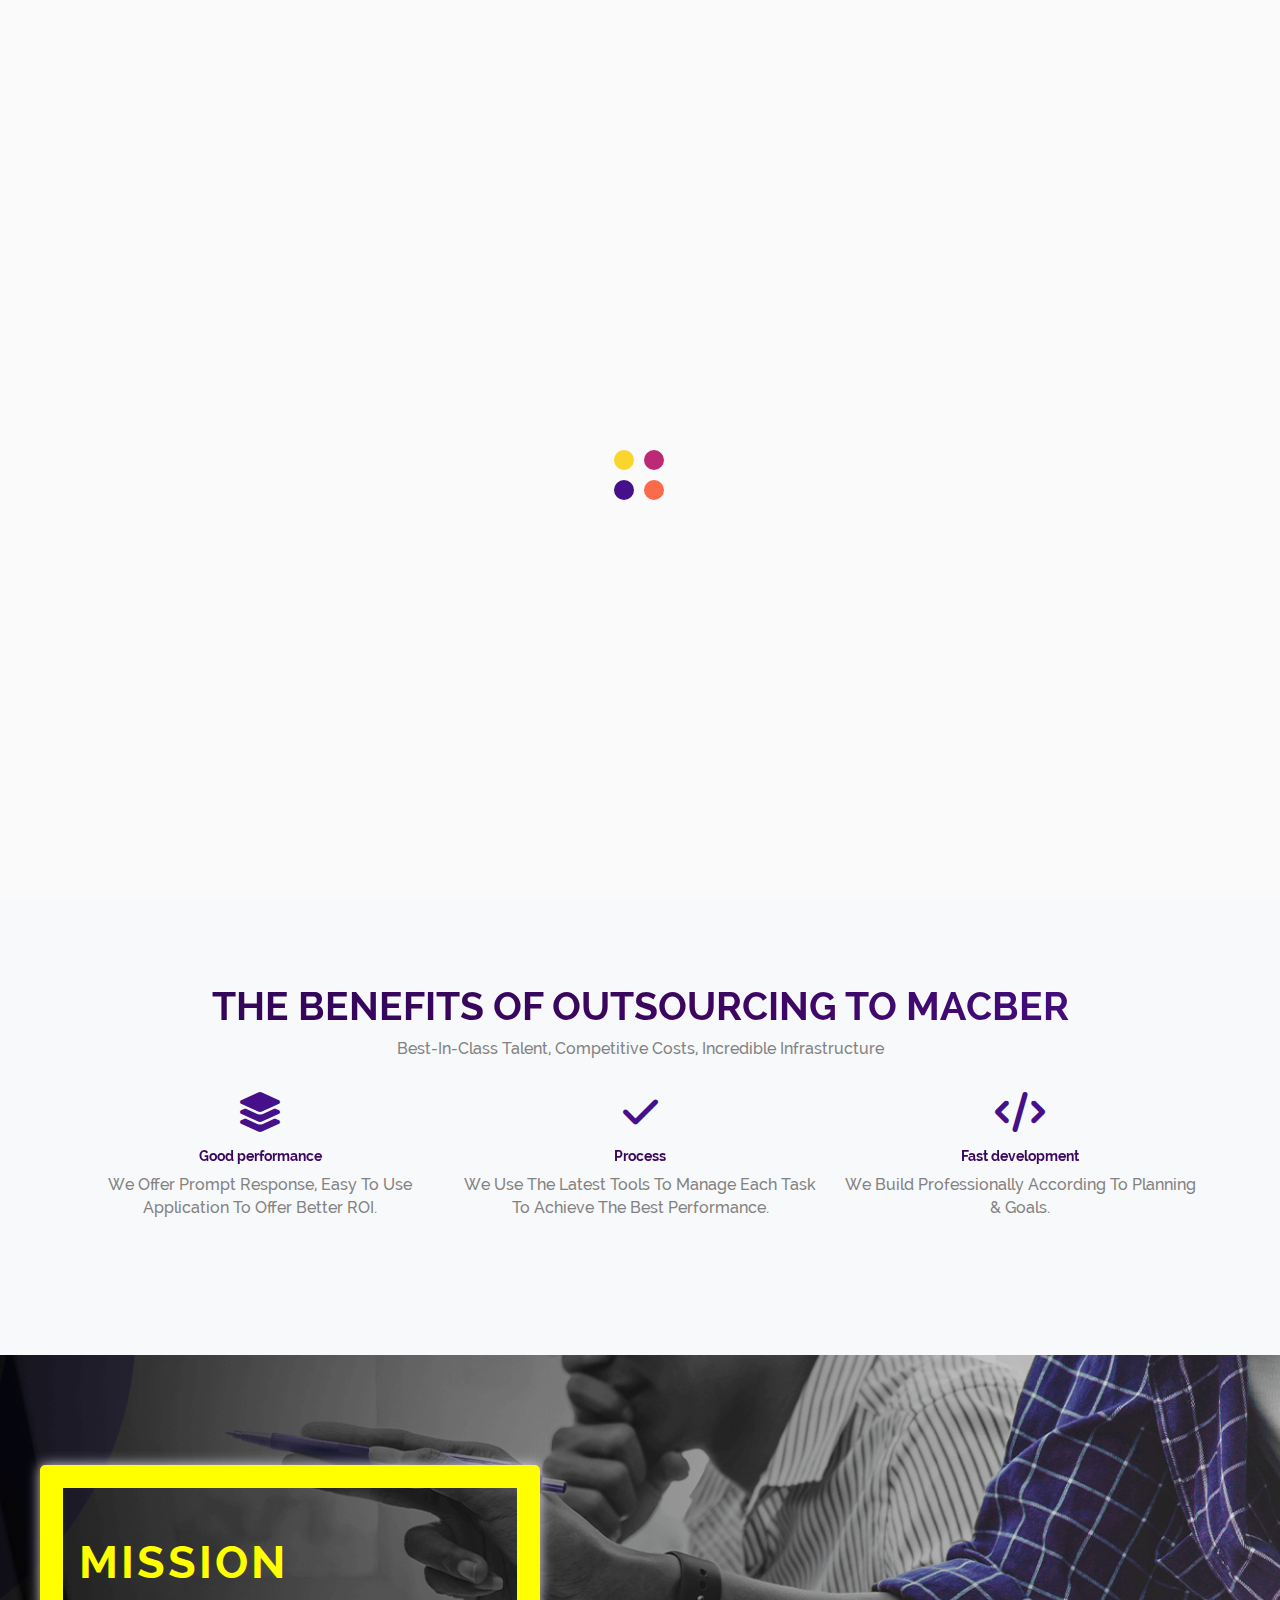
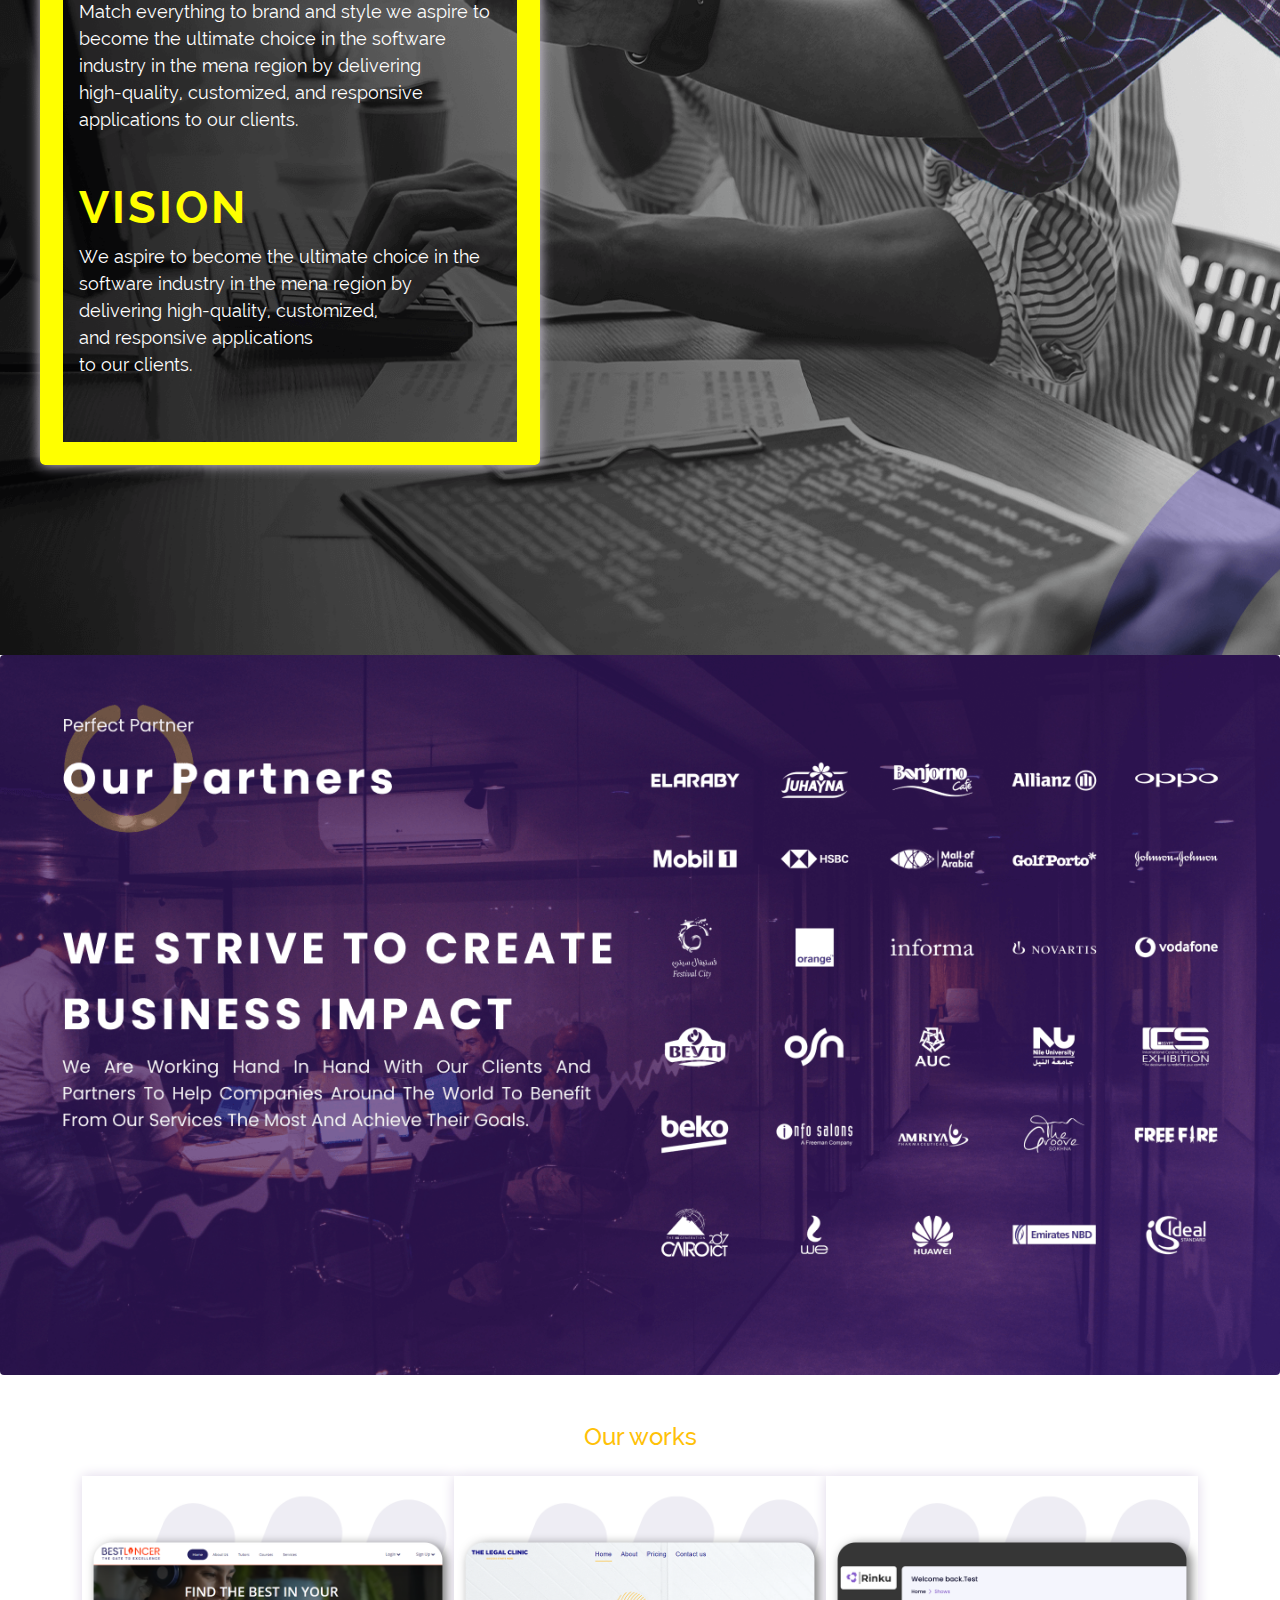
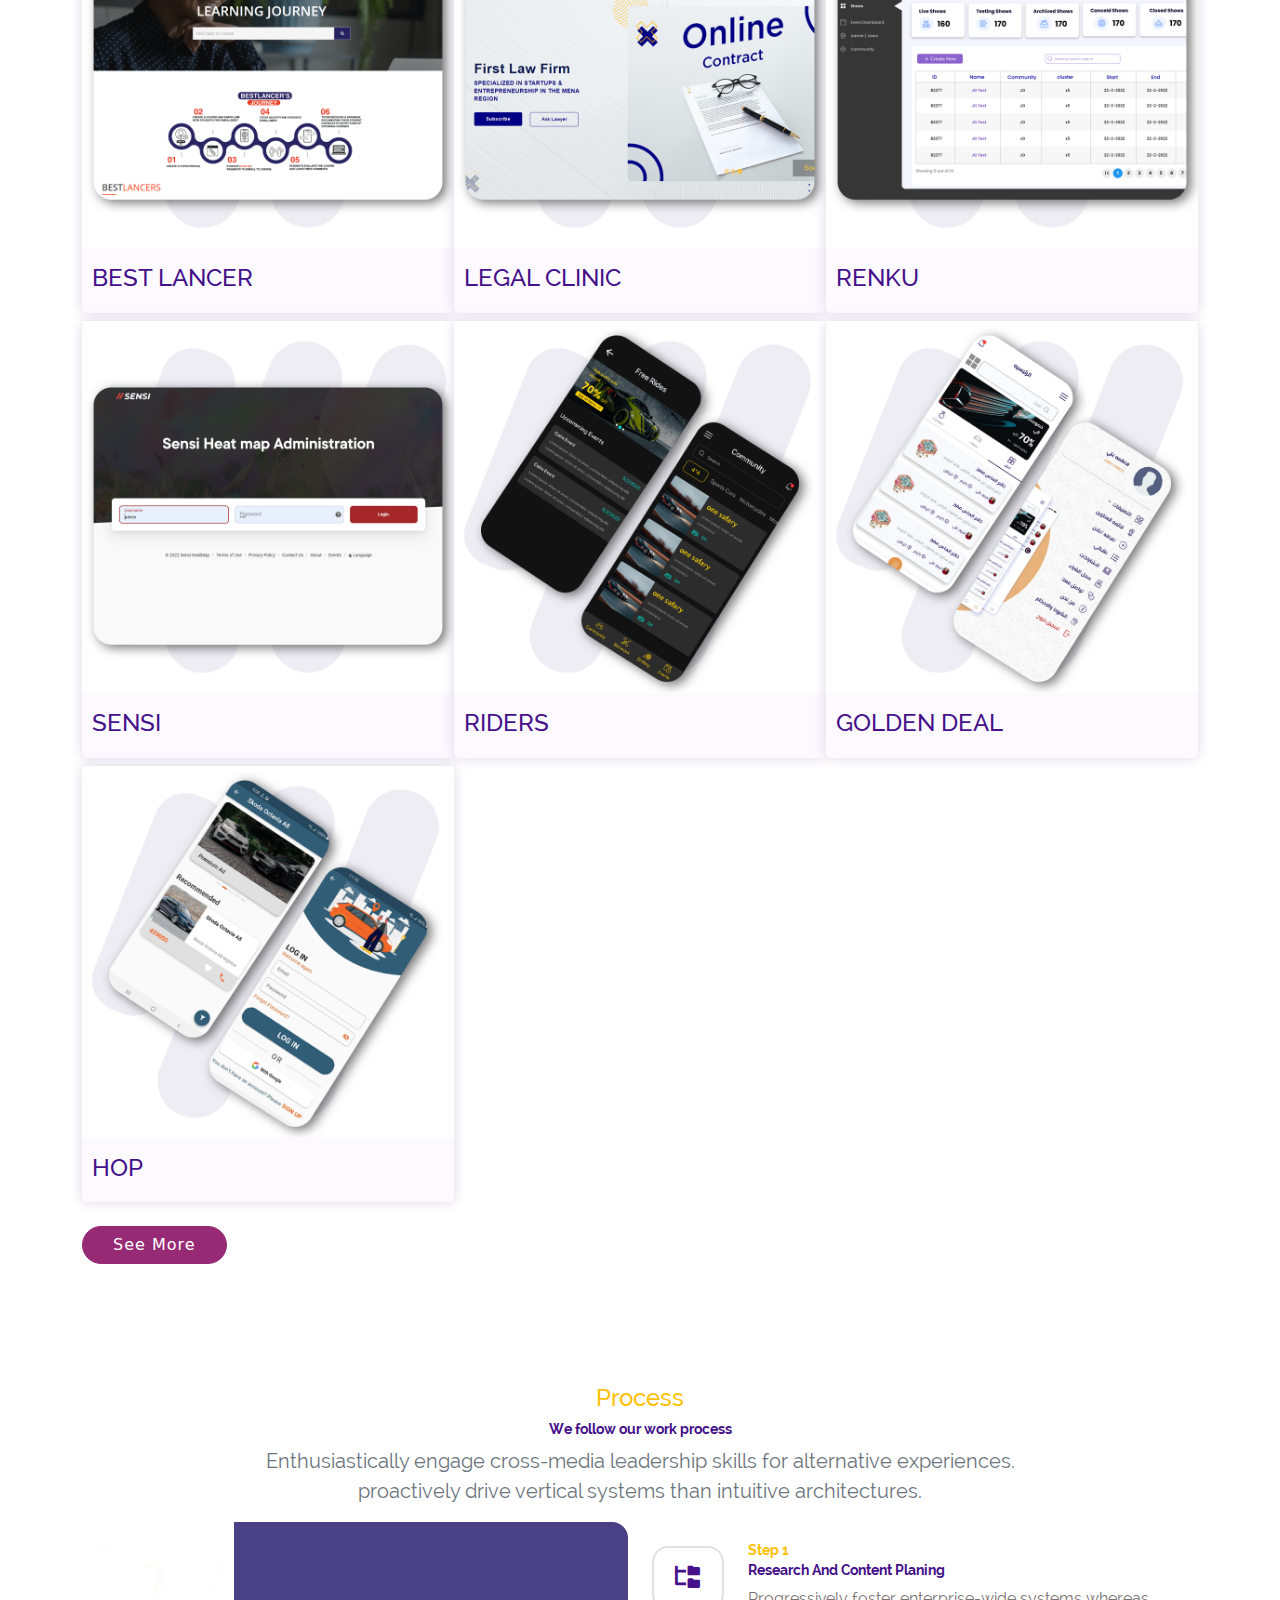
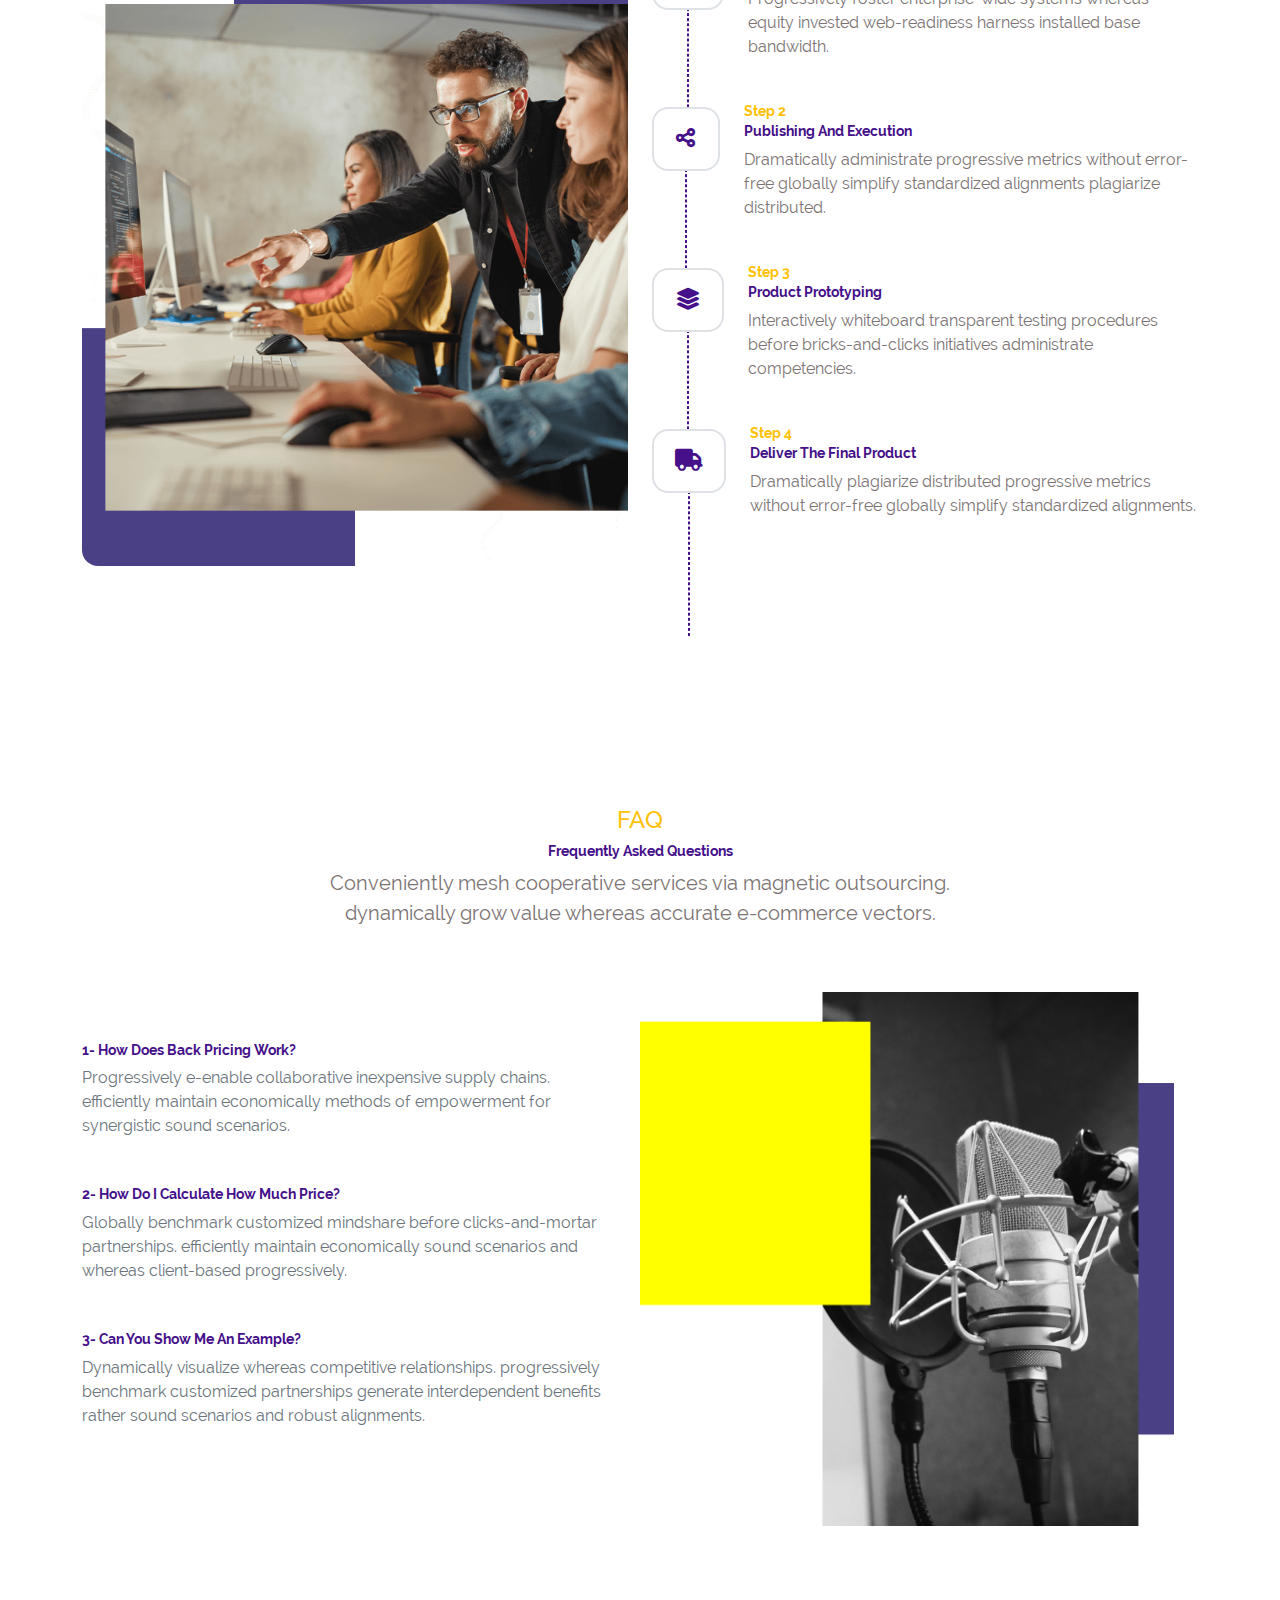
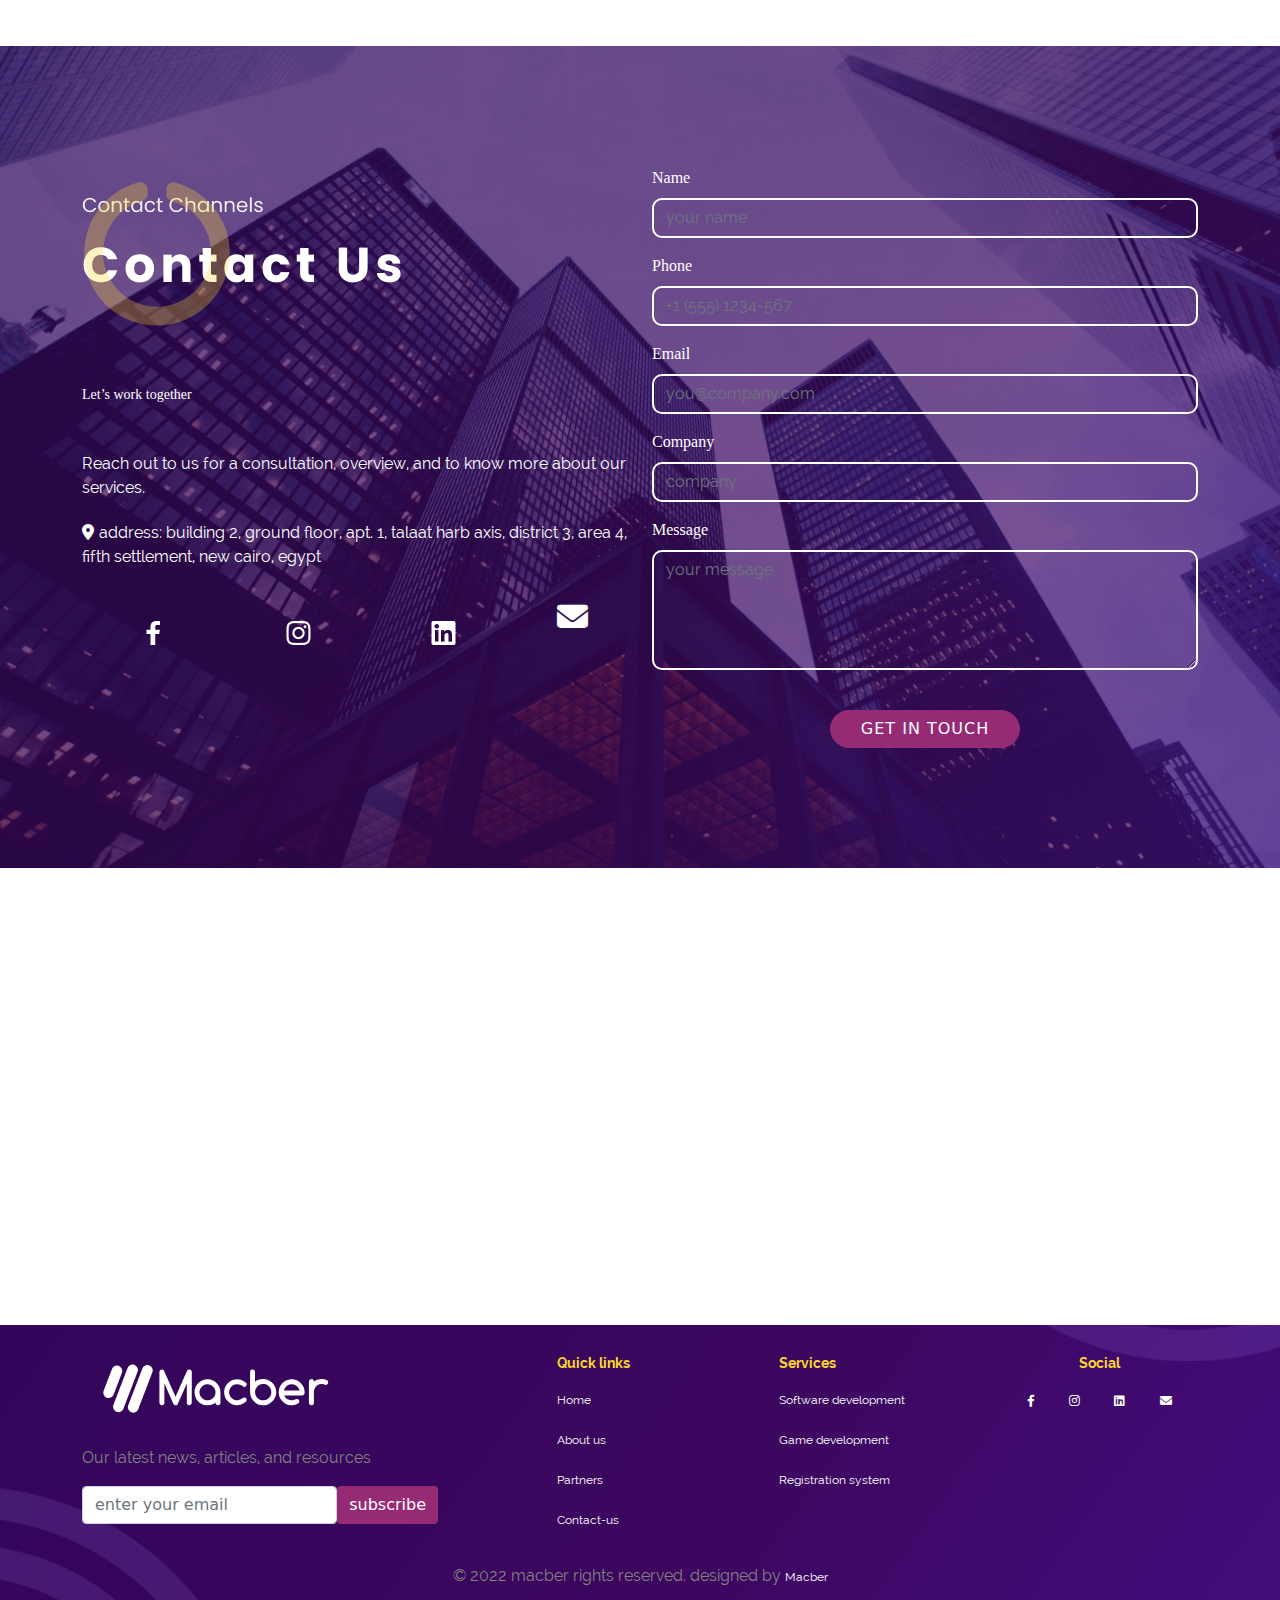
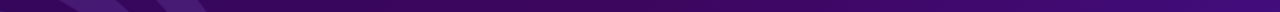
==== index.html @ fb6d1f34 "our work" ====
<!DOCTYPE html>
<html lang="en">

<head>
  <meta charset="UTF-8">
  <meta http-equiv="X-UA-Compatible" content="IE=edge">
  <meta name="viewport" content="width=device-width, initial-scale=1.0">
  <meta property="og:title" content="macber Middle East 2023 | 23 - 24 May 2023" />
  <meta property="og:description"
    content="macber is a dynamic summit and large scale exhibition bringing together the converging worlds of ecommerce, retail, payments, fintech and identity." />
  <meta property="og:url" content="https://www.terrapinn.com/exhibition/macber -middle-east/index.stm" />
  <meta property="og:image" content="https://www.terrapinn.com/exhibition/macber -middle-east/img/sq_logo.gif" />
  <meta property="og:site_name" content="macber Middle East 2023" />
  <meta property="og:type" content="website" />
  <title>Home</title>
  <link href="src/image/icons/favicon.svg" rel="icon" media="(prefers-color-scheme: light)" />
  <link href="src/image/icons/favicon.svg" rel="icon" media="(prefers-color-scheme: dark)" />
  <link rel="apple-touch-icon-precomposed" sizes="57x57" href="src/image/icons/favicon.svg" />
  <link rel="apple-touch-icon-precomposed" sizes="114x114" href="src/image/icons/favicon.svg" />
  <link rel="apple-touch-icon-precomposed" sizes="72x72" href="src/image/icons/favicon.svg" />
  <link rel="apple-touch-icon-precomposed" sizes="144x144" href="src/image/icons/favicon.svg" />
  <link rel="apple-touch-icon-precomposed" sizes="60x60" href="src/image/icons/favicon.svg" />
  <link rel="apple-touch-icon-precomposed" sizes="120x120" href="src/image/icons/favicon.svg" />
  <link rel="apple-touch-icon-precomposed" sizes="76x76" href="src/image/icons/favicon.svg" />
  <link rel="apple-touch-icon-precomposed" sizes="152x152" href="src/image/icons/favicon.svg" />
  <link rel="icon" type="image/png" href="src/image/icons/favicon.svg" sizes="196x196" />
  <link rel="icon" type="image/png" href="src/image/icons/favicon.svg" sizes="96x96" />
  <link rel="icon" type="image/png" href="src/image/icons/favicon.svg" sizes="32x32" />
  <link rel="icon" type="image/png" href="src/image/icons/favicon.svg" sizes="16x16" />
  <link rel="icon" type="image/png" href="src/image/icons/favicon.svg" sizes="128x128" />
  <meta name="application-name" content="&nbsp;" />
  <meta name="msapplication-TileColor" content="#fff" />
  <meta name="msapplication-TileImage" content="mstile-144x144.png" />
  <meta name="msapplication-square70x70logo" content="mstile-70x70.png" />
  <meta name="msapplication-square150x150logo" content="mstile-150x150.png" />
  <meta name="msapplication-wide310x150logo" content="mstile-310x150.png" />
  <meta name="msapplication-square310x310logo" content="mstile-310x310.png" />

  <!-- ADD STYLESHEET -->
  <link rel="stylesheet" href="src/css/bootstrap.min.css">
  <link rel="stylesheet" href="src/css/common.css">
  <link rel="stylesheet" href="src/css/main.css">
  <link rel="stylesheet" href="src/css/headerFooter.css">
  <link rel="stylesheet" href="src/css/media-screen.css">
  <link rel="stylesheet" href="src/icons/fontawesome-free-6.1.1-web/css/all.css">
  <link rel="stylesheet" href="https://cdnjs.cloudflare.com/ajax/libs/animate.css/4.1.1/animate.min.css" />
  <!-- END STYLESHEET -->
  
</head>

<body >
   <div class="page-wrapper"> 
   <!-- Preloader -->
   <div id="loader-wrapper">
		<div id="loader">
		</div>
			
		<div class="loader-section section-left"></div>
		<div class="loader-section section-right"></div>
			
	</div>
  
  <!-- MAke btn to back to top of page  -->
  <button onclick="topFunction()" id="myBtn" title="Go to top"><i class="fa-solid fa-chevron-up"></i></button>

  <!-- Start section Header  -->
  <div class="hero-img relative circle-shape-images">
    <!--animated shape start-->
    <div class="bubbles">
      <div class="bubble"></div>
      <div class="bubble"></div>
      <div class="bubble"></div>
      <div class="bubble"></div>
      <div class="bubble"></div>
      <div class="bubble"></div>
      <div class="bubble"></div>
      <div class="bubble"></div>
      <div class="bubble"></div>
      <div class="bubble"></div>

    </div>
    <!--animated shape end-->
    <header class="header header-home " id="Home">
      <nav class="navbar navbar-expand-lg navbar-light  ">
        <div class="container-fluid">
          <div class="d-flex" >
            <a class="navbar-brand" href="index.html"><img src="src/image/logos/Macber logo.svg" class="w-100"
              alt="mavber-logo"></a>
      <button class="navbar-toggler" type="button" data-bs-toggle="collapse"
          data-bs-target="#navbarSupportedContent" aria-controls="navbarSupportedContent" aria-expanded="false"
          aria-label="Toggle navigation">
          <i class="fa-solid fa-bars home-btn"></i>
      </button>
          </div>
        
          <div class="collapse navbar-collapse" id="navbarSupportedContent">
            <ul class=" navbar-nav ms-auto ">
              <li class="nav-item active">
                <a class="nav-link" href="index.html">Home <span class="sr-only">(current)</span></a>
              </li>
              <li class="nav-item">
                <a class="nav-link " href="about.html">About</a>
              </li>
             
             
              <li class="nav-item">
                <a class="nav-link  nav-target" href="#Partners">partners</a>
              </li>
              
              <li class="nav-item">
                <a class="nav-link  nav-target" href="#contact-mac">Contact-US</a>
              </li>
              <li class="nav-item">
                <a class="nav-link  nav-target" href="softwaredevelopment.html">Software Development</a>
              </li>

            </ul>


          </div>
        </div>
      </nav>
      <div class="container ">
      <div class="bg-is py-4 mt-5">

        
          <div class="row">
            <div class="col-lg-12 m-auto ">

              <div id="carouselExampleIndicators" class="carousel slide" data-bs-ride="carousel">
                <div class="carousel-inner ">
                 
                  <div class="carousel-item active    ">
                    <div class="mySlides  ">
                      <div id="banner-one ">
                        <div class="row">
                          <div class="col-lg-8 col-sm-12 m-auto">
                            <h3 class="head-banner h3-banner ">Innovative </h3>
                                <h1 class="head-banner head-banner-h1"> Game <br> Development 
                                 </h1>
                                 <h3 class="head-banner h3-banner">Technologies </h3>
                                <p class=" text-banner text-muted">Appsinnovate’s games development team is the most experience dexpertise on mobile apps across all mobile platforms. with more than 10 years of experience in digital business and mobile  development field, appsinnovate can help you better engage your fans with mobile applications  for smartphones and tablets.
                                </p>
                                <a href="#" class="btn btn-costume-two" style="margin-left: 10px;">See More</a>
                          </div>
                          <div class="col-lg-4 col-sm-12">
                            <img src="src/image/ps5.png" alt="game" width="100%" >
                          </div>

                        </div>

                      </div>
                    </div>
                  </div>
                  <div class="carousel-item  ">
                    <div class="mySlides ">
                      <div id="banner-two" >
                        <div class="row">
                          <div class="col-lg-8 col-sm-12 m-auto">
                            <h3 class="head-banner h3-banner">Superior </h3>
                                <h1 class="head-banner head-banner-h1"> Software <br> Development 
                                 </h1>
                                 <h3 class="head-banner h3-banner">Solutions </h3>
                                <p class=" text-banner text-muted">Expertise on mobile apps across all mobile platforms. with more than 10 years of experience<br> in digital business and mobile development field, appsinnovate can help you better engage<br> your fans with mobile applications for smartphones and tablets.
                                </p>
                                <a href="#" class="btn btn-costume-two" style="margin-left: 10px;">See More</a>
                          </div>
                          <div class="col-lg-4 col-sm-12">
                            <img src="src/image/softwre.png" alt="game" width="100%" >
                          </div>

                        </div>
                      </div>
                    </div>
                  </div>
                  
                  
                </div>


                <div class="carousel-indicators ">
                  <button type="button" data-bs-target="#carouselExampleIndicators" data-bs-slide-to="0" class="active"
                    aria-current="true" aria-label="Slide 1" data-bs-pause="false">
                    <span></span>
                  </button>
                  <button type="button" data-bs-target="#carouselExampleIndicators" data-bs-slide-to="1"
                    aria-label="Slide 2">
                    <span></span>
                  </button>
                 


                </div>
              </div>

            </div>
          </div>
          <div class="row">
            <div class="col-lg-2 m-auto">
              <ul class="list-inline list-icons">
                <li class="list-item item-icon">
                  <a href="https://www.facebook.com/Macberllc/" target="_blank">
                    <img src="src/image/icons/fa_facebook-fill.png"  alt="facebook">
                  </a>
                </li>
                <li class="list-item item-icon">
                  <a href="https://www.instagram.com/macberegypt/?igshid=ODBkMDk1MTU%3D" target="_blank">
                    <img src="src/image/icons/instagram-fill.png" alt="ig">
                  </a>
                </li>
                <li class="list-item item-icon">
                  <a href="https://www.linkedin.com/company/macbercompany/" target="_blank">
                    <img src="src/image/icons/linkedin-fill.png" alt="linkedin">
                  </a>
                </li>
                <li class="list-item item-icon">
                  <a href="info@Macber.com" target="_blank">
                    <img src="src/image/icons/mail-fill.png" alt="email">
                  </a>
                </li>
                <!-- <li class="list-item item-icon">
                      <a class=" btn--scroll-to"><i class="fa-solid fa-chevron-down"></i></a>
                    </li> -->
              </ul>
            </div>
          </div>
        </div>
      </div>
    </header>
  </div>

  <!-- END section Header  -->

  <!--Start section About us-->
  <section class="features ptb-120 "  id="Features">
    <div class="container">
      <div class="row">
        <div class="col-md-12">
          <div class="content-head">
            <h1 class="about-content-head f-39 pt-5 text-center text-capitalize">
              THE BENEFITS OF OUTSOURCING TO MACBER</h1>
            <p class="text-center lead about-content text-center">
              Best-in-class talent, competitive costs, incredible infrastructure
            </p>
          </div>
        </div>
        <div class="col-lg-4 col-md-6 col-sm-12 text-center wow animate__bounceInLeft " data-wow-duration="3s">
          <i class="fas fa-layer-group tex features-icon icon-color"></i>
          <h3 class="about-content-head">Good Performance</h3>
          <p class="lead about-content">We offer prompt response, easy to use application to offer better ROI. </p>
        </div>
        <div class="col-lg-4 col-md-6 col-sm-12 text-center wow animate__bounceIn" data-wow-duration="3s">
          <i class="fas fa-check features-icon"></i>
          <h3 class="about-content-head">Process          </h3>
          <p class="lead about-content">We use the latest tools to manage each task to achieve the best performance.          </p>
        </div>
        <div class="col-lg-4 col-md-6 col-sm-12 text-center wow animate__bounceInRight" data-wow-duration="6s">
          <i class="fas fa-code features-icon"></i>
          <h3 class="about-content-head">Fast Development</h3>
          <p class="lead about-content">We build professionally according to planning & goals.</p>
        </div>
      </div>
    </div>
  </section>
  <!--End section About us-->
  <section class="clients img-mobile  "  id="Partners">
    <div class="">

      <img src="src/image/section our partners mobile.png" width="100%">
    </div>
  </section>
  <!-- Start Section why-choose-us-->
  <section class="why-choose-us position-relative   ">
    <div class="container-fluid ">
      <div class="row">
       
        <div class="col-lg-4 col-md-12 col-sm-12  ">
          
            <div class="box-mis m-auto ">
              <div class="pt-3" >
                <h1 class=" ms-3 ">mission </h1>
                <p class="pargarph-box ms-3 text-white "> 
                  match everything to
                  brand and style
                  We aspire to become the ultimate choice in the software industry in the mena region by delivering <br>high-quality, customized, and responsive applications to our clients.</p>
              </div>
             <div class="pb-5">
              <h1 class=" ms-3 mt-5"></span>vision</h1>
              <p class="pargarph-box ms-3 text-white"> 
                We aspire to become the ultimate choice in the software industry in the MENA region by<br> delivering high-quality, customized, <br>and responsive applications <br>to our clients.</p>
             </div>

               
              </div>
          
          <br><br>
       
          
        </div>
        
       
      
       
</div>
      </div>
  </section>
  <!-- END Section why-choose-us -->
  <!--Start section Clients -->
  <section class="clients landsape "  id="Partners">
    <div class="">

      <img src="src/image/new section partners.png" class="rounded" width="100%">
    </div>
  </section>

 <!--our Work Grid-->
 <section class="work pt-5">
  <div class="container">
    <div class="row g-0">
      <div class="col-lg-12">
        <div class="head-content pb-3">
          <h4 class="small-text text-warning text-center">Our Works</h4>
          
      </div>
      </div>
     
      
      <div class="col-lg-4 col-md-6 col-sm-12 ">
       
          <div class="box-work">
            <img src="src/image/Best-lancer.png" style="width: 100%;">
            <h4 class="text-uppercase text-left text-muted pt-3 text-uppercase">Best Lancer</h4>
            <!-- <a href="#" class="btn btn-link text-danger">more</a> -->
          </div>
      
      </div>
      <div class="col-lg-4 col-md-6 col-sm-12 ">
       
        <div class="box-work">
          <img src="src/image/Legal.png" style="width: 100%;">
          <h4 class="text-uppercase text-left text-muted pt-3">Legal Clinic</h4>
          <!-- <a href="#" class="btn btn-link text-danger">more</a> -->
        </div>
    
    </div>
      <div class="col-lg-4 col-md-6 col-sm-12 ">
       
        <div class="box-work">
          <img src="src/image/Renku.png "style="width: 100%;">
          <h4 class="text-uppercase text-left text-muted pt-3">Renku</h4>
          <!-- <a href="#" class="btn btn-link text-danger">more</a> -->
        </div>
        </div>
        <div class="col-lg-4 col-md-6 col-sm-12 ">
       
          <div class="box-work">
            <img src="src/image/Sensi.png "style="width: 100%;">
            <h4 class="text-uppercase text-left text-muted pt-3">Sensi</h4>
            <!-- <a href="#" class="btn btn-link text-danger">more</a> -->
          </div>
    
    </div>
    <div class="col-lg-4 col-md-6 col-sm-12 ">
       
      <div class="box-work">
        <img src="src/image/app1.png" style="width: 100%;">
        <h4 class="text-uppercase text-left text-muted pt-3">Riders</h4>
        <!-- <a href="#" class="btn btn-link text-danger">more</a> -->
      </div>
  
  </div>
  <div class="col-lg-4 col-md-6 col-sm-12 ">
       
    <div class="box-work">
      <img src="src/image/app2.png" style="width: 100%;">
      <h4 class="text-uppercase text-left text-muted pt-3">Golden Deal</h4>
      <!-- <a href="#" class="btn btn-link text-danger">more</a> -->
    </div>

</div>
<div class="col-lg-4 col-md-6 col-sm-12 ">
       
  <div class="box-work">
    <img src="src/image/app3.png" style="width: 100%;">
    <h4 class="text-uppercase text-left text-muted pt-3">HOP</h4>
    <!-- <a href="#" class="btn btn-link text-danger">more</a> -->
  </div>

</div>

<!-- <div class="col-lg-4 col-md-6 col-sm-12 ">
       
  <div class="box-work">
    <img src="src/image/projecteight.jpeg" style="width: 100%;">
    <h4 class="text-uppercase text-left text-muted pt-3">egy beauty</h4>
    <a href="#" class="btn btn-link text-danger ">more</a>
  </div>

</div> -->
<div class="col-lg-12 pt-3">
  <a href="softwaredevelopment.html" class="btn btn-link btn-costume-two">See More</a>
</div>
  </div>
</div>

 </section>
 <!--End our Work Grid-->
  <!--End section Clients -->

  <!-- Start work-process Section -->
  <section class="work-process p-60 ">
    <div class="container">
      <div class="row">
        <div class="col-md-12">
          <div class="content-head text-center">
            <h4 class="text-warning">Process</h4>
            <h2 class="">We Follow Our Work Process
            </h2>
            <p class="lead text-muted ">
              Enthusiastically engage cross-media leadership skills for alternative experiences. <br> Proactively drive
              vertical systems than intuitive architectures.
            </p>
          </div>
        </div>
        <div class="col-md-6 col-sm-12">
          <div class="img-wrap">
            <img src="src/image/Work-Flow.png" alt="work process" class="img-fluid rounded-custom">
          </div>
        </div>
        <div class="col-md-6 col-sm-12 m-auto ">
          <ul class="work-process-list list-unstyled">
            <li class="d-flex align-items-start mb-4 wow animate__fadeInRight" data-wow-duration="2s" data-wow-offset="4">
              <div class="process-icon-2 border border-2 rounded-custom bg-white me-4 mt-2">
                <i class="fa-solid fa-folder-tree"></i>
              </div>
              <div class="icon-content">
                <span class="text-warning h6">Step 1</span>
                <h3 class="text-head-pros mb-2">Research and Content Planing</h3>
                <p class="pra-head-pros">Progressively foster enterprise-wide systems whereas equity invested
                  web-readiness harness installed base bandwidth.
                </p>
              </div>
            </li>
            <li class="d-flex align-items-start mb-4  wow animate__fadeInRight" data-wow-duration="4s" data-wow-offset="8">
              <div class="process-icon-2 border border-2 rounded-custom bg-white me-4 mt-2">
                <i class="fa-solid fa-share-nodes"></i>
              </div>
              <div class="icon-content">
                <span class="text-warning h6">Step 2</span>
                <h3 class=" mb-2 text-head-pros">Publishing and Execution</h3>
                <p class="pra-head-pros">Dramatically administrate progressive metrics without error-free globally
                  simplify
                  standardized alignments plagiarize distributed.
                </p>
              </div>
            </li>
            <li class="d-flex align-items-start mb-4  wow animate__fadeInRight" data-wow-duration="6s" data-wow-offset="10">
              <div class="process-icon-2 border border-2 rounded-custom bg-white me-4 mt-2">
                <i class="fa-solid fa-layer-group"></i>
              </div>
              <div class="icon-content">
                <span class="text-warning h6">Step 3</span>
                <h2 class=" mb-2 text-head-pros">Product Prototyping</h2>
                <p class="pra-head-pros">Interactively whiteboard transparent testing procedures before
                  bricks-and-clicks initiatives administrate competencies.
                </p>
              </div>
            </li>
            <li class="d-flex align-items-start mb-4 mb-lg-0  wow animate__fadeInRight" data-wow-duration="8s" data-wow-offset="12">
              <div class="process-icon-2 border border-2 rounded-custom bg-white me-4 mt-2">
                <i class="fa-solid fa-truck"></i>
              </div>
              <div class="icon-content">
                <span class="text-warning h6">Step 4</span>
                <h3 class=" mb-2 text-head-pros">Deliver the Final Product</h3>
                <p class="pra-head-pros">Dramatically plagiarize distributed progressive metrics without error-free
                  globally simplify
                  standardized alignments.
                </p>
              </div>
            </li>
          </ul>
        </div>
      </div>
    </div>
  </section>
  <!-- End work-process Section -->

  <!-- Start Testimonial Section -->
  <!-- <section class="testimonial ptb-120 bg-gradient text-white wow animate__fadeIn" data-wow-duration="5s">
    <div class="container">
      <div class="row">
        <div class="col-md-12">
          <div class="content-head text-left">
            <h4 class="text-warning">Testimonial</h4>
            <h2 class="text-white">What They Say About Us</h2>
            <p class="lead text-white">
              Uniquely promote adaptive quality vectors rather than stand-alone e-markets. pontificate alternative
              architectures whereas iterate.
            </p>
          </div>
        </div>
        <div class="nav  nav-pills" id="v-pills-tab" role="tablist" aria-orientation="vertical">
          <ul class="nav nav-pills testimonial-tab-menu mt-60 bg-transparent" id="testimonial" role="tablist">
            <li class="nav-item">
              <button id="defaultOpen" class="tablink" onclick="openPage('One', this, 'purple')">
                <div class="nav-link d-flex align-items-left rounded-custom border  border-2 testimonial-tab-link m-3 "
                  data-bs-toggle="pill" data-bs-target="#testimonial-tab-3" role="tab" aria-selected="false">
                  <div class="testimonial-thumb me-3">
                    <img src="src/image/3.jpg" width="50" class="rounded-circle" alt="testimonial thumb">
                  </div>
                  <div class="author-info ">
                    <h6 class="mb-0 text-white">Jon Doe</h6>
                    <span class="text-white">Software Engineer</span>
                  </div>
                </div>
              </button>
            </li>
            <li class="nav-item">
              <button class="tablink" onclick="openPage('Two', this, 'purple')">
                <div
                  class="nav-link d-flex align-items-center rounded-custom border border-light border-2 testimonial-tab-link m-3"
                  data-bs-toggle="pill" data-bs-target="#testimonial-tab-4" role="tab" aria-selected="false">
                  <div class="testimonial-thumb me-3">
                    <img src="src/image/4.jpg" width="50" class="rounded-circle" alt="testimonial thumb">
                  </div>
                  <div class="author-info">
                    <h6 class=" text-white  mb-0">Hanry Luice</h6>
                    <span class="text-white">App Developer</span>
                  </div>
                </div>
              </button>
            </li>
            <li class="nav-item">
              <button class="tablink" onclick="openPage('Three', this, 'purple')">
                <div
                  class="nav-link d-flex align-items-center rounded-custom border border-light border-2 testimonial-tab-link m-3"
                  data-bs-toggle="pill" data-bs-target="#testimonial-tab-5" role="tab" aria-selected="false">
                  <div class="testimonial-thumb me-3">
                    <img src="src/image/5.jpg" width="50" class="rounded-circle" alt="testimonial thumb">
                  </div>
                  <div class="author-info">
                    <h6 class="mb-0 text-white">Ami Nijai</h6>
                    <span class="text-white">Customer Support</span>
                  </div>
                </div>
              </button>
            </li>


          </ul>


        </div>
        <div class="tab-content text-white">
          <div id="One" class="tab-pane tabcontent">
            <div class="row">
              <div class="col-md-6">
                <img src="src/image/quotes-left.svg">
                <h3>Embarrassed by the First Version.</h3>
                <ul class="review-rate mb-0 list-unstyled list-inline">
                  <li class="list-inline-item"><i class="fas fa-star text-warning"></i>
                  </li>
                  <li class="list-inline-item"><i class="fas fa-star text-warning"></i>
                  </li>
                  <li class="list-inline-item"><i class="fas fa-star text-warning"></i>
                  </li>
                  <li class="list-inline-item"><i class="fas fa-star text-warning"></i>
                  </li>
                  <li class="list-inline-item"><i class="fas fa-star text-warning"></i>
                  </li>
                </ul>
                <p>Energistically streamline robust architectures whereas distributed mindshare. Intrinsicly leverage
                  other's backend growth strategies through 24/365 products. Conveniently pursue revolutionary
                  communities for compelling process improvements.</p>
                <div class="author-info mt-4">
                  <h6 class="mb-0 text-white">Rupan Oberoi</h6>
                  <span>Web Designer</span>
                </div>
              </div>
              <div class="col-md-6">
                <iframe width="560" height="315" src="https://www.youtube.com/embed/PVdFRf7Ww7k"
                  title="YouTube video player" frameborder="0"
                  allow="accelerometer; autoplay; clipboard-write; encrypted-media; gyroscope; picture-in-picture"
                  allowfullscreen></iframe>
              </div>
            </div>
          </div>
          <div id="Two" class="tab-pane tabcontent">
            <div class="row">
              <div class="col-md-6">
                <img src="src/image/quotes-left.svg">
                <h3>Embarrassed by the First Version.</h3>
                <ul class="review-rate mb-0 list-unstyled list-inline">
                  <li class="list-inline-item"><i class="fas fa-star text-warning"></i>
                  </li>
                  <li class="list-inline-item"><i class="fas fa-star text-warning"></i>
                  </li>
                  <li class="list-inline-item"><i class="fas fa-star text-warning"></i>
                  </li>
                  <li class="list-inline-item"><i class="fas fa-star text-warning"></i>
                  </li>
                  <li class="list-inline-item"><i class="fas fa-star text-warning"></i>
                  </li>
                </ul>
                <p>Energistically streamline robust architectures whereas distributed mindshare. Intrinsicly leverage
                  other's backend growth strategies through 24/365 products. Conveniently pursue revolutionary
                  communities for compelling process improvements.</p>
                <div class="author-info mt-4">
                  <h6 class="mb-0 text-white">Rupan Oberoi</h6>
                  <span>Web Designer</span>
                </div>
              </div>
              <div class="col-md-6">
                <iframe width="560" height="315" src="https://www.youtube.com/embed/hIlZyDp8WYM"
                  title="YouTube video player" frameborder="0"
                  allow="accelerometer; autoplay; clipboard-write; encrypted-media; gyroscope; picture-in-picture"
                  allowfullscreen></iframe>
              </div>
            </div>
          </div>
          <div id="Three" class="tab-pane tabcontent">
            <div class="row">
              <div class="col-md-6">
                <img src="src/image/quotes-left.svg">
                <h3>Embarrassed by the First Version.</h3>
                <ul class="review-rate mb-0 list-unstyled list-inline">
                  <li class="list-inline-item"><i class="fas fa-star text-warning"></i>
                  </li>
                  <li class="list-inline-item"><i class="fas fa-star text-warning"></i>
                  </li>
                  <li class="list-inline-item"><i class="fas fa-star text-warning"></i>
                  </li>
                  <li class="list-inline-item"><i class="fas fa-star text-warning"></i>
                  </li>
                  <li class="list-inline-item"><i class="fas fa-star text-warning"></i>
                  </li>
                </ul>
                <p>Energistically streamline robust architectures whereas distributed mindshare. Intrinsicly leverage
                  other's backend growth strategies through 24/365 products. Conveniently pursue revolutionary
                  communities for compelling process improvements.</p>
                <div class="author-info mt-4">
                  <h6 class="mb-0 text-white">Rupan Oberoi</h6>
                  <span>Web Designer</span>
                </div>
              </div>
              <div class="col-md-6">
                <iframe width="560" height="315" src="https://www.youtube.com/embed/kTE6f9zOyLU"
                  title="YouTube video player" frameborder="0"
                  allow="accelerometer; autoplay; clipboard-write; encrypted-media; gyroscope; picture-in-picture"
                  allowfullscreen></iframe>
              </div>
            </div>
          </div>

        </div>
      </div>
    </div>
  </section> -->
  <!-- End Testimonial Section -->

  <!-- Start FAQ Section -->
  <section class="faq p-60 ">
    <div class="container">
      <div class="row">
        <div class="col-md-12 m-auto">
          <div class="content-head text-center">
            <h4 class="text-warning text-uppercase">FAQ</h4>
            <h2 class="text-head-pros">Frequently Asked Questions</h2>
            <p class="lead pra-head-pros">
              Conveniently mesh cooperative services via magnetic outsourcing. <br> Dynamically grow value whereas
              accurate e-commerce vectors.
            </p>
          </div>
        </div>
        <div class="row pt-5">
          <div class="col-md-6 wow animate__fadeInLeft m-auto " data-wow-duration="5s" >
            <div class="faq-item mb-5">
              <h3 class="text-head-pros">1- How does back pricing work?</h3>
              <p class="text-muted">Progressively e-enable collaborative inexpensive supply chains. Efficiently maintain
                economically methods of empowerment for synergistic sound scenarios.</p>
            </div>
            <div class="faq-item mb-5">
              <h3 class="text-head-pros">2- How do I calculate how much price?</h3>
              <p class="text-muted">Globally benchmark customized mindshare before clicks-and-mortar partnerships.
                Efficiently
                maintain economically sound scenarios and whereas client-based progressively.</p>
            </div>
            <div class="faq-item mb-5">
              <h3 class="text-head-pros">3- Can you show me an example?</h3>
              <p class="text-muted">Dynamically visualize whereas competitive relationships. Progressively benchmark customized
                partnerships generate interdependent benefits rather sound scenarios and robust alignments.</p>
            </div>
          </div>
          <div class="col-md-6">
            <img src="src/image/Faqnewss.png" class="img-fluid">
          </div>
          

        </div>
      </div>
    </div>
    </div>
  </section>
  <!-- End FAQ Section -->

  <!--Start  section Contact-US -->
  <section class="contact-us p-60 animate__fadeIn" data-wow-duration="2s" id="contact-mac">
    <div class="container">
      <div class="row">
        <div class="col-lg-12">
          
          
        </div>
        <div class="col-lg-6 col-sm-12">
          <div class="bg">
            <img src="src/image/contact us 01.png">
          </div>
          <h2 class="text-white mt-5 head-contact">LET’S WORK TOGETHER</h2>
          <p class="text-white mt-5 ">Reach out to us for a consultation, overview, and to know more about our services.
          </p>
          
          <i class="fa-solid fa-location-dot text-white mt-2"></i>
          <span class="text-white">Address: Building 2, Ground Floor, Apt. 1, Talaat Harb Axis, District 3, Area 4,
            Fifth settlement, New Cairo, Egypt</span>
          <ul class="list-inline list-icons">
            <li class="list-item item-icon">
              <a href="https://www.facebook.com/Macberllc/" target="_blank">
                <img src="src/image/icons/facebook.png" alt="facebook">
              </a>
            </li>
            <li class="list-item item-icon">
              <a href="https://www.instagram.com/macberegypt/?igshid=ODBkMDk1MTU%3D" target="_blank">
                <img src="src/image/icons/instgram.png" alt="ig">
              </a>
            </li>
            <li class="list-item item-icon">
              <a href="https://www.linkedin.com/company/macbercompany/" target="_blank">
                <img src="src/image/icons/linkedin.png" alt="linkedin">
              </a>
            </li>
            <li class="list-item item-icon">
              <a href="info@Macber.com" target="_blank">
                <i class="fa-solid fa-envelope text-white f-31"></i>
              </a>
            </li>
            <!-- <li class="list-item item-icon">
              <a class=" btn--scroll-to"><i class="fa-solid fa-chevron-down"></i></a>
            </li> -->
          </ul>
        </div>
        <div class="col-lg-6 col-sm-12">
          <form action="https://api.web3forms.com/submit" method="POST" id="form" class="touch">
            <input type="hidden" name="access_key" value="998dce56-ab55-427a-8b2e-e9e275fc92f8" />
            <input type="hidden" name="subject" value="New Submission from Web3Forms" />
            <input type="checkbox" name="botcheck" id="" style="display: none;" />

            <div class="mb-3">
              <label for="name" class="form-label">Name</label>
              <input name="name" class="form-control" id="name" aria-describedby="NameHelp" placeholder="Your Name">
            </div>
            <div class="mb-3">
              <label for="phone" class="form-label">Phone</label>
              <input type="number" name="phone" id="phone" placeholder="+1 (555) 1234-567" required class="form-control"
                aria-label="Phone">
            </div>
            <div class="mb-3">
              <label for="email" class="form-label">Email</label>
              <input type="email" name="email" id="email" placeholder="you@company.com" required class="form-control"
                aria-label="Email">
            </div>
            <div class="mb-3">
              <label for="company" class="form-label">Company</label>
              <input type="text" name="company" class="form-control" required id="company" placeholder="Company"
                aria-label="Company">
            </div>
            <div class="mb-3">
              <label text="text" class="form-label">Message</label>
              <div class="input-group mb-3">
                <textarea class="form-control" rows="5" name="message" id="message" placeholder="Your Message"
                  style="height: 120px"></textarea>
              </div>
            </div>
            <div class="d-flex justify-content-center pt-4">
              <button type="submit" class="btn btn-costume-two text-uppercase">get in touch</button>
              <p class="text-base text-center text-gray-400" id="result"></p>
            </div>

          </form>
        </div>

      </div>
    </div>
  </section>
  <!--END section our Contact-us -->
<section style="overflow: hidden;">
  <div class="contanier-fluied">
    <div class="row">
      <div class="col-lg-12">
        <iframe src="https://www.google.com/maps/embed?pb=!1m18!1m12!1m3!1d1727.5724936162067!2d31.440593915726907!3d30.003992973298228!2m3!1f0!2f0!3f0!3m2!1i1024!2i768!4f13.1!3m3!1m2!1s0x14583d119c167533%3A0x9f01d03590f95dea!2sMacber%20Egypt!5e0!3m2!1sen!2seg!4v1663524114596!5m2!1sen!2seg" width="80" height="450" style="border:0;" allowfullscreen="" loading="lazy" referrerpolicy="no-referrer-when-downgrade" ></iframe>
      </div>
    </div>
  </div>
</section>
  <!-- Start Footer Section -->
  <footer class="footer-section ">
    <!--footer top start-->
    <div class="footer-top  text-white ptb-30">
      <div class="container">
        <div class="row justify-content-between">
          <div class="col-md-9 col-lg-4 mb-md-4 mb-lg-0">
            <div class="footer-single-col">
              <div class="footer-single-col mb-4">
                <img src="src/image/logos/Macber logo (1).svg" alt="logo" class="img-fluid logo-white">
              </div>
              <p>Our latest news, articles, and resources</p>

              <form class="newsletter-form position-relative d-block d-lg-flex d-md-flex">
                <input type="text" class="input-newsletter form-control " placeholder="Enter your email" name="email"
                  required="" autocomplete="off">
                <input type="submit" value="Subscribe" data-wait="Please wait..."
                  class="btn subscribe ">
              </form>
              <!-- <div class="ratting-wrap mt-4">
                <h6 class="mb-0 text-white">10/10 Overall rating</h6>
                <ul class="list-unstyled rating-list list-inline mb-0">
                  <li class="list-inline-item"><i class="fas fa-star text-warning"></i></li>
                  <li class="list-inline-item"><i class="fas fa-star text-warning"></i></li>
                  <li class="list-inline-item"><i class="fas fa-star text-warning"></i></li>
                  <li class="list-inline-item"><i class="fas fa-star text-warning"></i></li>
                  <li class="list-inline-item"><i class="fas fa-star text-warning"></i></li>
                </ul>
              </div> -->
            </div>
          </div>
          <div class="col-md-12 col-lg-7 col-sm-12 mt-4 mt-md-0 mt-lg-0">
            <div class="row">

              <div class="col-md-4 col-lg-4 col-sm-6 ">
                <div class="footer-single-col">
                  <h3 class="text-left">Quick Links</h3>
                  <ul class="list-unstyled footer-nav-list mb-lg-0 ">
                    <li><a href="#Home" class="text-decoration-none nav-link">Home</a></li>
                    <li><a href="#Features" class="text-decoration-none nav-link">About Us</a></li>
                    <!-- <li><a href="#work-mac" class="text-decoration-none nav-link">Our Works</a></li> -->
                    <!-- <li><a href="#careers-mac" class="text-decoration-none nav-link">Careers</a></li> -->
                    <li><a href="#Partners" class="text-decoration-none nav-link">Partners</a></li>
                    <li><a href="#contact-mac" class="text-decoration-none nav-link">Contact-us</a></li>

                  </ul>
                </div>
              </div>
             
              <div class="col-md-4 col-lg-4 col-sm-6 ">
                <div class="footer-single-col ">
                  <h3 class="text-left">Services</h3>
                  <ul class="list-unstyled footer-nav-list mb-lg-0 ">
                    <li><a href="softwaredevelopment.html" class="text-decoration-none  nav-link">Software Development
                      </a></li>
                    <li><a href="underprocess.html" class="text-decoration-none  nav-link">Game Development </a>
                    </li>
                    <li><a href="underprocess.html" class="text-decoration-none  nav-link">registration
                        system</a></li>
                  </ul>
                </div>
              </div>
              <div class="col-md-4 col-lg-4 col-sm-6 text-center">
                <div class="footer-single-col">
                  <h3 class="text-center">Social</h3>
                  <div class="footer-single-col text-start text-lg-end text-md-end">
                    <ul
                      class="list-unstyled list-inline footer-social-list mb-0 text-center d-flex justify-content-evenly">
                      <li class="list-inline-item">
                        <a href="https://www.facebook.com/Macberllc/" target="_blank"><i
                            class="fab fa-facebook-f"></i></a>
                      </li>
                      <li class="list-inline-item"><a
                          href="https://www.instagram.com/macberegypt/?igshid=ODBkMDk1MTU%3D"><i
                            class="fab fa-instagram"></i></a></li>
                      <li class="list-inline-item"><a href="https://www.linkedin.com/company/macbercompany/"><i
                            class="fa-brands fa-linkedin"></i></a>
                      </li>
                      <li class="list-inline-item"><a href="info@Macber.com" target="_blank">
                          <i class="fa-solid fa-envelope text-white "></i>
                        </a>
                      </li>
                    </ul>

                  </div>
                </div>
              </div>
            </div>
          </div>

        </div>
      </div>
    </div>
    <!--footer top end-->

    <!--footer bottom start-->
    <div class="footer-bottom   text-white py-4">
      <div class="container">
        <div class="row justify-content-between align-items-center">
          <div class="col-md-12 col-lg-12">
            <div class="copyright-text text-center">
              <p class="mb-lg-0 mb-md-0">© 2022 Macber Rights Reserved. Designed By <a href="#"
                  class="text-decoration-none text-white text-capitalize">Macber</a></p>
            </div>
          </div>
        </div>
      </div>
    </div>
    <!--footer bottom end-->
  </footer>
  <!-- End Footer Section -->

  <!-- ADD Script File -->
  <script src="src/js/jquery.slim.min.js"></script>
   <script src="src/js/bootstrap.bundle.min.js"></script> 
   
   <script src="src/js/slider.js"></script> 
  <script src="https://cdnjs.cloudflare.com/ajax/libs/wow/1.1.2/wow.min.js"
    integrity="sha512-Eak/29OTpb36LLo2r47IpVzPBLXnAMPAVypbSZiZ4Qkf8p/7S/XRG5xp7OKWPPYfJT6metI+IORkR5G8F900+g=="
    crossorigin="anonymous" referrerpolicy="no-referrer"></script>
  <script src="src/js/wow.js"></script>
  <script src="src/js/tab.js"></script>
  <script src="src/js/master.js"></script>
  <script src="src/js/formsubmit.js"></script>
  <!-- END Script File -->
</div>
</body>

</html>
---- src/css/common.css ----
/* Common Style*/
*{
  text-decoration: none !important;
  text-transform: lowercase;
}

*::first-letter{
  text-transform: uppercase;
}

:root{
    /* Colors */
    --primary-color1: #45108A;
    --primary-color2: #972A74;
    --secondary-color: #828282;;
    --neutral-color1:#FFFFFF;
    --neutral-color2:#F2F2F2;
    --accent-color:#FAD62C;
    --semantic-color1:#10BC68;
    --semantic-color2:#C41E1A;
    --background-color-1: linear-gradient(296.7deg, #45108A -5.17%, #3D0661 42.59%, #3D065F 42.6%, #200554 168.23%);;
    --bs-primary-soft: #ceddff;
    --bs-success-soft: #def4ed;
    --bs-info-soft: #dcf0ff;
    --bs-warning-soft: #fff2d8;
    --bs-danger-soft: #fcdde1;
    --bs-dark-soft: #c9c7f7;
    --bs-second-color-soft: #ffcf70;

    /* size */
    
    --font-size-61:61px;
    --font-size-49:49px;
    --font-size-39:39px;
    --font-size-31:31px;
    --font-size-25:25px;
    --font-size-20:20px;
    --font-size-16:16px;
    --font-size-13:13px;
    --font-size-10:10px;

    /*  weight  */
    --font-weight-bold:800;
    --font-weight-regular:400;
}
.h1,
  .display-1,
  .h2,
  .display-2,
  .h3,
  .display-3,
  .h4,
  .display-4,
  .h5,
  .display-5,
  .h6,
  .display-6,
  h1,
  h2,
  h3{
    font-family:Raleway-Bold;
    color: var(--primary-color1);
    font-size: 14px;
    }
  h4,
  h5,
  h6 {
    font-family:Raleway-Mediuam;
    color: var(--primary-color1);
  }
  p,
  span{
    font-family:   Raleway-Regular;
    color: var(--secondary-color);
  }
  .ptb-120 {
    padding: 120px 0;
  }

.f-61
{
font-size: var(--font-size-61);
font-weight: (--font-weight-bold);
}

.f-49
{
font-size: var( --font-size-49);
}
.f-39
{
font-size: var(--font-size-39);
}
.f-31
{
font-size: var(--font-size-31);
}
.f-25
{
font-size: var(--font-size-25);
font-weight: var(--font-weight-regular);
font-family:   Raleway-Regular;
font-style: normal;
line-height: 29px;
text-align: center;
letter-spacing: 0;
text-transform: capitalize;
}
.f-20
{
font-size: var(--font-size-20);
font-weight: var(--font-weight-regular);
font-family:  Raleway-Regular;
}
.f-16
{
font-size: var(--font-size-16);
font-weight: var(--font-weight-regular);
font-family:  Raleway-Regular;
}
.f-13
{
font-size: var(--font-size-13);
}
.f-10
{
font-size: var(--font-size-10);
}

/* Common class for sections */
.p-60{
  padding: 120px 0;
}
.bg-circle{
  background-image: url('../../src/image/icons/gold-circles.svg');
  background-repeat: no-repeat;
  height: 150px;

}
.span-text{
  font-size: var(--font-size-20);
  font-family:  Raleway-Regular;
  color: var(--secondary-color);
  line-height: 23px;
  letter-spacing: 0;
  margin-left: 19px;
}
.head-ofsection{
  font-size: var(--font-size-39);
  font-family:  Raleway-Regular;
  color: var(--secondary-color);
  /* line-height: 57px; */
  display: flex;
  align-items: center;
  letter-spacing: 0;
  text-transform: capitalize;
  margin-top: 20px;
  
}

.btn-costume-one{
  border: 1px solid var(--accent-color);
  border-radius: 36.5px;
  padding: 0.2px 25px;
  font-size: 22px;
  text-align: center;
  font-family: Raleway-Mediuam;

}
.btn-costume-one:hover{
  color: var(--neutral-color1);
  cursor: pointer;
  transform: scale(.9);
  transition: transform 2s;
}

.btn-costume-two{
  border: 1px solid var(--primary-color2);
  background-color: var(--primary-color2);
  color: var(--neutral-color1);
  border-radius: 36.5px;
  padding: 6px 30px;
  text-transform: capitalize;
  letter-spacing: 1px;
}
.btn-costume-two:hover{
  background-color: transparent;
  color: var(--primary-color1);
  cursor: pointer;
  transform: scale(.8);
  transition: transform 2s;
}
.btn-purble {
  color: var(--neutral-color1);
  background-color: var(--primary-color1);
  border-color: var(--primary-color1);
  -webkit-box-shadow: none;
  box-shadow: none;
  padding: 0.5rem 1.25rem;
}
.btn-purble:hover{
  color: var(--neutral-color1);
  background-color: var(--accent-color);
  border-color: var(--accent-color1);
}
.btn-purble-outline{
  color: var(--primary-color1);

  border-color: 1px solid var(--primary-color1);
   border-radius: 36.5px;;
  -webkit-box-shadow: none;
  box-shadow: none;
  padding: 0.2rem 1.25rem;
}
.btn-purble-outline:hover{
  color: var(--neutral-color1);
  background-color: var(--accent-color);
  border-color: var(--accent-color1);
}
.page-link {
  color: var(--primary-color1);
}
.page-item.active .page-link {
  z-index: 3;
  color: #fff;
  background-color: var(--primary-color1);
  border-color: var(--primary-color1);
}

.nav-link:hover{
  color: var(--accent-color);
}

.bg-gradient {
  background: -webkit-gradient(linear, left top, right top, from(#442772), to(#54279c)) !important;
  background: linear-gradient(90deg, #442772, #54279c) !important;
}

/* ************************************ */

.projects .card-body .btn-link{
  font-family: Raleway-Bold;
  font-style: normal;
  font-weight: var(--font-weight-bold);
  font-size: var(--font-size-16);
  line-height: 29px;
  text-decoration-line: underline;
  text-transform: capitalize;
  color: var(--primary-color2);
  }
  .projects .card-body .btn-link:hover{
      color: var(--semantic-color1);
    cursor: pointer;
    transform: scale(1.5);
    transition: rotate 2s;
  }

  .projects .card-body .btn-read{
    font-family: Raleway-Bold;
    font-style: normal;
    font-weight: var(--font-weight-bold);
    font-size: var(--font-size-16);
    line-height: 29px;
    text-decoration-line: underline;
    text-transform: capitalize;
    color: var(--primary-color2);
    }
    .projects .card-body .btn-read:hover{
        color: var(--semantic-color1);
      cursor: pointer;
      /* transform: scale(1.5); */
      transition: rotate 2s;
    }
    .btn--text{
      background-color: none !important;
      border: none !important;
    }
/* END */


  /* @font-face {
    font-family: Raleway-Bold;
    src: url(../../src/fonts/Poppins/Raleway-Bold.ttf);
  }

  @font-face {
    font-family: Raleway-Regular;
    src: url(../../src/fonts/Poppins/Raleway-Regular.ttf);
  }

  @font-face {
    font-family: Raleway-Mediuam;
    src: url(../../src/fonts/Poppins/Raleway-Mediuam.ttf);
  } */

  /* sssss */
  @font-face {
    font-family: Raleway-Bold;
    src: url(../../src/fonts/raleway/Raleway-Bold.ttf);
  }
  @font-face {
    font-family: Raleway-Mediuam;
    src: url(../../src/fonts/raleway/Raleway-Medium.ttf);
  }
  @font-face {
    font-family: Raleway-Regular;
    src: url(../../src/fonts/raleway/Raleway-Regular.ttf);
  }
  /*  */

  

  @font-face {
    font-family: Raleway-Thin;
    src: url(../../src/fonts/raleway/Raleway-Thin.ttf);
  }
  /* Loadin GIF  */
  /* #Loading{
    position: fixed;
     width: 100%;
    height: 100%;
    background:#3D065F  url('../../src/image/load.gif.gif');
    background-repeat: no-repeat;
    background-position: center;
    z-index: 99999 ;
    background-size: cover;
    
  } */
/*=========
Preloader
=========*/
#loader-wrapper {
	position: fixed;
	top: 0;
	left: 0;
	width: 100%;
	height: 100%;
	z-index: 2000;
	overflow: hidden;
}
.no-js #loader-wrapper {
	display: none;
}
  
#loader-wrapper .loader-section {
	position: fixed;
	top: 0;
	width: 50%;
	height: 100%;
	background: #fafafa;
	z-index: 10;
}
  
#loader-wrapper .loader-section.section-left {
	left: 0;
}
  
#loader-wrapper .loader-section.section-right {
	right: 0;
}
  
/* Loaded styles */
.loaded #loader-wrapper .loader-section.section-left {
	-webkit-transform: translateX(-100%);
			transform: translateX(-100%);
	transition: all 0.7s 0.3s cubic-bezier(0.645, 0.045, 0.355, 1);
  background-color: var(--primary-color1);
}
  
.loaded #loader-wrapper .loader-section.section-right {
	-webkit-transform: translateX(100%);
			transform: translateX(100%);
	transition: all 0.7s 0.3s cubic-bezier(0.645, 0.045, 0.355, 1);
  background-color: var(--accent-color);
}
  
.loaded #loader {
	opacity: 0;
	transition: all 0.3s ease-out;
}
  
.loaded #loader-wrapper {
	visibility: hidden;
	-webkit-transform: translateY(-100%);
			transform: translateY(-100%);
	transition: all 0.3s 1s ease-out;
}
#loader  {
	animation: rotate 1s infinite;  
	height: 50px;
	width: 50px;
	z-index: 2000;
	top: 50%;
	position: absolute;
	left: 48%;
}
  
#loader:before,
#loader:after {   
	border-radius: 50%;
	content: '';
	display: block;
	height: 20px;  
	width: 20px;
}
#loader:before {
	animation: ball1 3s infinite;  
	background-color: var(--accent-color);
	box-shadow: 30px 0 0 #bc2975;
	margin-bottom: 10px;
}
#loader:after {
	animation: ball2 3s infinite; 
	background-color: var(--primary-color1);
	box-shadow: 30px 0 0 #fb6a4a;
}
  
@keyframes rotate {
	0% { 
	  -webkit-transform: rotate(1800deg) scale(0.8); 
	  -moz-transform: rotate(180deg) scale(0.8);
	}
	50% { 
	  -webkit-transform: rotate(180deg) scale(1.2); 
	  -moz-transform: rotate(180deg) scale(1.2);
	}
	100% { 
	  -webkit-transform: rotate(180deg) scale(0.8); 
	  -moz-transform: rotate(180deg) scale(0.8);
	}
}
  
@keyframes ball1 {
	0% {
	  box-shadow: 30px 0 0 #f8b334;
    transition-timing-function: cubic-bezier(0.075, 0.82, 0.165, 1);
	}
	50% {
	  box-shadow: 0 0 0 #f8b334;
	  margin-bottom: 0;
	  -webkit-transform: translate(15px,15px);
	  -moz-transform: translate(15px, 15px);
    transition-timing-function: cubic-bezier(0.175, 0.885, 0.32, 1.275);
	}
	100% {
	  box-shadow: 30px 0 0 #f8b334;
	  margin-bottom: 10px;
    transition-timing-function: cubic-bezier(0.47, 0, 0.745, 0.715);
	}
}
  
@keyframes ball2 {
	0% {
	  box-shadow: 30px 0 0 #97bf0d;
	}
	50% {
	  box-shadow: 0 0 0 #97bf0d;
	  margin-top: -20px;
	  -webkit-transform: translate(15px,15px);
	  -moz-transform: translate(15px, 15px);
	}
	100% {
	  box-shadow: 30px 0 0 #97bf0d;
	  margin-top: 0;
	}
}
/*#Loader{
    position:fixed; 
    left:0px; 
    top:0px; 
    width:100%; 
    height:100%; 
    z-index:999999; 
    background-color:#ffffff; 
    background-position:center center; 
    background-repeat:no-repeat;
    background-image:url(../../src/image//load.gif.gif);   
} */


  /* Button scroll up */
#myBtn {
  display: none;
  position: fixed;
  bottom: 20px;
  right: 30px;
  z-index: 99;
  font-size: 28px;
  border: none;
  outline: none;
  background-color: var(--primary-color2) !important;
  color: white;
  cursor: pointer;
  /* padding:0 15px; */
  border-radius: 8px;
  transition: ease-in-out 1s;
  width: 50px;
  height: 50px;
}


#myBtn:hover {
  background-color: var(--accent-color);
  transform: scale(1.1);
}
/* END  */
/* Show More & less */
#profile-description .show-more-height { 
  height: 40px; 
  overflow:hidden; 
}


/* END */

.line-bottom{
  border: 1px solid;
    text-align: center;
    /* width: 50%; */
    color: #ccc;
    display: flex;
    justify-content: center;
}

.bubbles{
  position:absolute;
  width:100%;
  height: 100%;
  z-index:0;
  overflow:hidden;
  top:0;
  left:0;
}
.bubble{
  position: absolute;
  bottom:-100px;
  width:40px;
  height: 40px;
  background:#f1f1f1;
  border-radius:50%;
  opacity:0.5;
  animation: rise 10s infinite ease-in;
}
.bubble:nth-child(1){
  width:40px;
  height:40px;
  left:10%;
  animation-duration:8s;
}
.bubble:nth-child(2){
  width:20px;
  height:20px;
  left:20%;
  animation-duration:5s;
  animation-delay:1s;
}
.bubble:nth-child(3){
  width:50px;
  height:50px;
  left:35%;
  animation-duration:7s;
  animation-delay:2s;
}
.bubble:nth-child(4){
  width:80px;
  height:80px;
  left:50%;
  animation-duration:11s;
  animation-delay:0s;
}
.bubble:nth-child(5){
  width:35px;
  height:35px;
  left:55%;
  animation-duration:6s;
  animation-delay:1s;
}
.bubble:nth-child(6){
  width:45px;
  height:45px;
  left:65%;
  animation-duration:8s;
  animation-delay:3s;
}
.bubble:nth-child(7){
  width:90px;
  height:90px;
  left:70%;
  animation-duration:12s;
  animation-delay:2s;
}
.bubble:nth-child(8){
  width:25px;
  height:25px;
  left:80%;
  animation-duration:6s;
  animation-delay:2s;
}
.bubble:nth-child(9){
  width:15px;
  height:15px;
  left:70%;
  animation-duration:5s;
  animation-delay:1s;
}
.bubble:nth-child(10){
  width:90px;
  height:90px;
  left:25%;
  animation-duration:10s;
  animation-delay:4s;
}
@keyframes rise{
  0%{
    bottom:-100px;
    transform:translateX(0);
  }
  50%{
    transform:translate(100px);
  }
  100%{
    bottom:1080px;
    transform:translateX(-200px);
  }
}
---- src/css/main.css ----
@import url(./common.css);

/* About Section */

.about-content-head{
    background: linear-gradient(296.7deg, #45108A -5.17%, #3D0661 42.59%, #3D065F 42.6%, #200554 168.23%);
    -webkit-background-clip: text;
    -webkit-text-fill-color: transparent;
    background-clip: text;
    text-fill-color: transparent;
    font-family: Raleway-Bold;
   
  }
  .about-content{
   font-family: Raleway-mediuam;
  font-style: normal;
  font-weight: var(--font-weight-regular);
  font-size: var(--font-size-16);
  color: var(--secondary-color);
  line-height: 23px;
  align-items: center;
  text-transform: capitalize;
  }
  
  .box{
    background: #FCF9FF;
  box-shadow: 0px 0px 13px #DED6E8;
  border-radius: 5px;
  position: relative;
  /* width: 350px; */
  height: 250px;
  }
  
  .card-content{
    padding-top: 4rem;
    text-align: center;
    padding-bottom: 21px;
  }
  .content-p{
    font-size: var(--font-size-16);
    color: var(--secondary-color);
    font-weight: var(--font-weight-regular);
    align-items: center;
  text-align: center;
  letter-spacing: 0;
  text-transform: capitalize;
  margin: 10px 0;
    padding-bottom: 15px; 
  font-family: Raleway-Regular !important;
  }
  .content-h4{
    font-family: Raleway-Medium;
    font-style: normal;
    font-weight: var(--font-weight-bold);
    font-size: var(--font-size-31);
    color: var(--primary-color2);
    line-height: 36px;
    letter-spacing: 0;
    text-transform: capitalize;
  }
  .box .img-iconbox{
    /* background: linear-gradient(296.7deg, #45108A -5.17%, #3D0661 42.59%, #3D065F 42.6%, #200554 168.23%);
  box-shadow: 0px 0px 13px #DED6E8;
  width: 90px;
  height: 90px;
  border-radius: 50%; */
  position: absolute;
  top: -46px;
  left: 37%;
  }
  
  .img-iconbox img {
    position: absolute;
    left: -38px;
    top: -35px;
}
.why-choose-us{
  background-image: url('../../src/image/newmisiion.png');
  background-position: center;
  background-repeat: no-repeat;
  width: 100%;
  height: 100vh;
  background-size: cover;
  /* background-color: #F8F9FA; */
}
.why-choose-us .box{
  background-color: #ddc554;
  height: auto;
}
.box-mis{
  background: transparent;
  box-shadow: 0px 0px 13px #DED6E8;
  border-radius: 5px;
  /* position: relative; */
  width: 500px;
  height: 600px;
  padding: 2rem  0;
  /* margin-top: 5rem; */
  position: absolute;
  left: 40px;
  top: 110px;
  border: 23px solid yellow;
}
.box-vis{
  background: #4a4085;
  box-shadow: 0px 0px 13px #DED6E8;
  border-radius: 5px;
  position: relative;
  /* width: 350px; */
  padding: 2rem 0;
  position: relative;
  left: 10px;
  bottom: 10px;
}
 .span-box{
  color: #ddc554;
  font-family: Raleway-Regular;
  text-transform: lowercase;
}
.why-choose-us h1{
  color: yellow;
  font-family: Raleway-Bold;
  text-transform: uppercase;
  font-size: 45px;
  letter-spacing: 3px;
}
.why-choose-us p{
  margin:0 20px;
  font-size: 18px;

}
.box-vis h1{
  font-family: Raleway-Bold;
  text-transform: uppercase;

}
  /* END About US */

  /* OUR WORK */
.form-edit{
    width: 40%;
    border: none;
    font-size: var(--font-size-20);
    font-weight: var(--font-weight-bold);
    text-transform: capitalize;
    color: var(--secondary-color);
    margin-top: 25px;
    border-bottom: 1px solid var(--secondary-color);
}
.content-dep{
  padding:30px 10px 30px;
  /* position: relative;
  /* top: 25%; */
  /*left: 5%; */
}
.text-bg{
    position: relative;
    background: linear-gradient(296.7deg, #45108A -5.17%, #3D0661 42.59%, #3D065F 42.6%, #200554 168.23%);;
}
.department-info{
font-family: Raleway-Bold;
font-style: normal;
font-weight: var(--font-weight-bold);
font-size: var(--font-size-25);
/* line-height: 29px; */
letter-spacing: 0;
text-transform: capitalize;
color: var(--neutral-color1);
text-align: left;
}
.dep-head{
    font-family: Raleway-Bold;
font-weight: var(--font-weight-bold);
font-size: var(--font-size-31);
/* line-height: 57px; */
text-transform: capitalize;
color: var(--accent-color);
text-align: left;
}
.dep-par{
    /* font-family: Signika-Regular; */
font-weight: var(--font-weight-regular);
font-size: var(--font-size-13);
/* line-height: 19px; */
letter-spacing: 0;
line-height: 2em;
text-transform: capitalize;
color: #ccc;
text-align: left;
}
.dep-btn{
    color:  #45108A ;
    font-size: var(--font-size-20);
    font-weight: var(--font-weight-bold);
    /* display: flex; */
    justify-content: center;
    /* background: linear-gradient(296.7deg, #45108A -5.17%, #3D0661 42.59%, #3D065F 42.6%, #200554 168.23%); */

}
/* END */

/* Start projects */
.projects{
  background-image: url('../../src/image/pattern.svg');
  /* background-position: center; */
}
.projects .card-body .card-subtitle{
font-family: Raleway-Bold;
font-style: normal;
font-weight: var(--font-weight-bold);
font-size: var(--font-size-16);
line-height: 29px;
letter-spacing: 0;
text-transform: capitalize;
background: linear-gradient(296.7deg, #45108A -5.17%, #3D0661 42.59%, #3D065F 42.6%, #200554 168.23%);
-webkit-background-clip: text;
-webkit-text-fill-color: transparent;
background-clip: text;
text-fill-color: transparent;
} 

.projects .card-body .card-title{
    font-family: Raleway-Bold;
font-style: normal;
font-weight: var(--font-weight-bold);
font-size: var(--font-size-31);
line-height: 57px;
letter-spacing: 0;
text-transform: capitalize;
background: linear-gradient(296.7deg, #45108A -5.17%, #3D0661 42.59%, #3D065F 42.6%, #200554 168.23%);
-webkit-background-clip: text;
-webkit-text-fill-color: transparent;
background-clip: text;
text-fill-color: transparent;
}

.projects .card-body .card-text{
font-family: Signika-Regular;
font-weight: var(--font-weight-bold);
font-size: var(--font-size-16);
line-height: 19px;
letter-spacing: 0;
text-transform: capitalize;
color: var(--secondary-color);
}

.projects .card-body .btn-link{
font-family: Raleway-Bold;
font-style: normal;
font-weight: var(--font-weight-bold);
font-size: var(--font-size-16);
line-height: 29px;
text-decoration-line: underline;
text-transform: capitalize;
color: var(--primary-color2);
}
.projects .card-body .btn-link:hover{
    color: var(--semantic-color1);
  cursor: pointer;
  transform: scale(1.5);
  transition: rotate 2s;
}
/* END */
/* Start jobs */
.card-job{
    background: linear-gradient(296.7deg, #45108A -5.17%, #3D0661 42.59%, #3D065F 42.6%, #200554 168.23%);
box-shadow: 0px 3.66031px 5.49047px rgba(0, 0, 0, 0.25);
border-radius: 27.4523px;
}
.jop-dec{
    font-family: Raleway-Regular;
font-style: normal;
font-weight: var(--font-weight-bold);
font-size: var(--font-size-13);
line-height: 19px;
display: flex;
align-items: center;
letter-spacing: 0;
text-transform: capitalize;
color: var(--neutral-color1);
}
.job-time{
    font-family: Raleway-Regular;
    /* font-style: normal; */
    font-weight: var(--font-weight-bold);
    font-size: var(--font-size-16);
    line-height: 23px;
    display: flex;
    align-items: center;
    text-align: justify;
    letter-spacing: 0;
    text-transform: capitalize;
    
    color: var(--neutral-color1);
    
}
.job-info li i{
  font-family: Raleway-Regular !important;

}
.span-title{
  color: #999;
  font-weight: 600;
}
/* END */

.contact-us{
  background-image: url(../../src/image/contact\ us.png);
  background-repeat: no-repeat;
  background-position: center;
  background-size: cover;
}
.contact-us .touch{
  color: var(--neutral-color1);
}

.touch .form-control{
  border: 2px solid #FFFFFF;
  border-radius: 10px;
  background-color: transparent;
  font-family: Raleway-Regular;
  color: var(--neutral-color1);
}
.touch .form-select{
  background-color: transparent;
  color: #ccc;
}
.form-label{
  font-family: Raleway-Medium;
}
.head-contact{
  font-family: Raleway-Medium;
}
.custom-shadow {
  -webkit-box-shadow: 0 5px 20px 0 rgb(210 210 245 / 50%);
  box-shadow: 0 5px 20px 0 rgb(210 210 245 / 50%);
}
.contact-us-promo i{
  font-size: 5rem;
  color: var(--neutral-color1);
  margin-bottom: 1rem;
}
/* start  */

.rounded-custom {
  border-radius: 1rem !important;
}

.bg-danger-soft {
  background-color: var(--bs-danger-soft);
}

.bg-warning-soft {
  background-color: var(--bs-warning-soft);
}

.bg-dark-soft {
  background-color: var(--bs-dark-soft);
}

.bg-success-soft {
  background-color: var(--bs-success-soft);
}

.bg-info-soft {
  background-color: var(--bs-info-soft);
}

.bg-primary-soft {
  background-color: var(--bs-primary-soft);
}

.article-title{
  color: var(--primary-color1);
  font-family: Raleway-Medium;

}
.article-content p{
  color: var(--secondary-color);
  font-family: Raleway-Regular;
}
/* end */
/* start features */
.cta-img {
  width: 35%;
  padding-top: 2rem;
  right: 0;
}
.features{
  background-color: #F8F9FA;
}
.features-icon {
  color: var(--primary-color1);
  font-size: 2rem;
  padding: 1rem 0;
}
.rounded img{
  border-radius: 5%;
}
.features-icon{
  font-size: 40px;
}
.icon-color{
}
/* END */


/* Process Section */
.content-head h2{
 color: var(--primary-color1)
}
.content-head p{
  color:rgb(150, 149, 149)150, 149, 149);
}
.text-head-pros , .numbertext {
  color: var(--primary-color1) !important;
  font-weight: 400;
  text-transform: capitalize;
}
.pra-head-pros{
  color: rgb(124, 116, 116);
}
.process-icon-2{

  position: relative;
  width: 25%;
  height: 25%;
  line-height: 60px;
  text-align: center;
  font-size: 22px;
  transition: all 1.3s ease-in-out;
  margin-right: 10px;
}

.process-icon-2:after {
  content: "";
  position: absolute;
  top: -20px;
  width: 0;
  right: 47%;
  -webkit-transform: translate(-50%, 50%);
  transform: translate(-50%, 50%);
  height: 150px;
  z-index: -1;
  border-style: dashed;
  border-width: 1px;
  border-color: var(--bs-secondary-dark);
  background-color: transparent;
}
.process-icon-2{
  color: var(--primary-color1);
}
.process-icon-2 .fa-solid:hover{
  color: var(--accent-color);
  transform: scale(1.5) !important;
  cursor: pointer;
}
.icon-content .h6:hover{
  color: var(--accent-color) !important;
  cursor: pointer;
}


.icon-box i {
  width: 55px;
  height: 55px;
  line-height: 55px;
  text-align: center;
  font-size: 22px;
  color: #fff;
}
/* End Section */


/* Start Support */
.support-section{
background-image: url('../../src/image/page-header-bg.png');
background-position: center center ;
background-repeat: no-repeat;
background-size: cover;
width: 100%;
color: var(--accent-color);
}

/* end */
/* Testimonial Section */
.testimonial{
  padding: 3rem;
  
}
.testimonial .nav-link{
  border-color: rgba(101, 101, 101, 0.06) !important;
  background: rgba(255, 255, 255, 0.1) !important;
  margin: 0 1rem;
}

.testimonial .tab-pane {
  padding: 2rem 0;
}
.testimonial .tab-pane h3{
  color: #fff;
}

.testimonial p{
  color: #fff !important;
  line-height: 2.2;
}

.rounded-custom {
  border-radius: 1rem !important;
}
.testimonial .tablink{
  background-color: transparent;
  border: none !important;
}
/* End Section */

/* About Page */
/* Start Hero Section 2  */
.hero-section-2{
 /* background-image: url('../../src/image/pattern.svg'); */
 width: 100%;
  background-position: center center;
  background-repeat:repeat-x;
  color: var(--primary-color1);
margin-top: 10px;
  padding-top: 60px !important;
}

.hero-section-2 .content-left{max-width: 602px;
  margin-right: 30px;
}
.hero-section-2 .content-right{
    display: flex;
  
    -webkit-box-orient: vertical;
    -webkit-box-direction: normal;
    -ms-flex-direction: column;
    flex-direction: column;
}



.hero-section-2 .bubbles{
  z-index: 100;
}
.about-info h1{
  font-size: 57px;
  text-transform: uppercase;
}

/* END Hero Section 2 */
/* Story Section */
.story{
  background: url(../../src/image/dot-dot-wave-shape.svg) no-repeat left bottom;
}

/* .story h2{
  color: var(--bs-dark-light) !important;
} */
.story .animate-element{
  transform: translate3d(0px, 0px, 0px);
  transform-style: preserve-3d;
  backface-visibility: hidden;
  width: 100%;
  animation-name: example;
  animation-duration: 8s;
  animation-iteration-count: 3;
}
.shape-service .color-shape-2 {
  right: 38rem;
  bottom: -45rem;
  -webkit-box-flex: 0;
  -ms-flex: 0 0 auto;
  flex: 0 0 auto;

}
@keyframes example {
  0%   { left:0px; top:0px; !important}
  25%   {left:200px; top:0px; !important}
  50%  { left:200px; top:200px;}
  75%  { left:0px; top:200px;}
  100% { left:0px; top:0px;}
}
.shape-service .color-shape-3 {
  top: 39rem;
  left: 37rem;
  -webkit-box-flex: 0;
  -ms-flex: 0 0 auto;
  flex: 0 0 auto;
  transition: width 2s;

}
.position-absolute {
  position: absolute !important;
}
.z-5{
  z-index: 5;
}
.layer{
  position: absolute;
  display: block;
  left: 0px;
  top: 0px;
  transform: translate3d(-2.68603px, 1.32661px, 0px);
  transform-style: preserve-3d;
  backface-visibility: hidden;

}


.story-grid{
  width: 100%;
height: 720px;
display: grid;
grid-template-columns: 1fr 1fr;
grid-template-rows: auto auto;
}

.story-item {
      display: -webkit-box;
      display: -ms-flexbox;
      display: flex;
      -webkit-box-orient: vertical;
      -webkit-box-direction: normal;
      -ms-flex-direction: column;
      flex-direction: column;
      -webkit-box-pack: center;
      -ms-flex-pack: center;
      justify-content: center;
      padding: 1.5rem;
      text-align: center;
      width: 100%;
}

@media (min-width: 1200px){


.display-5 {
  font-size: 3rem !important;
}
}
/* End Section  */

/* Start values section */
.values{
  background-color: #F8F9FA;
}

.img-overlay-list{
  left: 0;
  top: 55%;
  z-index: 1;
  grid-row-gap: 17px;
  -ms-grid-columns: 1fr;
  grid-template-columns: 1fr;
  -ms-grid-rows: auto;
  grid-template-rows: auto;
}

.img-overlay-list li{
  margin: 12px 0;
}

.img-overlay-list li i {
  width: 30px;
  height: 30px;
  line-height: 30px;
  text-align: center;
  margin-right: 12px;
}


/* End Section */

/* Start Team Section */
.team-img {
  position: relative;
  overflow: hidden;
}
.team-single-wrap {
  position: relative;
  display: block;
  overflow: hidden;
  -webkit-transition: all 0.3s ease;
  transition: all 0.3s ease;
}
.team-single-wrap:hover .team-img img {
  -webkit-transform: scale(1.1);
  transform: scale(1.1);
  -webkit-box-shadow: 0 0 1.25rem rgb(31 45 61 / 5%);
  box-shadow: 0 0 1.25rem rgb(31 45 61 / 5%);
}

.team-single-wrap  i{
  visibility: hidden!important;
}
.team-single-wrap:hover  i{
  visibility: visible!important;
}

.team-social-list li i{
 color: var(--bs-secondary) !important;
font-size: 1.3rem;
padding: .5rem 0;
}
.team-social-list li i:hover{
  color: var(--bs-primary) !important;  
}

.team-single-wrap{
position: relative;
  display: block;
  /* overflow: hidden; */
  -webkit-transition: all 0.3s ease;
  /* transition: all 0.3s ease; */
}
.team-social-list {
  position: absolute;
  top: 8%;
  right: 8%;
}
.team-info h6{
  font-weight: bold;
}
/* ********************************************** */
.location{
  background-color: #F8F9FA;
}
.office-address {
  height: 360px;
  position: relative;
  width: 100%;
  -webkit-transition: all 0.3s ease-in;
  transition: all 0.3s ease-in;
}
.office-address:hover{
  transform: scale(1.1);
}

.office-content {
  display: -webkit-box;
  display: -ms-flexbox;
  display: flex;
  -webkit-box-orient: vertical;
  -webkit-box-direction: normal;
  -ms-flex-direction: column;
  flex-direction: column;
  -webkit-box-pack: end;
  -ms-flex-pack: end;
  justify-content: flex-end;
  height: 100%;
  width: 100%;
  background-image: -webkit-gradient(linear, left top, left bottom, from(transparent), to(rgba(0, 0, 0, 0.45)));
  background-image: linear-gradient(180deg, transparent, rgba(0, 0, 0, 0.45));
  -webkit-transition: all 0.3s ease-in;
  transition: all 0.3s ease-in;
}

.office-overlay {
  opacity: 0;
  background-color: rgba(11, 22, 63, 0.5);
  position: absolute;
  top: 0;
  left: 0;
  height: 100%;
  width: 100%;
  -webkit-transition: all 0.3s linear;
  transition: all 0.3s linear;
  z-index: -1;
}

.office-content .office-info address{
  color: #fff;
  visibility: hidden;
}

.office-content:hover .office-info  address {
  color: #fff;
  visibility: visible !important;
  transform: scale(1.1) ;
}
/* our work */
.box-work{
  background: #FCF9FF;
  box-shadow: 0px 0px 13px #DED6E8;
  border-radius: 5px;
  position: relative;
  /* width: 350px; */
}
.box-work h4{
  color: var(--primary-color1) !important;
  padding: 20px 10px;

}
---- src/css/headerFooter.css ----
@import url(./common.css);

/* Header */
.header{
  /* background: linear-gradient(296.7deg, #45108A -5.17%, #3D0661 42.59%, #3D065F 42.6%, #200554 168.23%); */

     /* background-image: url(../image/Group\ 1359.svg);  */
    background-position: center center;
    background-repeat: no-repeat;
    background-size: cover; 
    /* height: 100vh; */
     
  }
  .bg-is{
     /* background-image: url(../../src/image/Landing\ Page.svg); */
     background-position: center;
     background-repeat: no-repeat;
     background-size: cover;
    /* margin-top: 60px; */
  }
  .active-link:hover{
    transform: scale(1.1);
  }
  
 .sticky {
    position: fixed;
    top: 0;
    width: 100%;
    background: linear-gradient(296.7deg, #45108A -5.17%, #3D0661 42.59%, #3D065F 42.6%, #200554 168.23%);
    z-index: 1000;
  }
  /* Slideshow container */
  .slideshow-container {
    /* max-width: 1000px; */
    /* padding: 100px 0; */
    position: relative;
    margin: auto;
  }
  
  /* Next & previous buttons */
  .prev, .next {
    cursor: pointer;
    position: absolute;
    top: 50%;
    width: auto;
    padding: 16px;
    margin-top: -22px;
    color: white;
    font-weight: bold;
    font-size: 18px;
    transition: 0.6s ease;
    border-radius: 0 3px 3px 0;
    user-select: none;
  }
  
  /* Position the "next button" to the right */
  .next {
    right: 0;
    border-radius: 3px 0 0 3px;
  }
  
  /* On hover, add a black background color with a little bit see-through */
  .prev:hover, .next:hover {
    background-color: rgba(255, 255, 255, 0.8);
  }
  
  /* Number text (1/3 etc) */
  .numbertext {
    color: var(--neutral-color2);
    padding: 8px 12px;
    top: 0;
  }
  
  /* The dots/bullets/indicators / controller*/
  
  .controller{
      cursor: pointer;
      opacity: 20%;
  }
 

   .actives, .controller:hover {
    opacity: 100%;
    /* box-shadow: rgba(0, 0, 0, 0.3) 0px 19px 38px, rgba(0, 0, 0, 0.22) 0px 15px 12px;   */

   
  }
 .text-link{
  position: relative;
  display: flex;
    text-align: center;
    justify-content: center;
 }
 .text-link span{
  position: absolute;
    /* left: 26px; */
    bottom: 15px;
    color: #fff;
    font-size: 10px;
    
 }
  /* On smaller screens, decrease text size */
  @media only screen and (max-width: 300px) {
    .prev, .next,.text {font-size: 11px}
  }
  .mneu{
      color: var(--primary-color1);
      width: 168px;
      height: 50px;
      border-radius: 50px;
      /* border: 1px solid #000; */
      padding: 10px 20px;
      background: var(--neutral-color1);
      text-align: center;
      font-size: var(--font-size-20);
      font-weight: var(--font-weight-bold);
      cursor: pointer;
  }
  .closebtn{
    color: var(--primary-color1) !important;
    width: 168px;
    height: 50px;
    border-radius: 50px;
    /* border: 1px solid #000; */
    padding: 10px 20px;
    background: var(--neutral-color1);
    text-align: center;
    font-size: var(--font-size-20);
    font-weight: var(--font-weight-bold);
    cursor: pointer;
    position: absolute;
    left: 55px;
} 
  .ex{
    display: block;
    width: 200px;
  }
  .exx{
    display: block;
    width: 200px;
  }
  .menu-list{
      margin: 45px 0;
      text-align: center;
      list-style: none;
      color: #fff;
      padding-top: 2rem;
  }
  .menu-list li{
      padding: 14px 0;
  }
  .sidenav {
      height: 100%;
      width: 0;
      position: fixed;
      z-index: 1;
      top: 0;
      right: 0;
      /* background-color: #420D7C; */
      overflow-x: hidden;
      transition: 0.5s;
      padding-top: 60px;
    }
    
    .sidenav a {
      /* padding: 8px 0 8px 0; */
      text-decoration: none;
      /* font-size: var(--font-size-16); */
      color: var(--neutral-color1);
      display: block;
      transition: 0.3s;
      cursor: pointer;
    }
  
    
    .sidenav a:hover {
      transition: 3s;
      transform: scale(1.4);

      color: var(--accent-color);
    }
    
   

    .sidenav .closebtn:hover{
      color: var(--accent-color);
      transition: 2s;
      transform: scale(.9);
    }
    
    
    @media screen and (max-height: 450px) {
      .sidenav {padding-top: 15px;}
      /* .sidenav a {font-size: 18px;} */
    }

    
  
      
  .circle-search{
      width: 55px;
      height: 55px;
      background-color: var(--neutral-color1);
      border-radius: 50%;
  }
  
  .search-icon{
    
      position: absolute;
      top: 30px;
      right: 128px;
  }
.navbar{
  background-color: #fff !important;
}
 
  .navbar .nav-link{
    font-family: Raleway-Regular !important;

    padding: 0.85rem 1rem;
    font-size: 18px;
    font-weight: 400;
    position: relative;
    color: var( --primary-color1) !important;
   /* referring directly to the animation's @keyframe declaration */
  /* don't forget to set a duration! */
}
.navbar .active .nav-link {
color: var( --accent-color) !important;
}
.navbar .nav-link:hover{
color: var(--accent-color) !important;
transition: ease-in 1s , ;
}

.navbar .nav-home{
  padding: 0.85rem 1rem;
  font-size: 18px;
  font-weight: 200;
  position: relative;
  font-family: Raleway-Regular !important;
  color: var( --neutral-color1) !important;
  animation: bounce; /* referring directly to the animation's @keyframe declaration */
 animation-duration: 2s; /* don't forget to set a duration! */
}
.navbar .active .nav-home {
color: var( --accent-color) !important;
}
.navbar .nav-home:hover{
color: var(--accent-color) !important;
transition: ease-in 1s , ;
}
  /* Start carsol */
  .head-banner{
  
    /* padding-bottom: 20px; */
       font-family: Raleway-Bold  !important;
    font-size: 40px;
    text-transform: uppercase;
    margin: 10px auto;
    margin-left: 10px;

  }
  .banner-span{
    font-size: 30px;
  }
  .text-banner{
    color:#828282 !important;
    font-family: Raleway-Regular ;
    line-height: 1.4;
    width: 100%;
    font-size: 18px;
    text-align: justify;
    margin-left: 10px;

  }
  .h3-banner{
    font-family: Raleway-Regular !important ;
    font-size:50px ;
    color: #828282 !important;
    margin: 10px auto;
    letter-spacing:1px;
    margin-left: 10px;
   
  }
  .head-banner-h1{
    font-size: 57px;
    color: var(--primary-color1) !important;
  }
  .link-text-banner{
    /* font-size: 20px; */
    font-family:Raleway-Regular;
    text-transform: uppercase;
    color: var(--accent-color) !important;
  }
  
  .list-icons{
    display: flex !important;
    justify-content: space-around !important;
  }
  /* .list-icons img{
    width: 24px;
    height: 24px;
  } */
  .list-icons .item-icon{
    padding: 2rem 0;
    
  }
  
  .list-icons .list-contact{
   transform: rotate(90deg);
   padding: 4rem 0;
    margin: 0 -4rem;
  }
  
  .item-icon:hover{
    transform: scale(1.6);
    transition: transform 2s;
  }
  .list-contact:hover{
    transform: rotate(0deg);
    transform: scale(1.6);
    transition: transform 2s;
  }
  
  .list-btn li{
    background: linear-gradient(296.7deg, #45108A -5.17%, #3D0661 42.59%, #3D065F 42.6%, #200554 168.23%);
    padding: 10px 20px;
  }
  .list-icons .btn--scroll-to{
    /* position: fixed; */
    /* position: relative; */
    bottom: 0;
    right: 30px;
    z-index: 99;
    font-size: 28px;
    border: none;
    outline: none;
    background-color: var(--neutral-color1);
    color: #333;
    cursor: pointer;
    border-radius: 8px;
    width: 24px;
    height: 24px;
    display: block;
    border-radius: 50%;
    /* margin-top: 10rem; */
  }

  .btn--scroll-to .fa-chevron-down{
position: absolute;
  }
  .carousel-indicators{
    position: static !important;
  }
.carousel-indicators button{
  color: #777 !important; 

}
   .carousel-indicators [data-bs-target] {
  position: relative;
  width: 60px;
  height: 6px;
  border: none;
  border-radius: 24px;
  background-color: #ccc;
}

.carousel-item , .active{
 transition: 2s;
}


.carousel-indicators [data-bs-target] span {
  content: ’’;
  position: absolute;
  top: 0;
  left: 0;
  width: 0;
  height: 100%;
  background: #7952b3;
  border-radius: inherit;
}

.box-3{
  padding-top: 50px;
}
.actives-links{
  box-shadow: 0 5px 0 0 var(--accent-color);
  color: var(--accent-color); /* Border bottom */
}
.links-slide{
  color: red;
}
.links-slide h6{
  color: #9903ab;
}
.links-slide h6:hover{
  color: var(--accent-color) !important;
  transform: scale(1.2);
  box-shadow: 0 5px 0 0 var(--accent-color); /* Border bottom */
}

/* End */

.footer-section{
    /* background: linear-gradient(296.7deg, #45108A -5.17%, #3D0661 42.59%, #3D065F 42.6%, #200554 168.23%); */
    background-image: url(../image/Group\ 1359.svg);
    background-position: center center;
    background-repeat: no-repeat;
    background-size: cover;
    padding-top: 30px;
}
.logo-white{
  width: 75%;
}
.footer-section a{
  font-size: 12px;
}
.footer-section .subscribe{
    background-color: var(--primary-color2);
    color: var(--neutral-color1);
    border: none;
}

.footer-section h3{
    color: var(--accent-color);
}
.footer-section ul a{
    color: var(--neutral-color1);
}
.ratting-wrap h6{
  font-family: Raleway-Regular;
}
.copyright-text{
  font-family: Raleway-Regular;

}
.footer-section .nav-link{
  padding: 0;
  /* font-family: Signika-Regular;
  font-size: var(--font-size-16);
  font-weight: var(--font-weight-regular); */
}
.footer-single-col .list-unstyled{
  line-height: 40px;
  font-family: Raleway-Regular;

}
.footer-single-col li a{
  font-family: Raleway-Regular;

}
---- src/css/media-screen.css ----
/* Extra small devices (phones, 600px and down) */
@media only screen and (max-width: 600px) {
    .circle-search {
      width: 70px;
      height: 45px;
    }
    .circle-search .search-icon {
      top: 17px;
      right:19px;
    }
    .our-box{
        padding-right: 0;
    }
    .list-icons{
      display: flex !important ;
      justify-content: space-between !important;
    }
    
    .landsape{
      display: none;
    }
    .head-game h1{
      font-size: var( --font-size-31);
    }
    .head-game p{
      font-size: var( --font-size-25);
    }
    .text-description{
      margin: 0 !important;
    }
    .btn-margin{
      margin: 10px 0px;
      
    }
    .navbar-brand img{
      width: 60% !important;
    }
    .navbar-toggler{
    
      border: none;
      text-align: inherit;
    }
    .navbar-toggler:focus{
      box-shadow: none;
    }
    .navbar-toggler .fa-bars{
      color: #fff;
      font-size: 20px;
      cursor: pointer;
    }
    iframe{
      width: 100%;
    }
    .hero-section-2{
      padding-top: 140px;
    }
    .h3-banner{
      font-size: 20px;
    }
    .head-banner-h1{
      font-size: 16px;
    }
    .text-banner{
      font-size: 10px;
    }
    .my-slides img{
      margin: 0;
      width: 50% !important;
    }
    .carousel-indicators {
      padding-top: 20px;
    }
    .about-content-head{
      font-size: 20px;
    }
    .why-choose-us {
      background-image: none;
      background-color: rgb(129, 122, 122) !important;
      height: 70vh;
    }
    .box-mis{
     width: auto;
      padding: 0;
      left: 0;
    }
    .box-mis h1{
      margin-top: 12px;
    }
    .box-mis p{
      margin-bottom: 12px;
    }
    .icon-content{
      margin-top: 10px;
    }
    .contact-us img{
      width: 75%;
    }
    .about-info h1 {
      font-size: 30px;
    }
    .fa-bars {
      color: var(--primary-color1) !important;
      text-align: center;
    }
    .home-btn{
      color: var(--primary-color1) !important;
    }
    .box-mis .pt-3{
      margin-bottom: 0;
    }
    .box-mis .pb-5{
      padding-bottom: 0 !important;
    }
    .box-mis{
      top: 0;
    }
    .footer-logo {
      display: flex;
      justify-content: center;
    }
    .footer-logo img{
      width: 50%;
    }
    .projects .head-brief{
      font-size: 2rem;
    }
    .project-address{
      height: 215px;
    }
    .project-content .office-info .project-name{
      top: 50px;
      left: 10px;
    }
    #myBtn .fa-arrow-up{
      position: relative;
      right: 5px;
    }
  }
  
  /* Small devices (portrait tablets and large phones, 600px and up) */
  @media only screen and (min-width: 600px) {
    /* .circle-search {
      background: green;
    } */
    .list-icons{
      display: flex;
      justify-content: space-between;
    }
  }
  
  /* Medium devices (landscape tablets, 768px and up) */
  @media only screen and (min-width: 768px) {
    .box .img-iconbox {
        left: 45%;
  }
  .list-icons{
    display: flex;
    justify-content: space-between;
}
.img-mobile{
  display: none;
}
.navbar-toggler{
  
  border: none;
  text-align: inherit;
}
.navbar-toggler:focus{
  box-shadow: none;
}
.navbar-toggler .fa-bars{
  color: #fff;
  font-size: 30px;
  cursor: pointer;
}
iframe{
  width: 100%;
}
  } 

  
  /* Large devices (laptops/desktops, 992px and up) */
  @media only screen and (min-width: 992px) {
    .box .img-iconbox {
        left: 42%;
    }
    .content-dep {
        padding: 30px 10px  30px;
        /* left: 5%; */
    }
    .list-icons{
      display: grid;
      justify-content: flex-end;
  }
  } 
  
  /* Extra large devices (large laptops and desktops, 1200px and up) */
  @media only screen and (min-width: 1200px) {
    .example {background: pink;}
  }
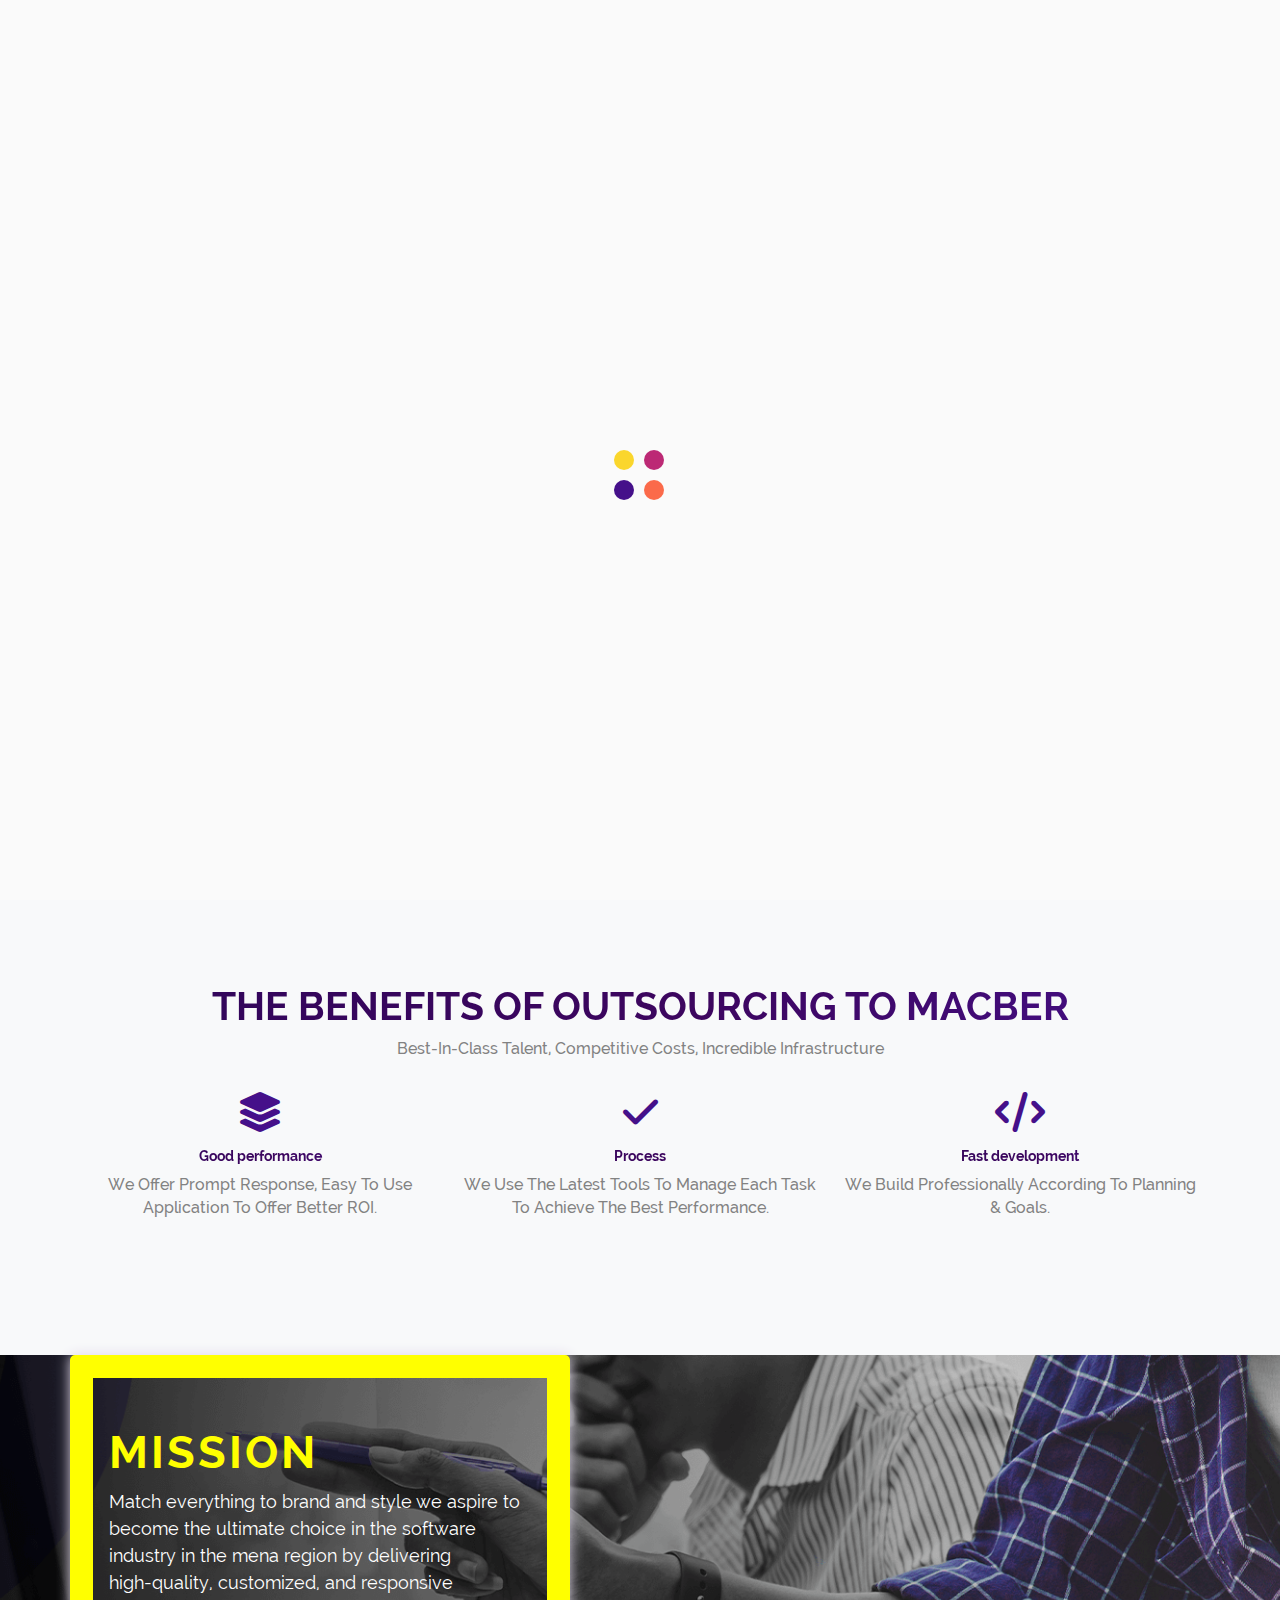
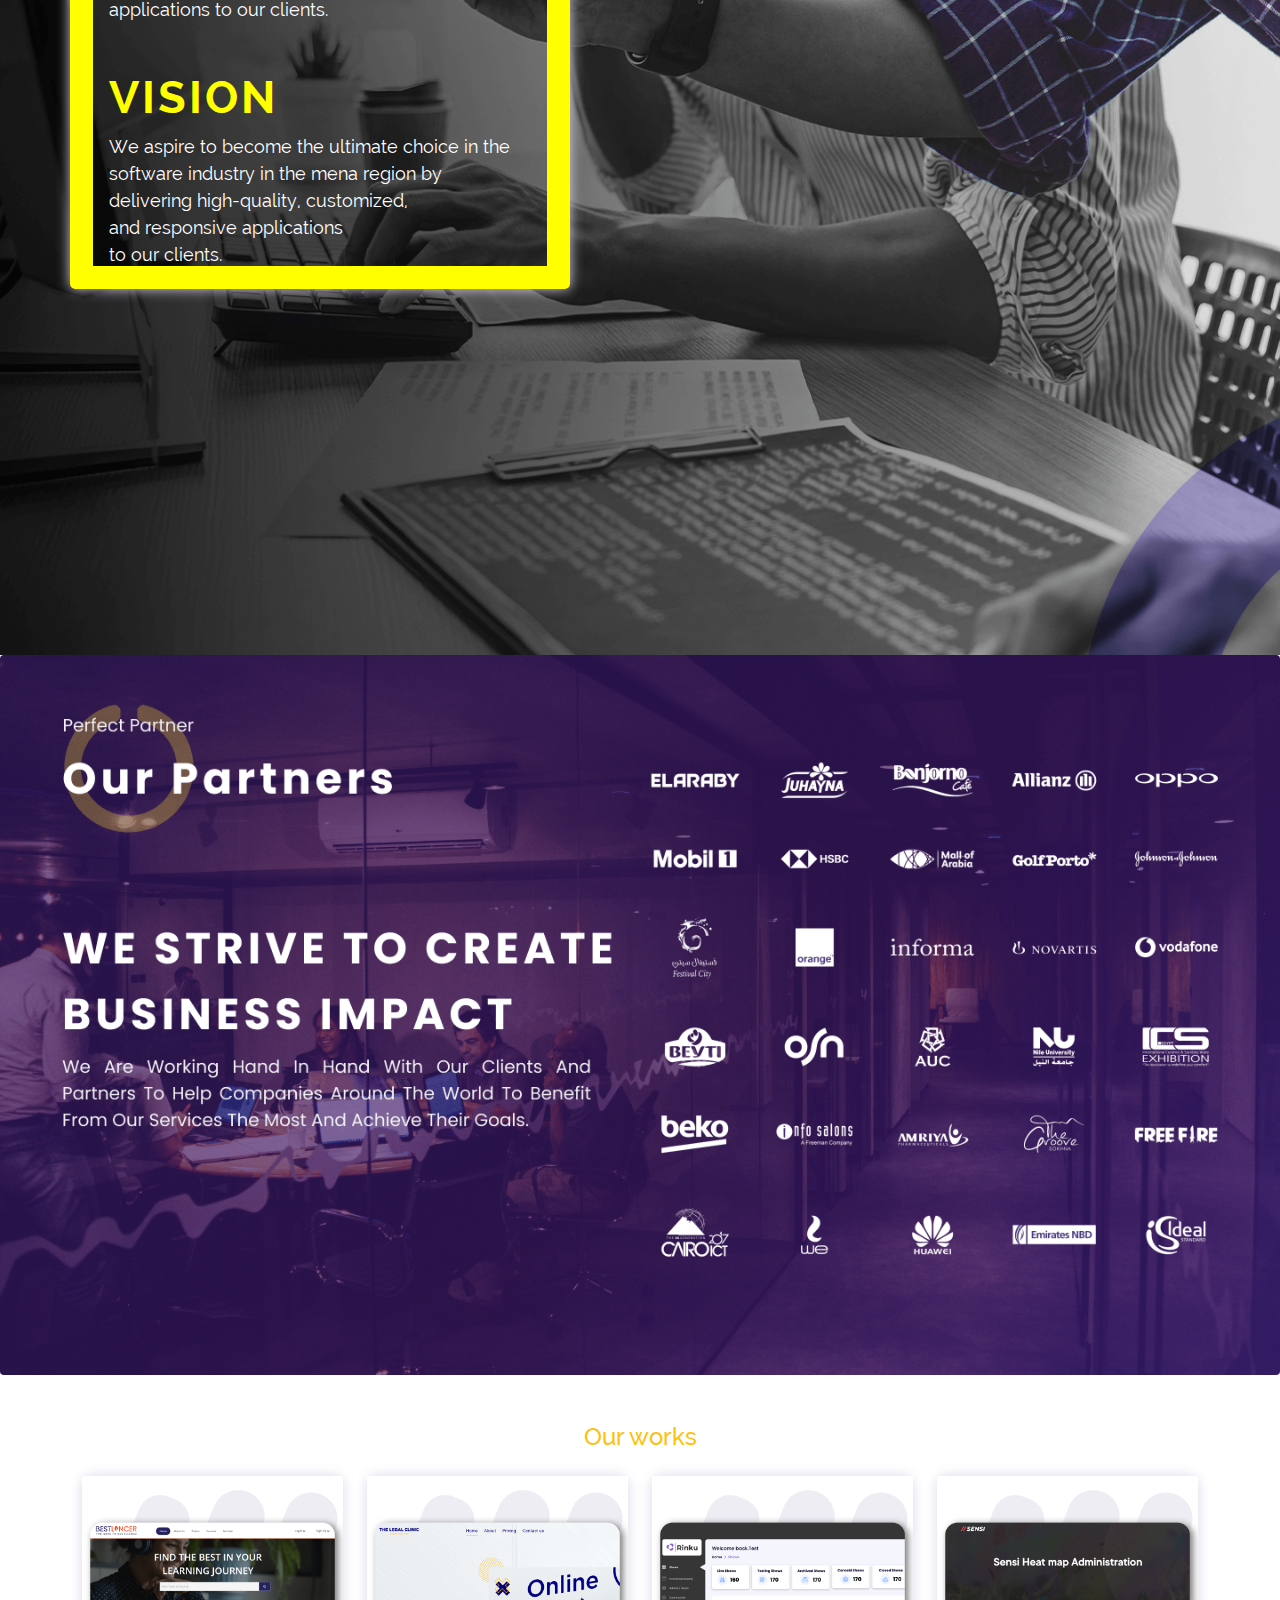
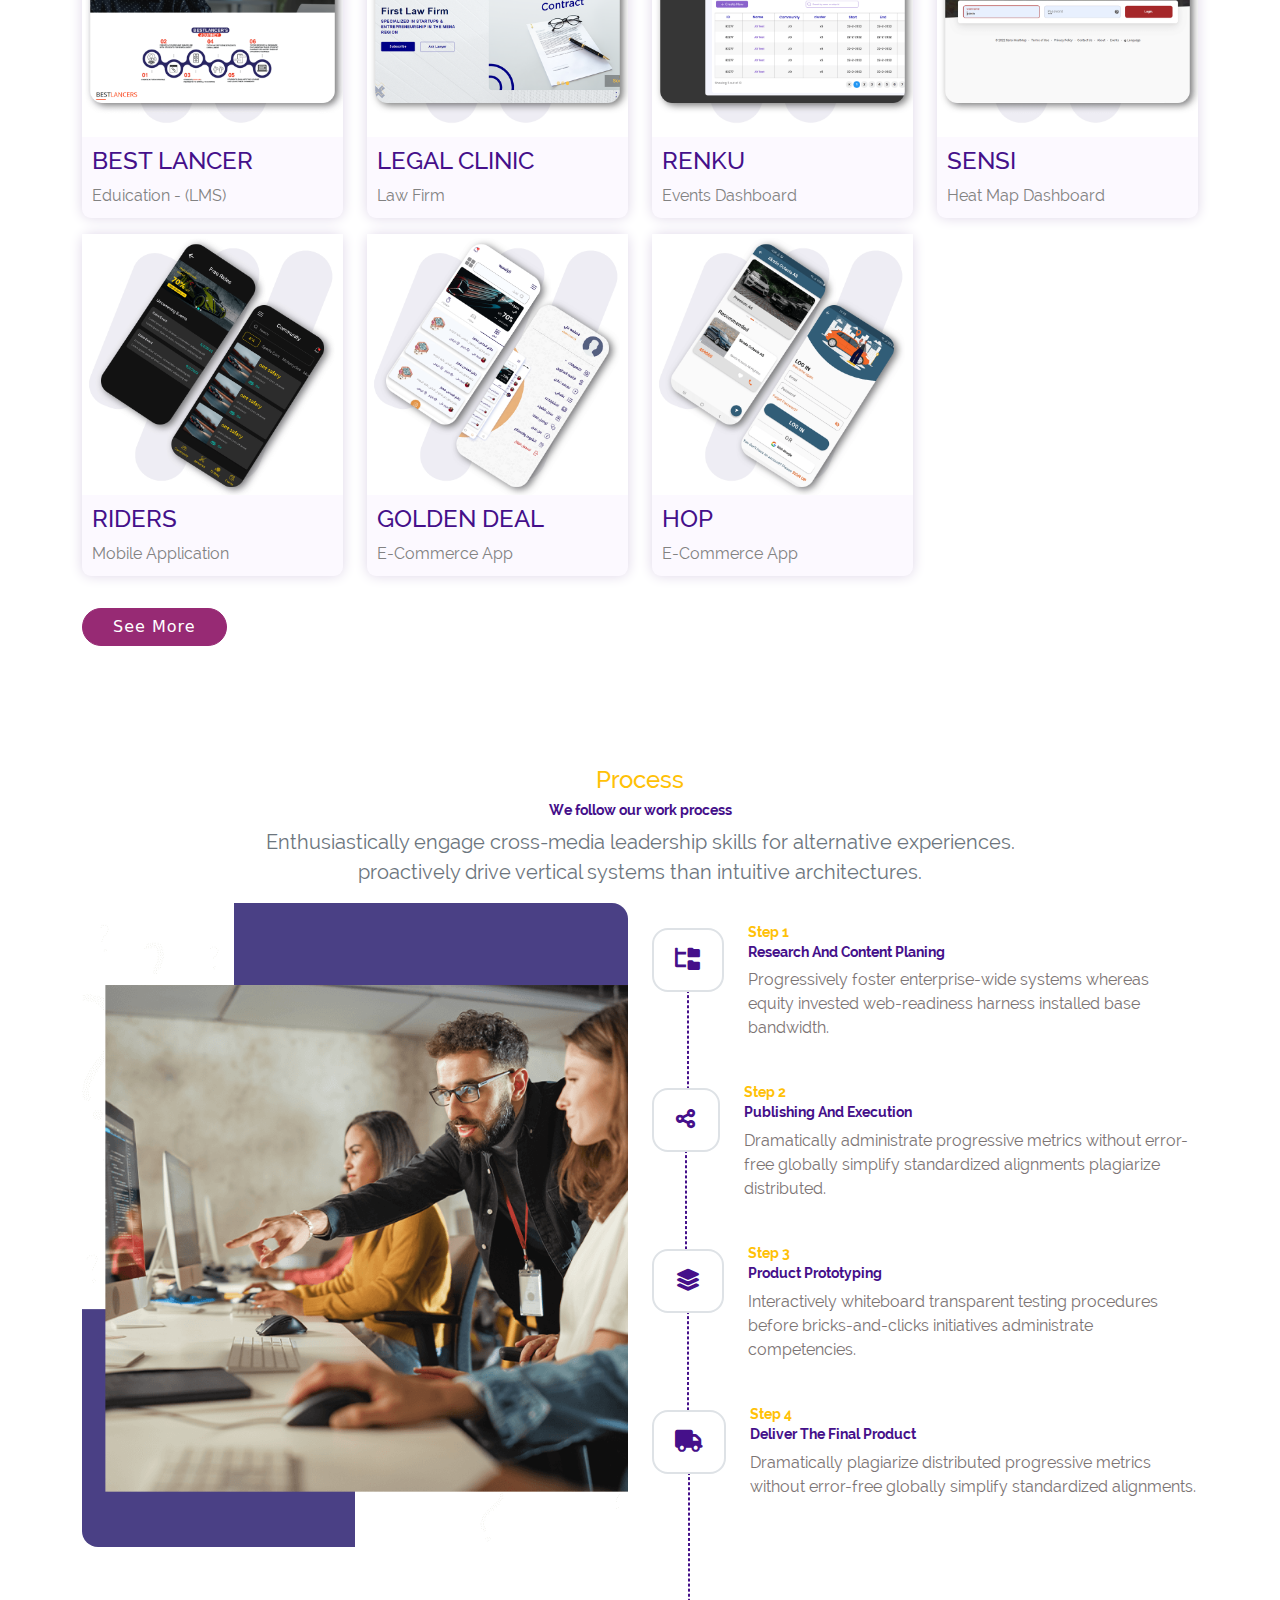
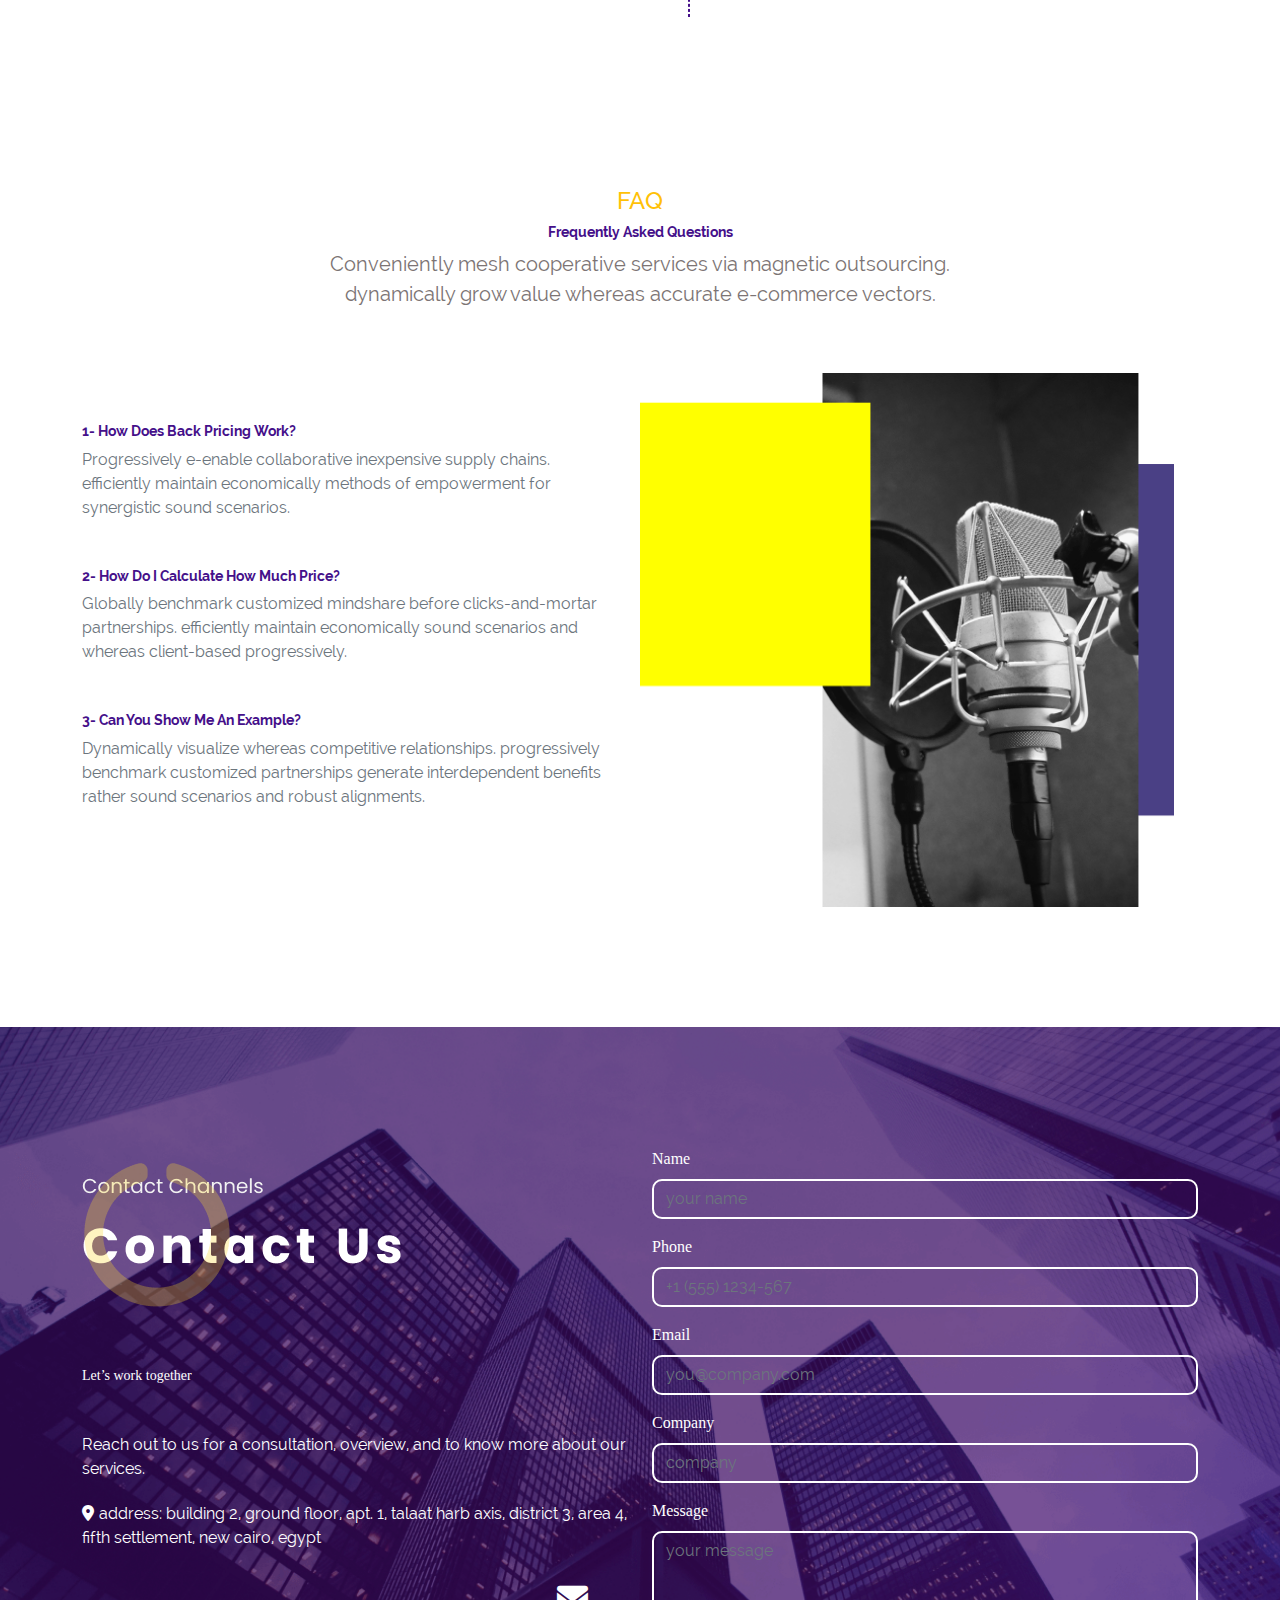
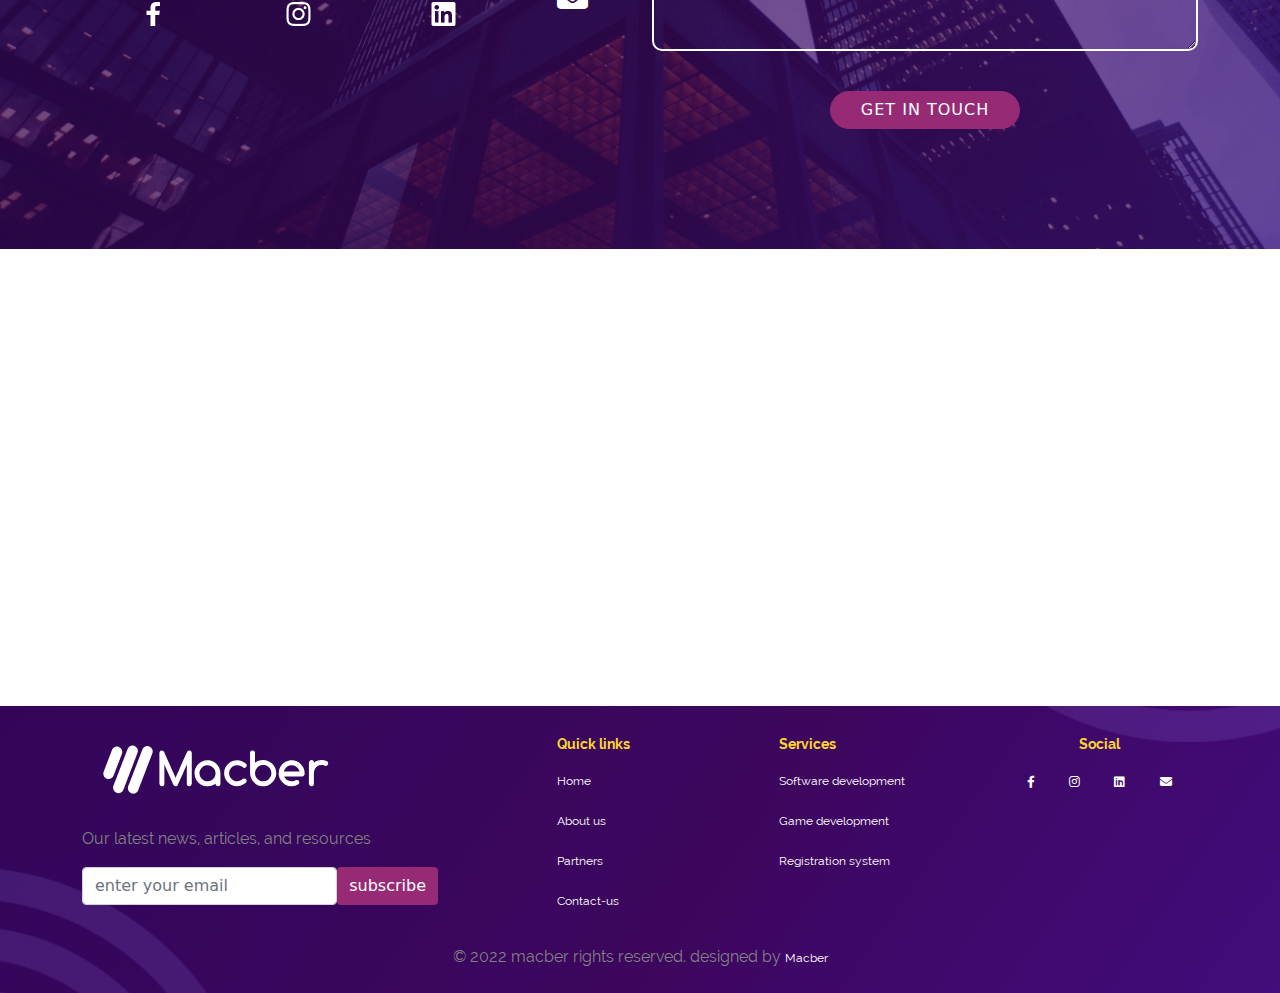
==== commit 3b47c35c: "edit game" ====
--- a/index.html
+++ b/index.html
@@ -96,22 +96,25 @@
           <div class="collapse navbar-collapse" id="navbarSupportedContent">
             <ul class=" navbar-nav ms-auto ">
               <li class="nav-item active">
-                <a class="nav-link" href="index.html">Home <span class="sr-only">(current)</span></a>
+                <a class="nav-link text-uppercase" href="index.html">Home <span class="sr-only">(current)</span></a>
               </li>
               <li class="nav-item">
-                <a class="nav-link " href="about.html">About</a>
+                <a class="nav-link text-uppercase " href="about.html">About</a>
               </li>
              
              
               <li class="nav-item">
-                <a class="nav-link  nav-target" href="#Partners">partners</a>
+                <a class="nav-link  nav-target text-uppercase" href="#Partners">partners</a>
               </li>
               
               <li class="nav-item">
-                <a class="nav-link  nav-target" href="#contact-mac">Contact-US</a>
+                <a class="nav-link  nav-target text-uppercase" href="#contact-mac">Contact-US</a>
               </li>
               <li class="nav-item">
-                <a class="nav-link  nav-target" href="softwaredevelopment.html">Software Development</a>
+                <a class="nav-link  nav-target text-uppercase" href="softwaredevelopment.html">Software Development</a>
+              </li>
+              <li class="nav-item">
+                <a class="nav-link  nav-target text-uppercase" href="game.html">game Development</a>
               </li>
 
             </ul>
@@ -274,7 +277,7 @@
     <div class="container-fluid ">
       <div class="row">
        
-        <div class="col-lg-4 col-md-12 col-sm-12  ">
+        <div class="col-lg-6 col-md-12 col-sm-12 position-relative  ">
           
             <div class="box-mis m-auto ">
               <div class="pt-3" >
@@ -297,6 +300,7 @@
        
           
         </div>
+        <div class="col-lg-6 col-md-12 col-sm-12 position-relative"></div>
         
        
       
@@ -316,7 +320,7 @@
  <!--our Work Grid-->
  <section class="work pt-5">
   <div class="container">
-    <div class="row g-0">
+    <div class="row ">
       <div class="col-lg-12">
         <div class="head-content pb-3">
           <h4 class="small-text text-warning text-center">Our Works</h4>
@@ -325,64 +329,87 @@
       </div>
      
       
-      <div class="col-lg-4 col-md-6 col-sm-12 ">
+      <div class="col-lg-3 col-md-6 col-sm-12 ">
        
           <div class="box-work">
             <img src="src/image/Best-lancer.png" style="width: 100%;">
-            <h4 class="text-uppercase text-left text-muted pt-3 text-uppercase">Best Lancer</h4>
+            <div class="mb-3 work-text">
+              <h4 class="text-uppercase text-left text-muted  text-uppercase">Best Lancer</h4>
+              <span class="text-capitalize">Eduication - (LMS)</span>
+            </div>
+         
             <!-- <a href="#" class="btn btn-link text-danger">more</a> -->
           </div>
       
       </div>
-      <div class="col-lg-4 col-md-6 col-sm-12 ">
+      <div class="col-lg-3 col-md-6 col-sm-12 ">
        
         <div class="box-work">
           <img src="src/image/Legal.png" style="width: 100%;">
-          <h4 class="text-uppercase text-left text-muted pt-3">Legal Clinic</h4>
+          <div class="mb-3 work-text">
+            <h4 class="text-uppercase text-left text-muted ">LEGAL CLINIC</h4>
+            <span class="text-capitalize">Law Firm</span>
+          </div>
+         
           <!-- <a href="#" class="btn btn-link text-danger">more</a> -->
         </div>
     
     </div>
-      <div class="col-lg-4 col-md-6 col-sm-12 ">
+      <div class="col-lg-3 col-md-6 col-sm-12 ">
        
         <div class="box-work">
           <img src="src/image/Renku.png "style="width: 100%;">
-          <h4 class="text-uppercase text-left text-muted pt-3">Renku</h4>
+          <div class="mb-3 work-text">
+            <h4 class="text-uppercase text-left text-muted ">Renku</h4>
+            <span class="text-capitalize">Events Dashboard</span>
+          </div>
           <!-- <a href="#" class="btn btn-link text-danger">more</a> -->
         </div>
         </div>
-        <div class="col-lg-4 col-md-6 col-sm-12 ">
+        <div class="col-lg-3 col-md-6 col-sm-12 ">
        
           <div class="box-work">
             <img src="src/image/Sensi.png "style="width: 100%;">
-            <h4 class="text-uppercase text-left text-muted pt-3">Sensi</h4>
+            <div class="mb-3 work-text">
+              <h4 class="text-uppercase text-left text-muted ">Sensi</h4>
+              <span class="text-capitalize">Heat Map Dashboard</span>
+            </div>
             <!-- <a href="#" class="btn btn-link text-danger">more</a> -->
           </div>
     
     </div>
-    <div class="col-lg-4 col-md-6 col-sm-12 ">
+    <div class="col-lg-3 col-md-6 col-sm-12 ">
        
       <div class="box-work">
         <img src="src/image/app1.png" style="width: 100%;">
-        <h4 class="text-uppercase text-left text-muted pt-3">Riders</h4>
+        <div class="mb-3 work-text">
+          <h4 class="text-uppercase text-left text-muted ">Riders</h4>
+          <span class="text-capitalize">mobile Application</span>
+        </div>
         <!-- <a href="#" class="btn btn-link text-danger">more</a> -->
       </div>
   
   </div>
-  <div class="col-lg-4 col-md-6 col-sm-12 ">
+  <div class="col-lg-3 col-md-6 col-sm-12 ">
        
     <div class="box-work">
       <img src="src/image/app2.png" style="width: 100%;">
-      <h4 class="text-uppercase text-left text-muted pt-3">Golden Deal</h4>
+      <div class="mb-3 work-text">
+        <h4 class="text-uppercase text-left text-muted ">Golden Deal</h4>
+        <span class="text-capitalize">E-commerce App</span>
+      </div>
       <!-- <a href="#" class="btn btn-link text-danger">more</a> -->
     </div>
 
 </div>
-<div class="col-lg-4 col-md-6 col-sm-12 ">
+<div class="col-lg-3 col-md-6 col-sm-12 ">
        
   <div class="box-work">
     <img src="src/image/app3.png" style="width: 100%;">
-    <h4 class="text-uppercase text-left text-muted pt-3">HOP</h4>
+    <div class="mb-3 work-text">
+      <h4 class="text-uppercase text-left text-muted ">HOP </h4>
+      <span class="text-capitalize">E-commerce App</span>
+    </div>
     <!-- <a href="#" class="btn btn-link text-danger">more</a> -->
   </div>
 
--- a/src/css/main.css
+++ b/src/css/main.css
@@ -89,16 +89,15 @@
 }
 .box-mis{
   background: transparent;
-  box-shadow: 0px 0px 13px #DED6E8;
+  box-shadow: 0px 0px 13px #ded6e8;
   border-radius: 5px;
   /* position: relative; */
   width: 500px;
-  height: 600px;
-  padding: 2rem  0;
+  height: 534px;
+  padding: 2rem 0;
   /* margin-top: 5rem; */
-  position: absolute;
-  left: 40px;
-  top: 110px;
+  /* left: 40px; */
+  /* top: 20px; */
   border: 23px solid yellow;
 }
 .box-vis{
@@ -201,7 +200,7 @@
 
 /* Start projects */
 .projects{
-  background-image: url('../../src/image/pattern.svg');
+  /* background-image: url('../../src/image/pattern.svg'); */
   /* background-position: center; */
 }
 .projects .card-body .card-subtitle{
@@ -784,12 +783,15 @@
 .box-work{
   background: #FCF9FF;
   box-shadow: 0px 0px 13px #DED6E8;
-  border-radius: 5px;
+  border-radius: 9px;
   position: relative;
   /* width: 350px; */
 }
 .box-work h4{
   color: var(--primary-color1) !important;
-  padding: 20px 10px;
+
+}
+.work-text {
+  padding: 10px 10px;
 
 }--- a/src/css/media-screen.css
+++ b/src/css/media-screen.css
@@ -76,18 +76,21 @@
     .why-choose-us {
       background-image: none;
       background-color: rgb(129, 122, 122) !important;
-      height: 70vh;
+      /* height: 70vh; */
     }
     .box-mis{
      width: auto;
       padding: 0;
       left: 0;
+      height: 550px;
     }
     .box-mis h1{
-      margin-top: 12px;
+      margin-top: 0;
+    font-size: 20px;
     }
     .box-mis p{
       margin-bottom: 12px;
+      font-size: 14px;
     }
     .icon-content{
       margin-top: 10px;
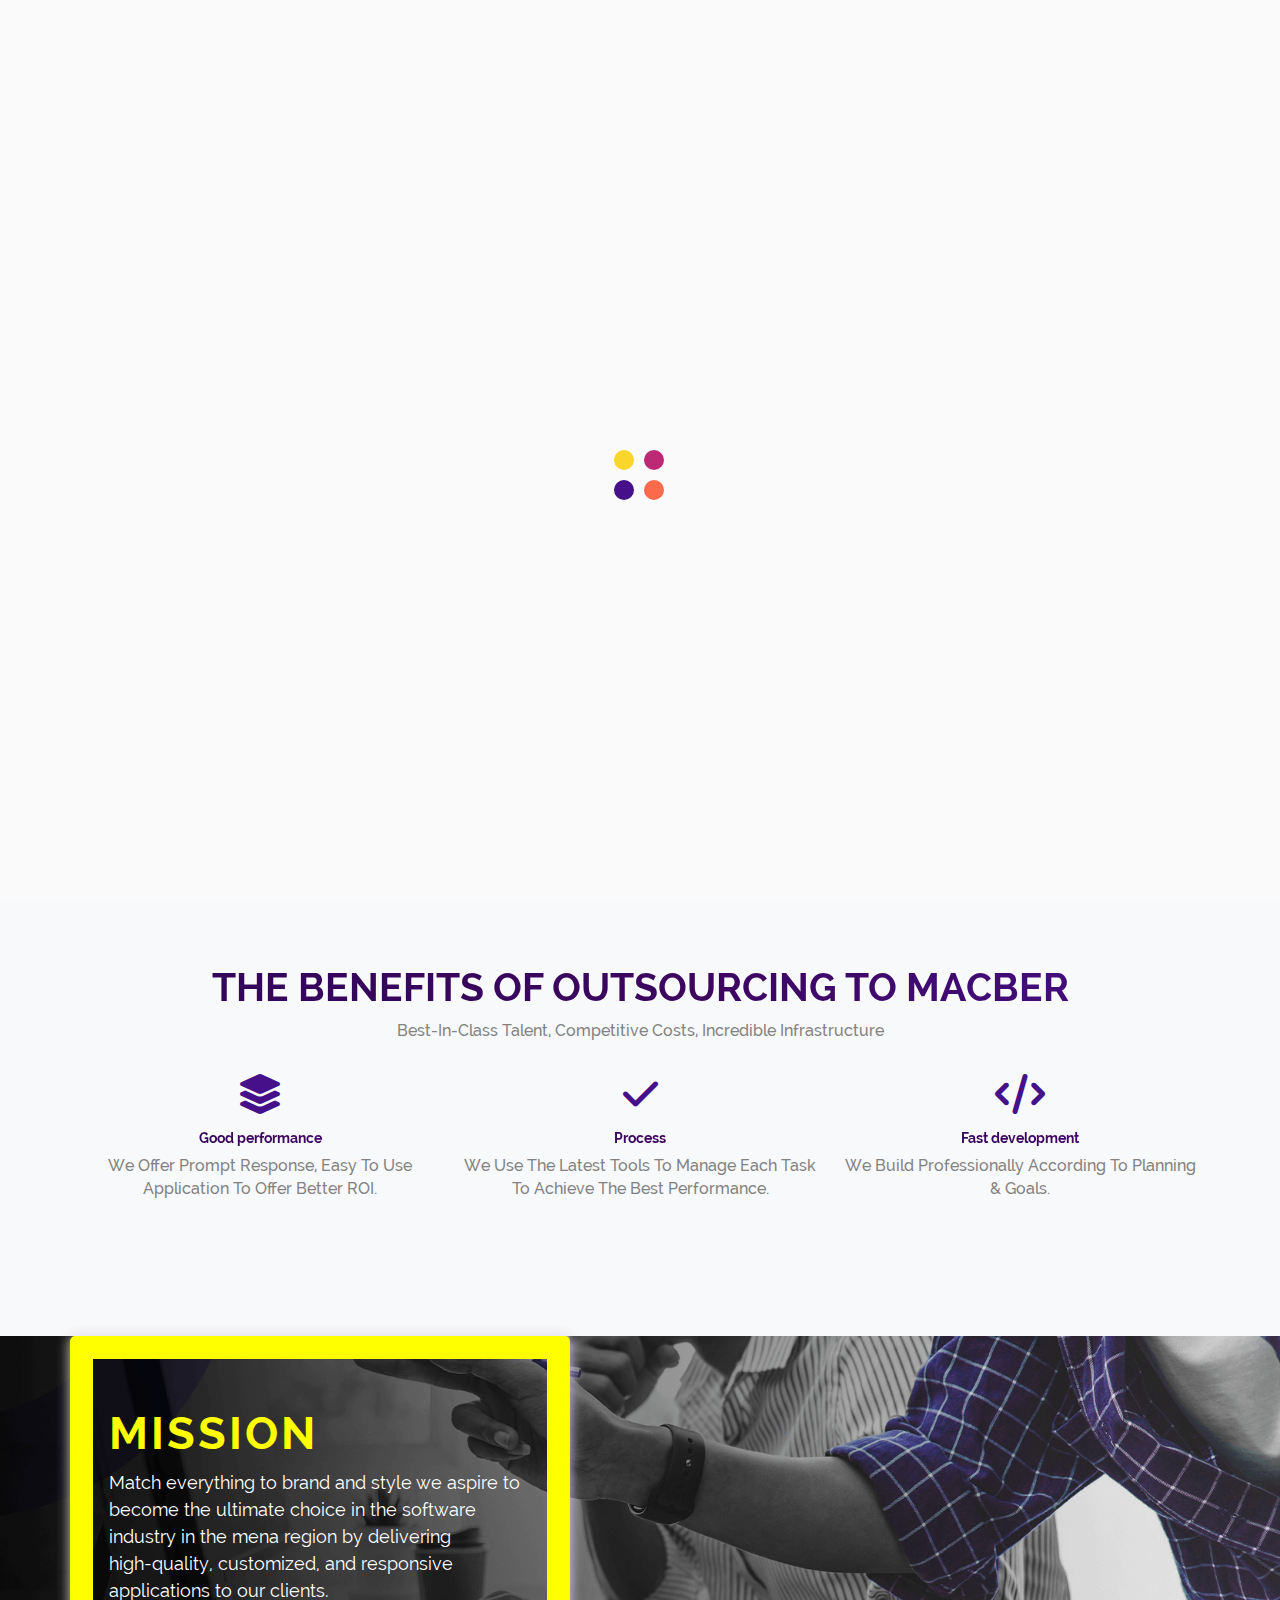
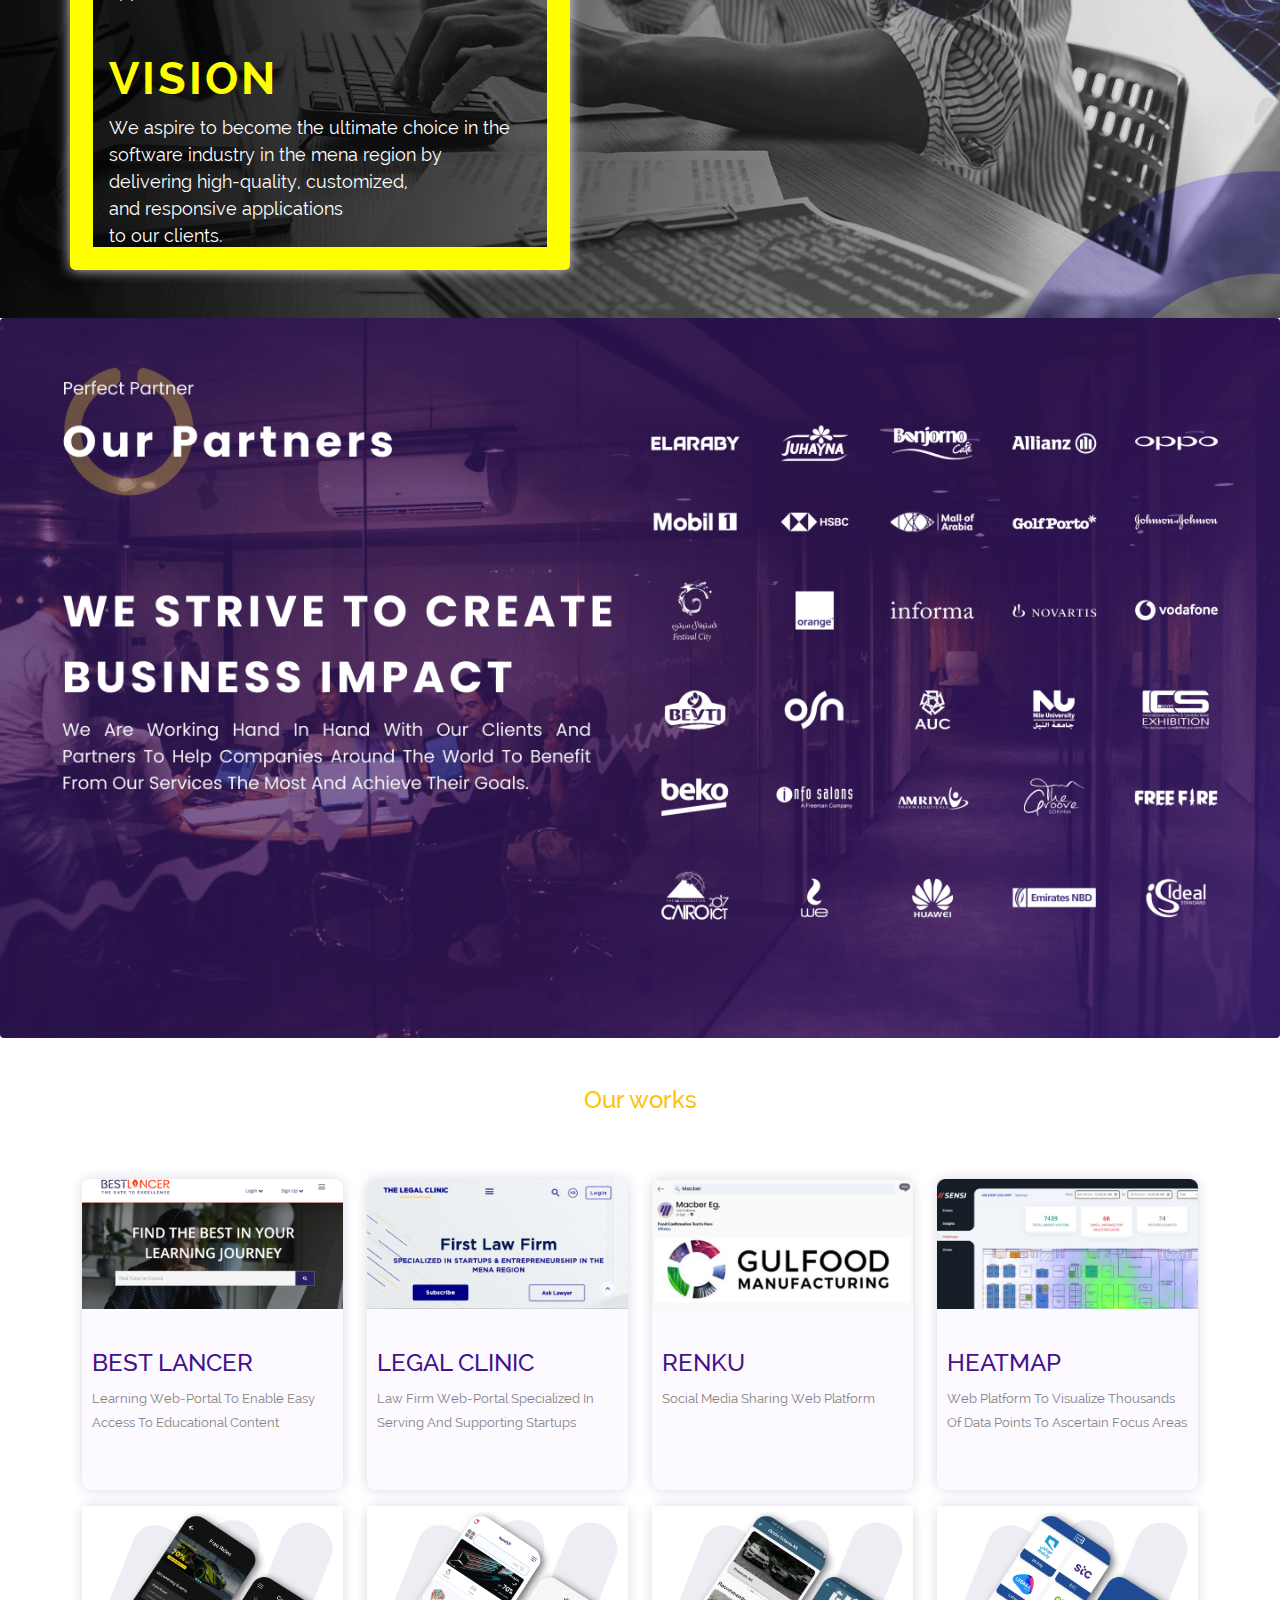
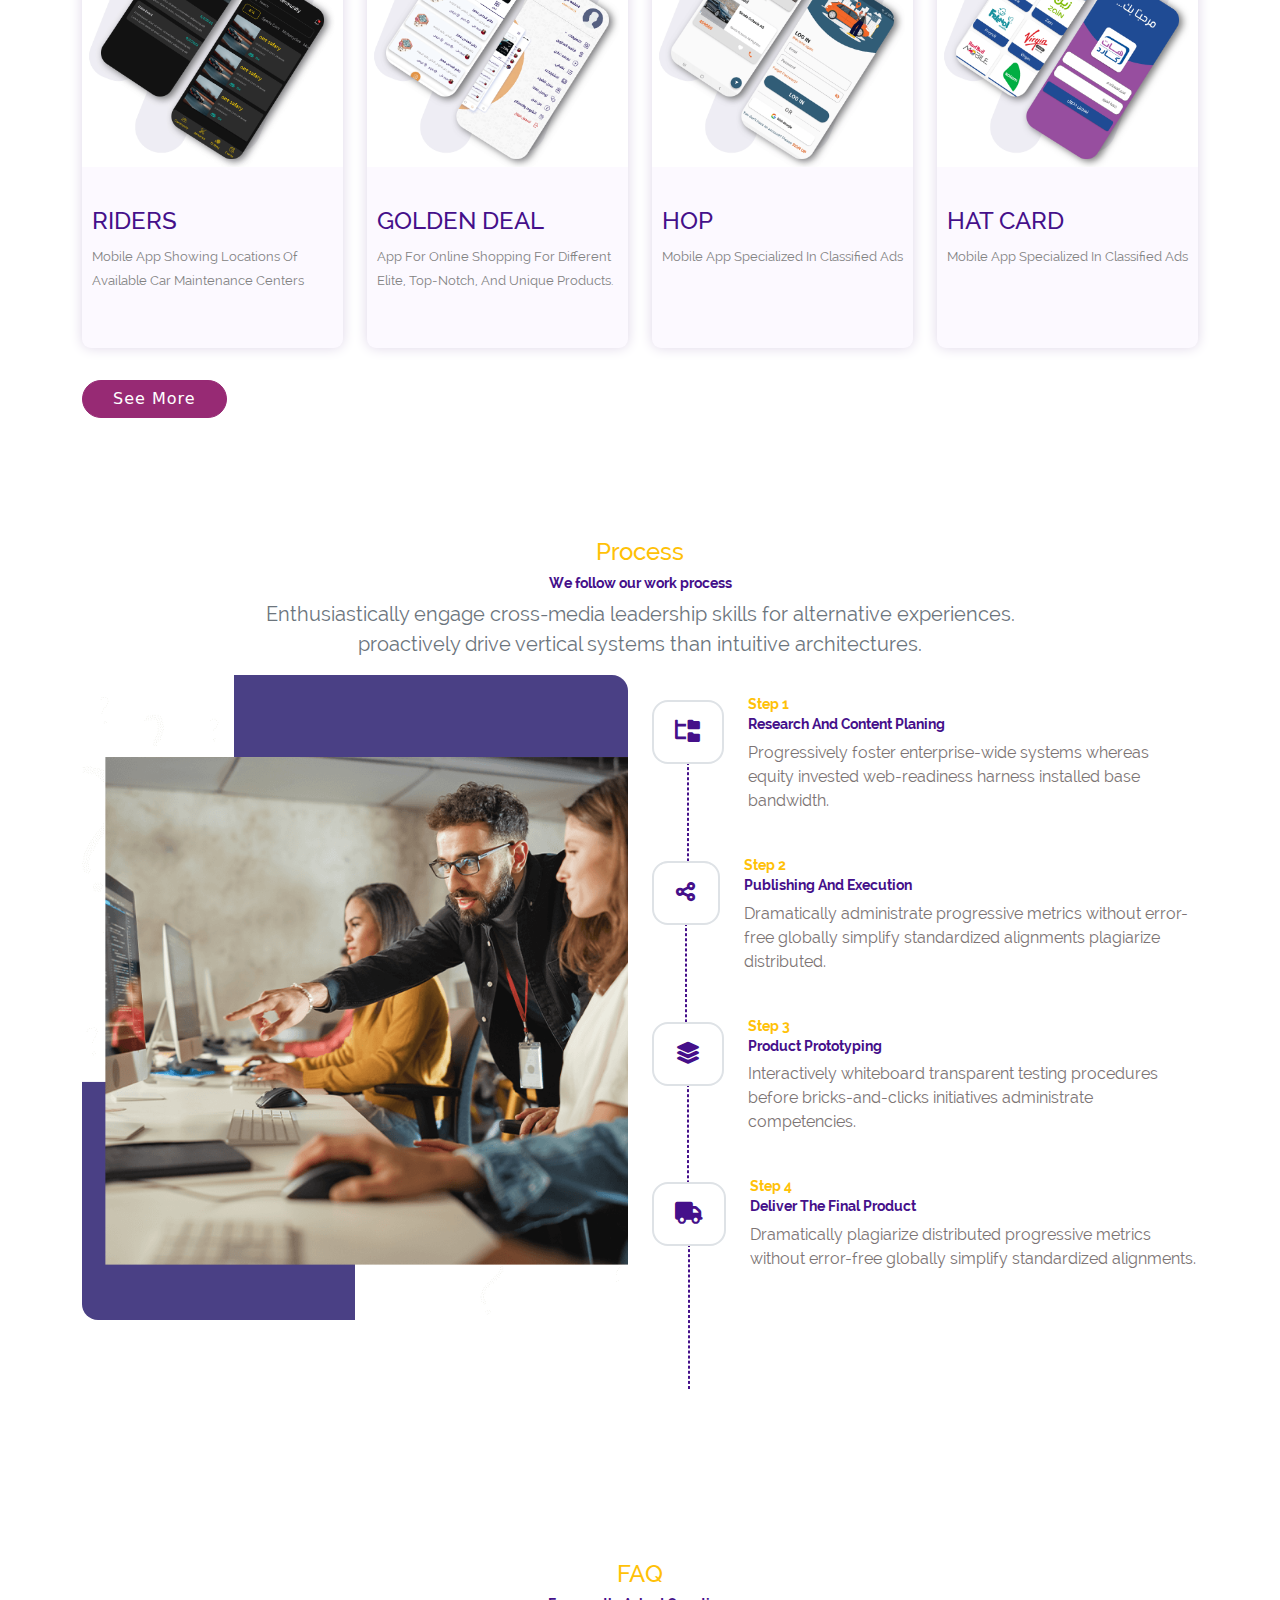
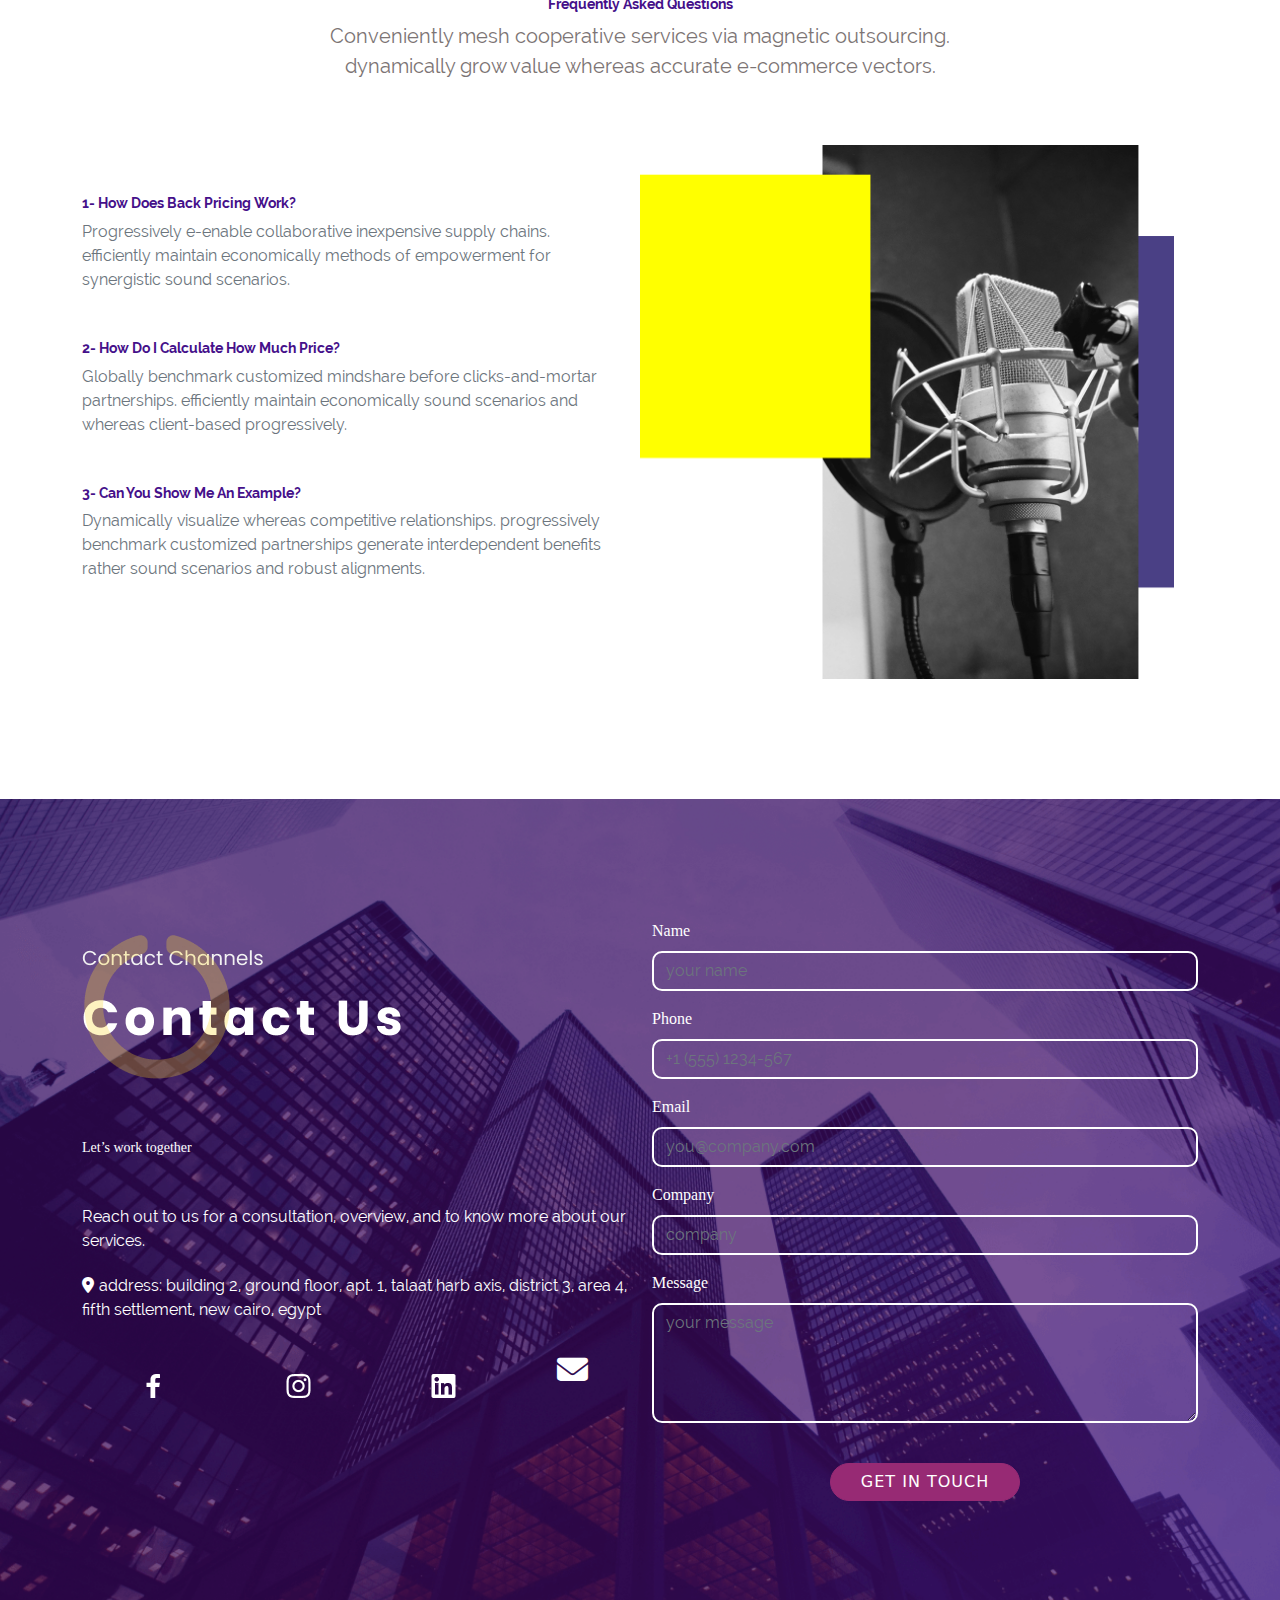
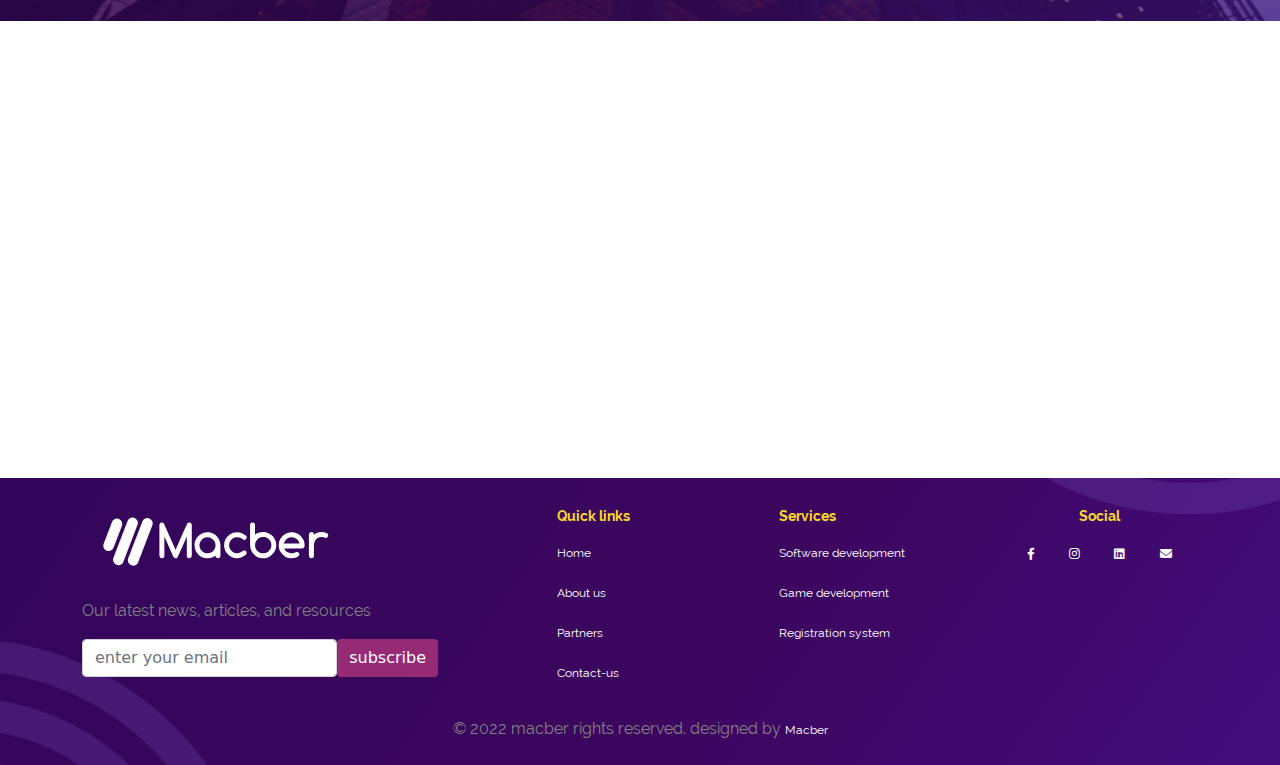
==== commit d9861d89: "edit" ====
--- a/index.html
+++ b/index.html
@@ -84,7 +84,7 @@
       <nav class="navbar navbar-expand-lg navbar-light  ">
         <div class="container-fluid">
           <div class="d-flex" >
-            <a class="navbar-brand" href="index.html"><img src="src/image/logos/Macber logo.svg" class="w-100"
+            <a class="navbar-brand" href="index.html"><img src="src/image/logos/Macber logo.svg" class="w-75"
               alt="mavber-logo"></a>
       <button class="navbar-toggler" type="button" data-bs-toggle="collapse"
           data-bs-target="#navbarSupportedContent" aria-controls="navbarSupportedContent" aria-expanded="false"
@@ -169,7 +169,7 @@
                                 <a href="#" class="btn btn-costume-two" style="margin-left: 10px;">See More</a>
                           </div>
                           <div class="col-lg-4 col-sm-12">
-                            <img src="src/image/softwre.png" alt="game" width="100%" >
+                            <img src="src/image/newsoftkey.png" alt="game" width="100%" >
                           </div>
 
                         </div>
@@ -323,107 +323,111 @@
     <div class="row ">
       <div class="col-lg-12">
         <div class="head-content pb-3">
-          <h4 class="small-text text-warning text-center">Our Works</h4>
-          
-      </div>
-      </div>
-     
-      
-      <div class="col-lg-3 col-md-6 col-sm-12 ">
-       
-          <div class="box-work">
-            <img src="src/image/Best-lancer.png" style="width: 100%;">
+          <h4 class="small-text text-warning text-center mb-5">Our Works</h4>
+      </div>
+      </div>
+      <div class="col-lg-3 col-md-6 col-sm-12  pb-3 ">
+          <div class="box-work h-100 ">
+            <img src="src/image/Best-lancers.png" style="width: 100%;">
             <div class="mb-3 work-text">
               <h4 class="text-uppercase text-left text-muted  text-uppercase">Best Lancer</h4>
-              <span class="text-capitalize">Eduication - (LMS)</span>
+              <span class="text-capitalize text-box-work">Learning web-portal to enable easy access to educational content</span>
             </div>
          
             <!-- <a href="#" class="btn btn-link text-danger">more</a> -->
           </div>
       
       </div>
-      <div class="col-lg-3 col-md-6 col-sm-12 ">
-       
-        <div class="box-work">
-          <img src="src/image/Legal.png" style="width: 100%;">
+      <div class="col-lg-3 col-md-6 col-sm-12 pb-3 ">
+       
+        <div class="box-work h-100">
+          <img src="src/image/Legal-Clinic.png" style="width: 100%;">
           <div class="mb-3 work-text">
             <h4 class="text-uppercase text-left text-muted ">LEGAL CLINIC</h4>
-            <span class="text-capitalize">Law Firm</span>
+            <span class="text-capitalize text-box-work">Law firm web-portal specialized in serving and supporting startups            </span>
           </div>
          
           <!-- <a href="#" class="btn btn-link text-danger">more</a> -->
         </div>
     
     </div>
-      <div class="col-lg-3 col-md-6 col-sm-12 ">
-       
-        <div class="box-work">
-          <img src="src/image/Renku.png "style="width: 100%;">
+      <div class="col-lg-3 col-md-6 col-sm-12 pb-3 ">
+       
+        <div class="box-work h-100">
+          <img src="src/image/Renku (1).png "style="width: 100%;">
           <div class="mb-3 work-text">
             <h4 class="text-uppercase text-left text-muted ">Renku</h4>
-            <span class="text-capitalize">Events Dashboard</span>
+            <span class="text-capitalize text-box-work">Social media sharing web platform</span>
           </div>
           <!-- <a href="#" class="btn btn-link text-danger">more</a> -->
         </div>
         </div>
-        <div class="col-lg-3 col-md-6 col-sm-12 ">
-       
-          <div class="box-work">
-            <img src="src/image/Sensi.png "style="width: 100%;">
+        <div class="col-lg-3 col-md-6 col-sm-12 pb-3 ">
+       
+          <div class="box-work h-100">
+            <img src="src/image/Sensi (1).png "style="width: 100%;">
             <div class="mb-3 work-text">
-              <h4 class="text-uppercase text-left text-muted ">Sensi</h4>
-              <span class="text-capitalize">Heat Map Dashboard</span>
+              <h4 class="text-uppercase text-left text-muted ">Heatmap</h4>
+              <span class="text-capitalize text-box-work">Web platform to Visualize thousands of data points to ascertain focus areas 
+              </span>
             </div>
             <!-- <a href="#" class="btn btn-link text-danger">more</a> -->
           </div>
     
     </div>
-    <div class="col-lg-3 col-md-6 col-sm-12 ">
-       
-      <div class="box-work">
+    <div class="col-lg-3 col-md-6 col-sm-12 pb-3 ">
+       
+      <div class="box-work h-100">
         <img src="src/image/app1.png" style="width: 100%;">
         <div class="mb-3 work-text">
           <h4 class="text-uppercase text-left text-muted ">Riders</h4>
-          <span class="text-capitalize">mobile Application</span>
+          <span class="text-capitalize text-box-work">Mobile App  showing locations of available car maintenance centers </span>
         </div>
         <!-- <a href="#" class="btn btn-link text-danger">more</a> -->
       </div>
   
   </div>
-  <div class="col-lg-3 col-md-6 col-sm-12 ">
-       
-    <div class="box-work">
+  <div class="col-lg-3 col-md-6 col-sm-12 pb-3 ">
+       
+    <div class="box-work h-100">
       <img src="src/image/app2.png" style="width: 100%;">
       <div class="mb-3 work-text">
         <h4 class="text-uppercase text-left text-muted ">Golden Deal</h4>
-        <span class="text-capitalize">E-commerce App</span>
+        <span class="text-capitalize text-box-work">App for online shopping for different elite, top-notch, and unique products.</span>
       </div>
       <!-- <a href="#" class="btn btn-link text-danger">more</a> -->
     </div>
 
 </div>
-<div class="col-lg-3 col-md-6 col-sm-12 ">
-       
-  <div class="box-work">
+<div class="col-lg-3 col-md-6 col-sm-12 pb-3 ">
+       
+  <div class="box-work h-100">
     <img src="src/image/app3.png" style="width: 100%;">
     <div class="mb-3 work-text">
       <h4 class="text-uppercase text-left text-muted ">HOP </h4>
-      <span class="text-capitalize">E-commerce App</span>
+      <span class="text-capitalize text-box-work">Mobile app specialized in classified ads      </span>
     </div>
     <!-- <a href="#" class="btn btn-link text-danger">more</a> -->
   </div>
 
 </div>
 
-<!-- <div class="col-lg-4 col-md-6 col-sm-12 ">
-       
-  <div class="box-work">
-    <img src="src/image/projecteight.jpeg" style="width: 100%;">
-    <h4 class="text-uppercase text-left text-muted pt-3">egy beauty</h4>
-    <a href="#" class="btn btn-link text-danger ">more</a>
+<div class="col-lg-3 col-md-6 col-sm-12 pb-3 ">
+       
+  <div class="box-work h-100">
+    <img src="src/image/Hatapp.png" style="width: 100%;">
+    <div class="mb-3 work-text">
+      <h4 class="text-uppercase text-left text-muted ">Hat CArd </h4>
+      <span class="text-capitalize text-box-work">Mobile app specialized in classified ads </span>
+    </div>
+    <!-- <a href="#" class="btn btn-link text-danger">more</a> -->
   </div>
 
-</div> -->
+</div>
+
+</div>
+
+
 <div class="col-lg-12 pt-3">
   <a href="softwaredevelopment.html" class="btn btn-link btn-costume-two">See More</a>
 </div>
@@ -809,7 +813,7 @@
               </div>
             </div>
             <div class="d-flex justify-content-center pt-4">
-              <button type="submit" class="btn btn-costume-two text-uppercase">get in touch</button>
+              <button type="submit" class="btn btn-costume-two btn-contact text-uppercase">get in touch</button>
               <p class="text-base text-center text-gray-400" id="result"></p>
             </div>
 
--- a/src/css/common.css
+++ b/src/css/common.css
@@ -190,6 +190,9 @@
   transform: scale(.8);
   transition: transform 2s;
 }
+.btn-contact:hover{
+  color: #fff;
+}
 .btn-purble {
   color: var(--neutral-color1);
   background-color: var(--primary-color1);
--- a/src/css/main.css
+++ b/src/css/main.css
@@ -79,9 +79,7 @@
   background-position: center;
   background-repeat: no-repeat;
   width: 100%;
-  height: 100vh;
   background-size: cover;
-  /* background-color: #F8F9FA; */
 }
 .why-choose-us .box{
   background-color: #ddc554;
@@ -91,13 +89,10 @@
   background: transparent;
   box-shadow: 0px 0px 13px #ded6e8;
   border-radius: 5px;
-  /* position: relative; */
   width: 500px;
   height: 534px;
   padding: 2rem 0;
-  /* margin-top: 5rem; */
-  /* left: 40px; */
-  /* top: 20px; */
+  
   border: 23px solid yellow;
 }
 .box-vis{
@@ -787,11 +782,16 @@
   position: relative;
   /* width: 350px; */
 }
+.text-box-work{
+  line-height: 1.1;
+  font-size: 13px;
+  text-align: left;
+}
 .box-work h4{
   color: var(--primary-color1) !important;
 
 }
 .work-text {
-  padding: 10px 10px;
+  padding: 40px 10px;
 
 }--- a/src/css/headerFooter.css
+++ b/src/css/headerFooter.css
@@ -218,7 +218,7 @@
     font-family: Raleway-Regular !important;
 
     padding: 0.85rem 1rem;
-    font-size: 18px;
+    font-size: 12px;
     font-weight: 400;
     position: relative;
     color: var( --primary-color1) !important;
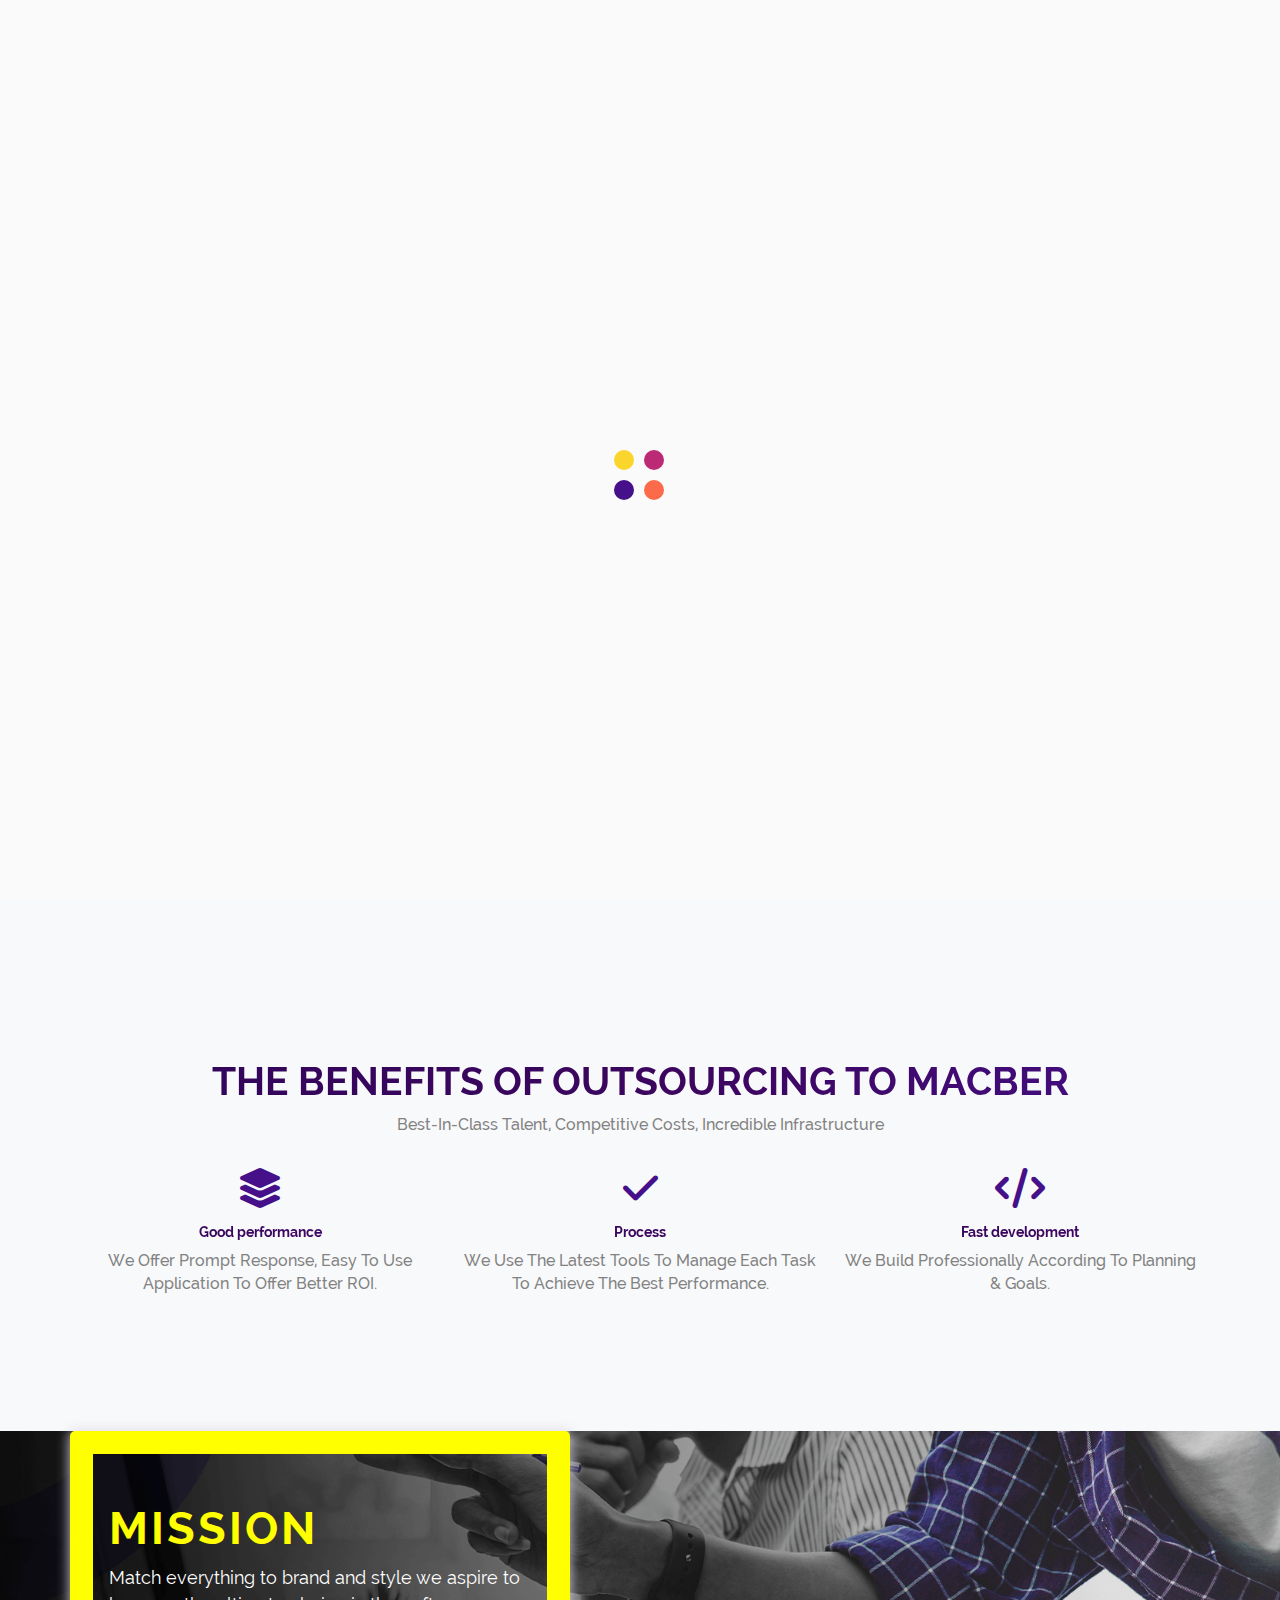
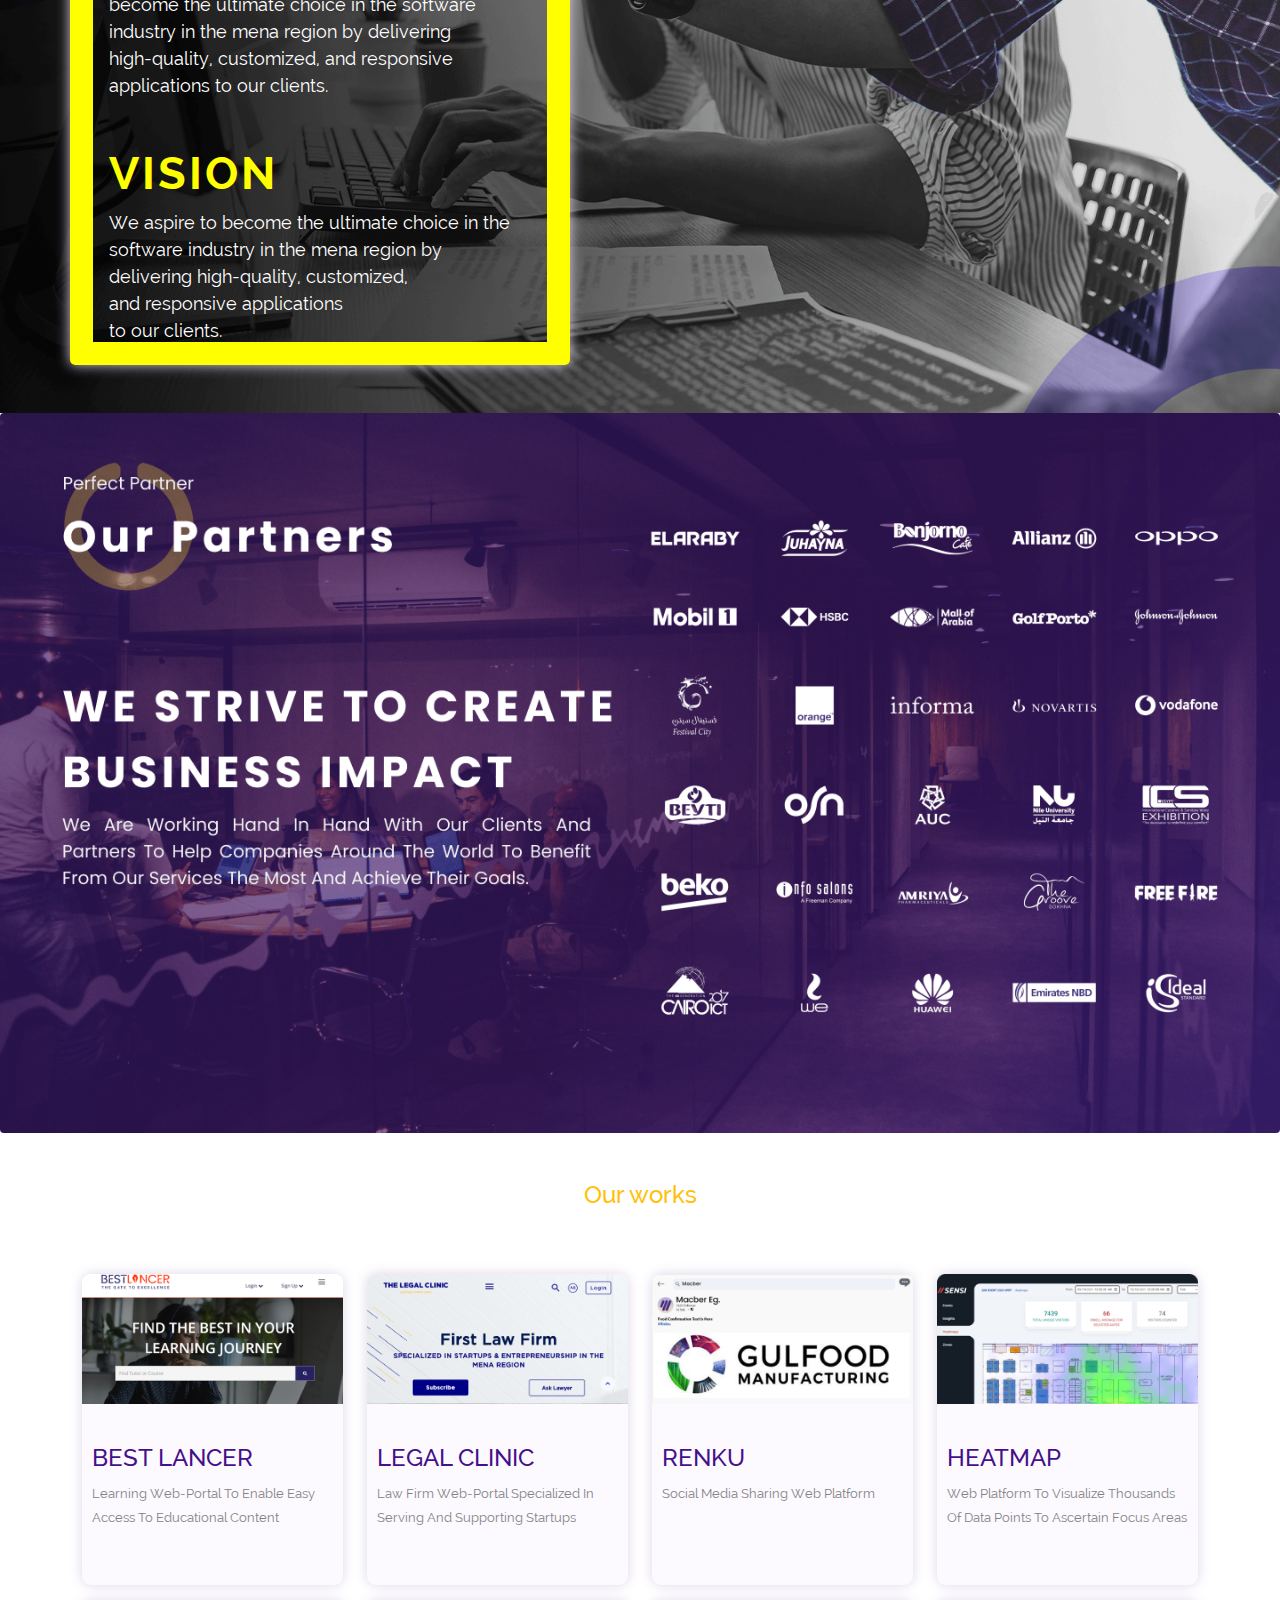
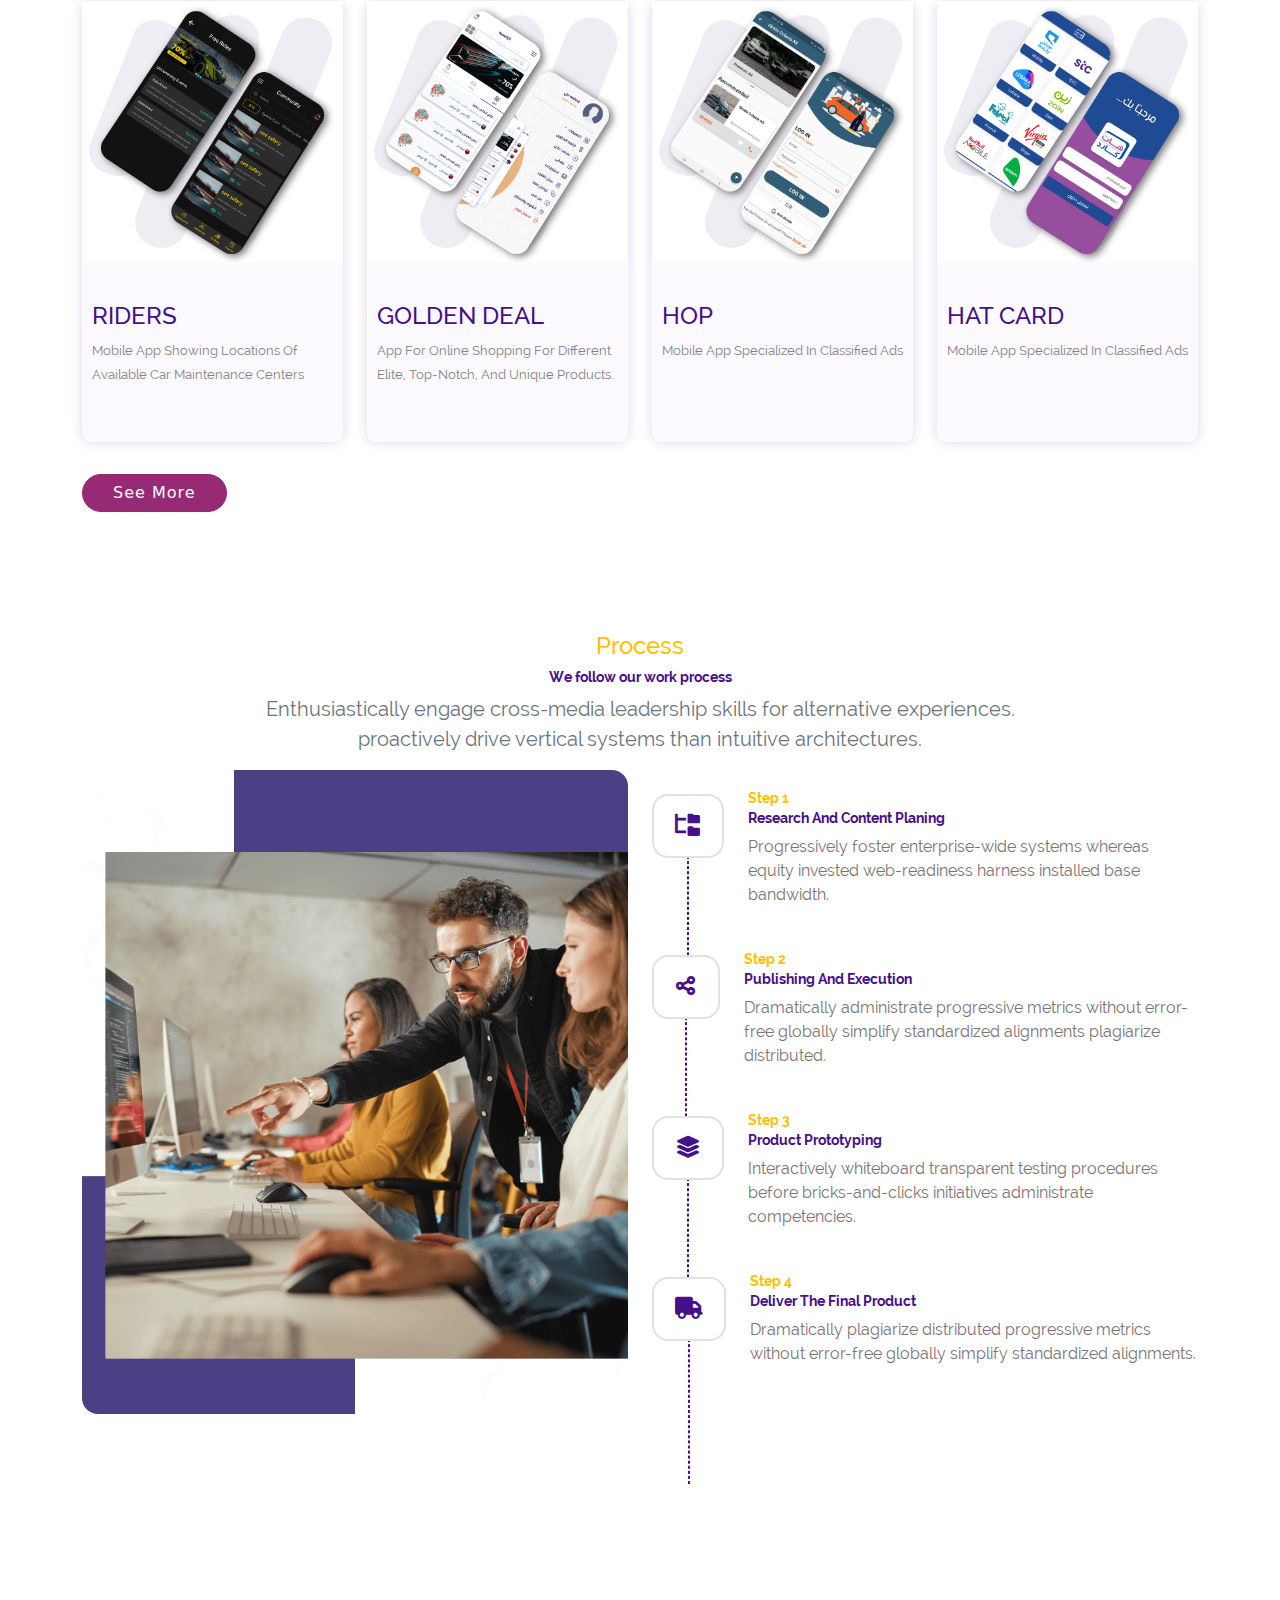
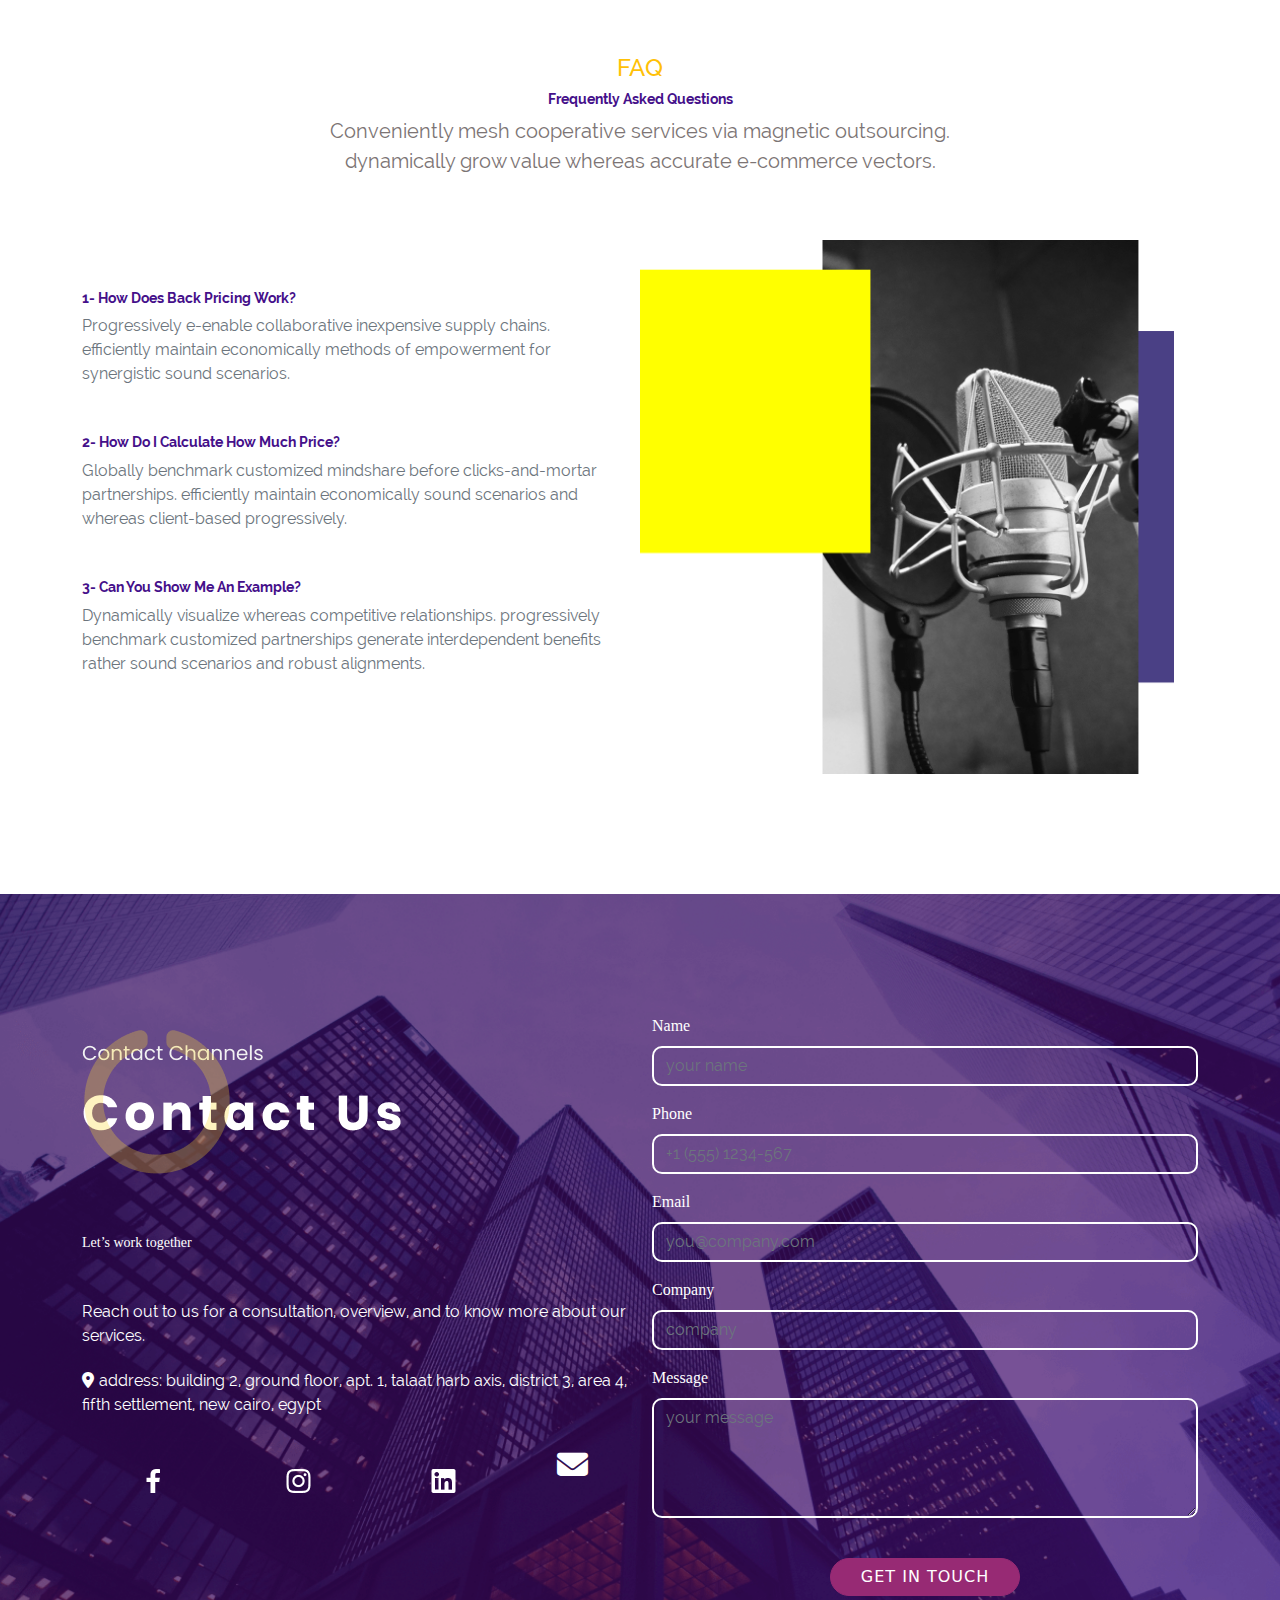
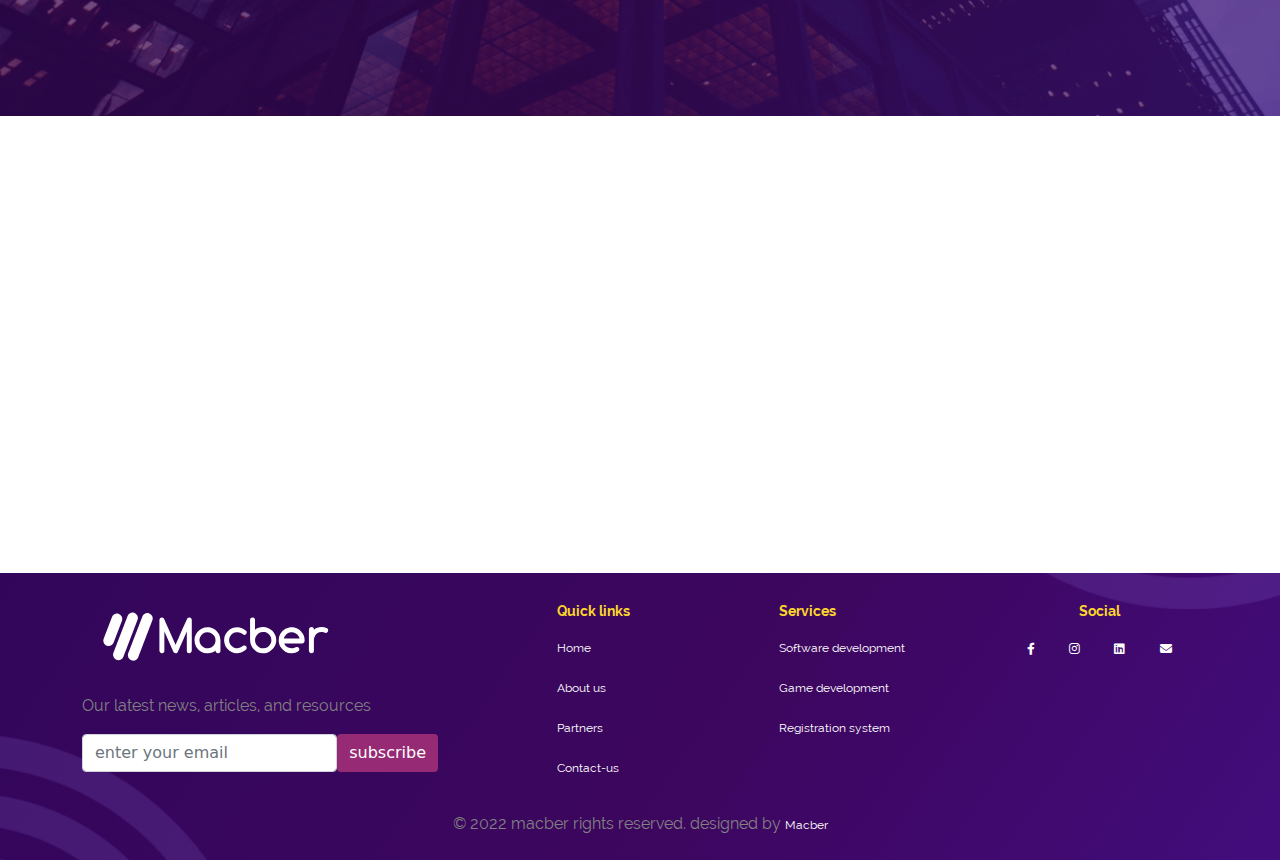
==== commit 81f29098: "edit" ====
--- a/index.html
+++ b/index.html
@@ -113,9 +113,9 @@
               <li class="nav-item">
                 <a class="nav-link  nav-target text-uppercase" href="softwaredevelopment.html">Software Development</a>
               </li>
-              <li class="nav-item">
+              <!-- <li class="nav-item">
                 <a class="nav-link  nav-target text-uppercase" href="game.html">game Development</a>
-              </li>
+              </li> -->
 
             </ul>
 
@@ -137,7 +137,7 @@
                     <div class="mySlides  ">
                       <div id="banner-one ">
                         <div class="row">
-                          <div class="col-lg-8 col-sm-12 m-auto">
+                          <div class="col-lg-6 col-sm-12 m-auto">
                             <h3 class="head-banner h3-banner ">Innovative </h3>
                                 <h1 class="head-banner head-banner-h1"> Game <br> Development 
                                  </h1>
@@ -146,8 +146,8 @@
                                 </p>
                                 <a href="#" class="btn btn-costume-two" style="margin-left: 10px;">See More</a>
                           </div>
-                          <div class="col-lg-4 col-sm-12">
-                            <img src="src/image/ps5.png" alt="game" width="100%" >
+                          <div class="col-lg-6 col-sm-12">
+                            <img src="src/image/Gaming-slider.png" alt="game" width="100%" >
                           </div>
 
                         </div>
@@ -159,7 +159,7 @@
                     <div class="mySlides ">
                       <div id="banner-two" >
                         <div class="row">
-                          <div class="col-lg-8 col-sm-12 m-auto">
+                          <div class="col-lg-6 col-sm-12 m-auto">
                             <h3 class="head-banner h3-banner">Superior </h3>
                                 <h1 class="head-banner head-banner-h1"> Software <br> Development 
                                  </h1>
@@ -168,7 +168,7 @@
                                 </p>
                                 <a href="#" class="btn btn-costume-two" style="margin-left: 10px;">See More</a>
                           </div>
-                          <div class="col-lg-4 col-sm-12">
+                          <div class="col-lg-6 col-sm-12">
                             <img src="src/image/newsoftkey.png" alt="game" width="100%" >
                           </div>
 
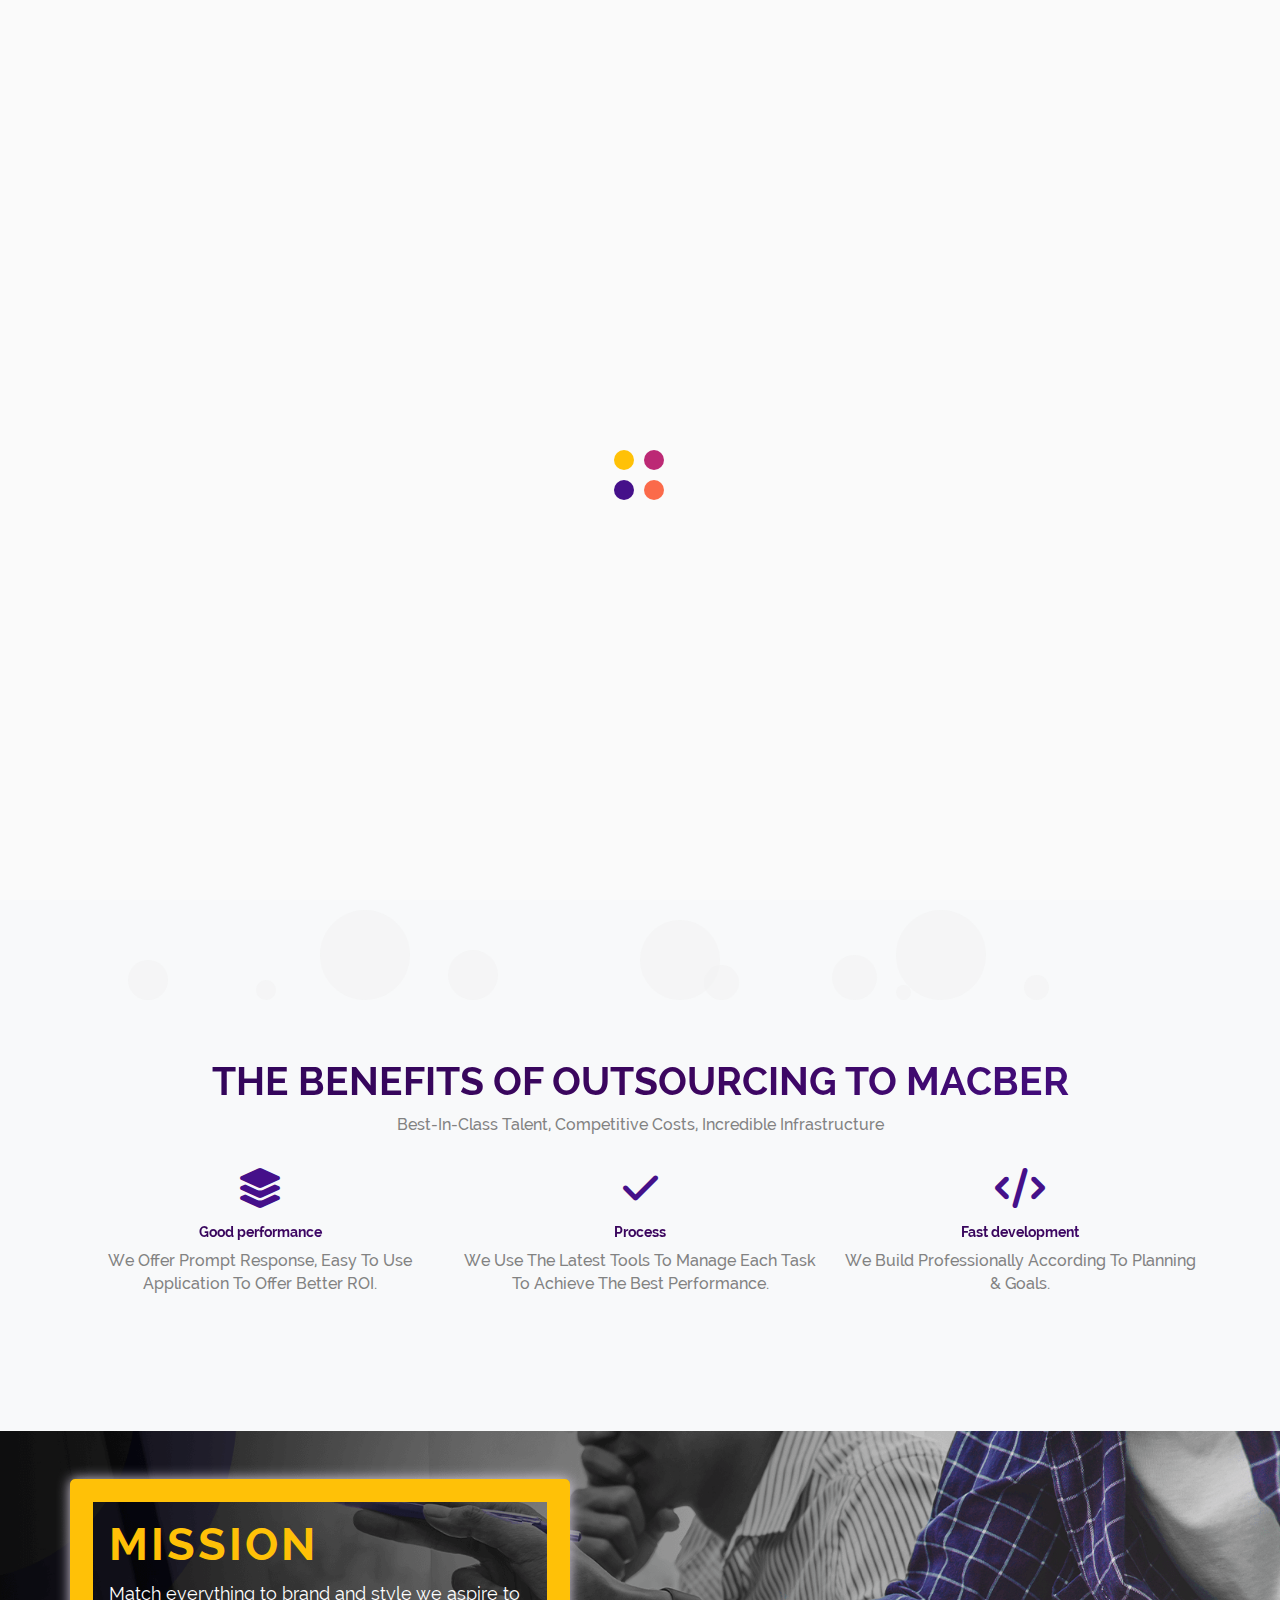
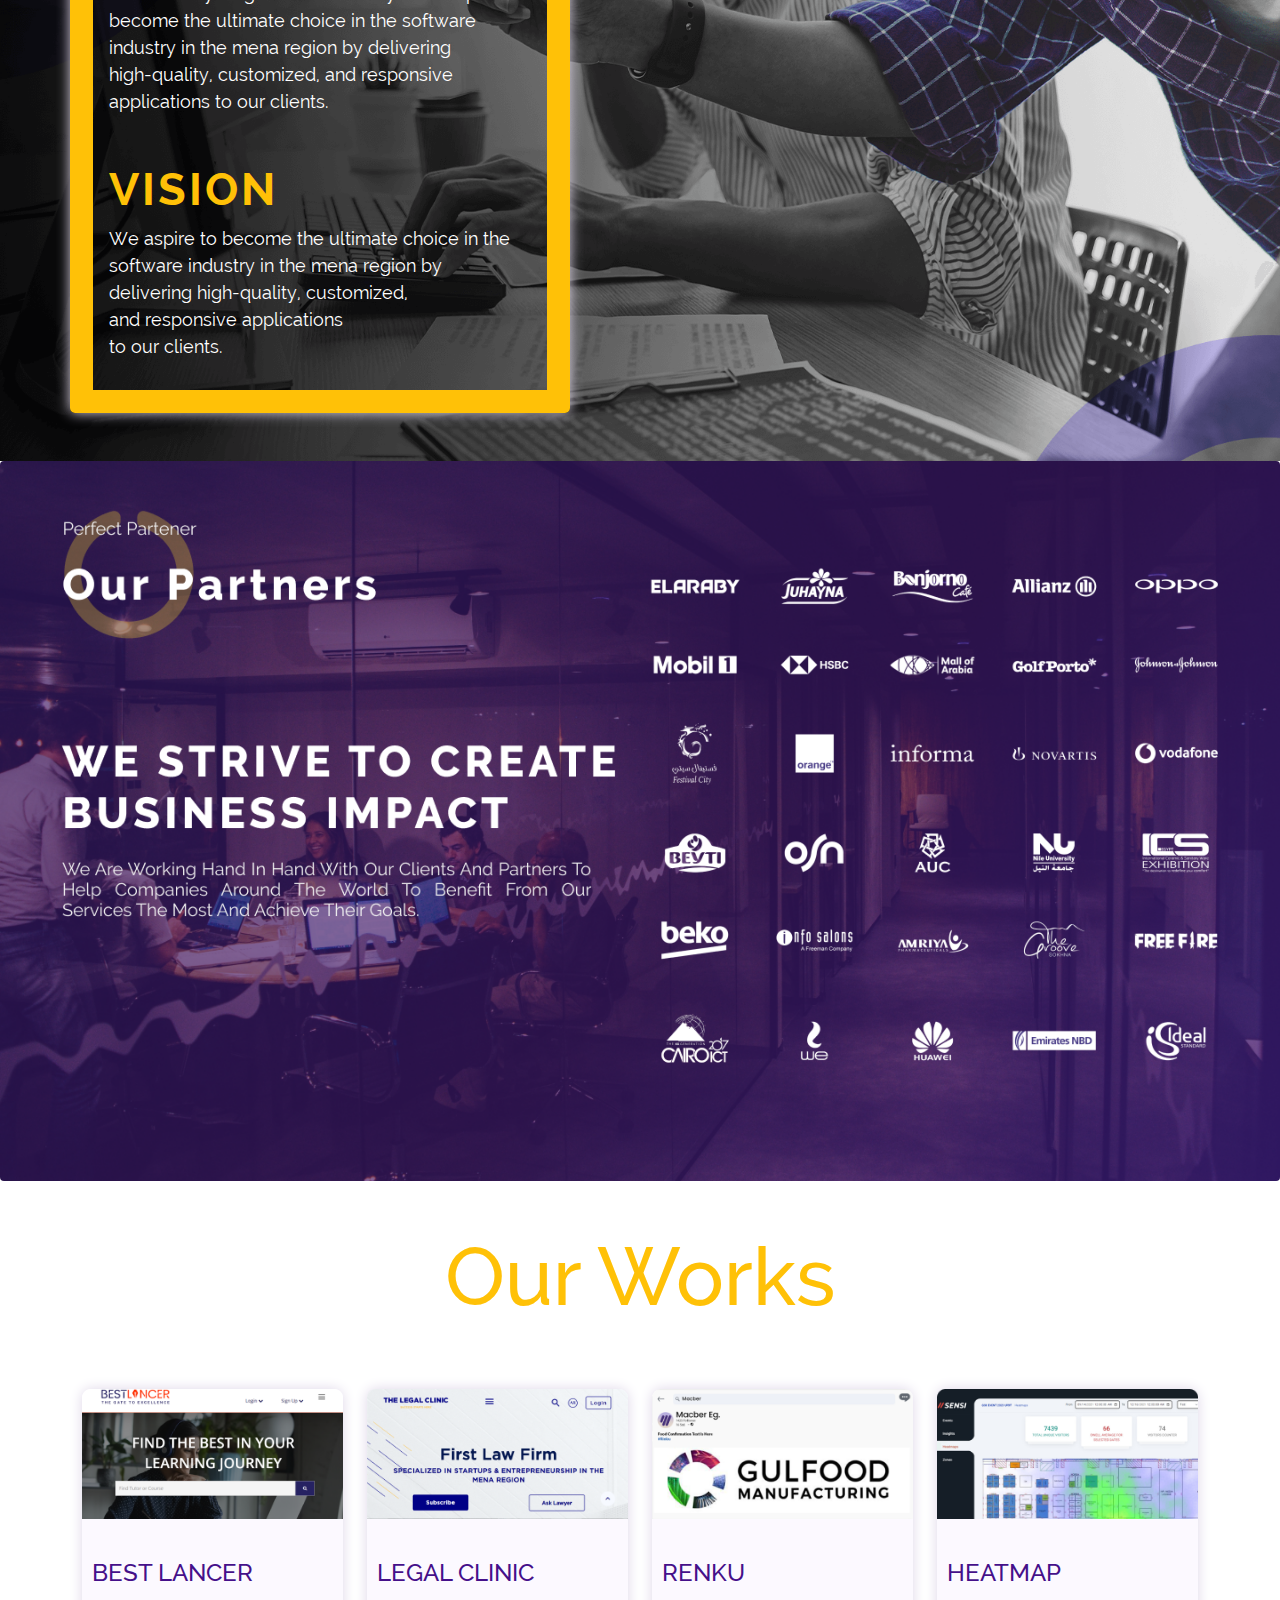
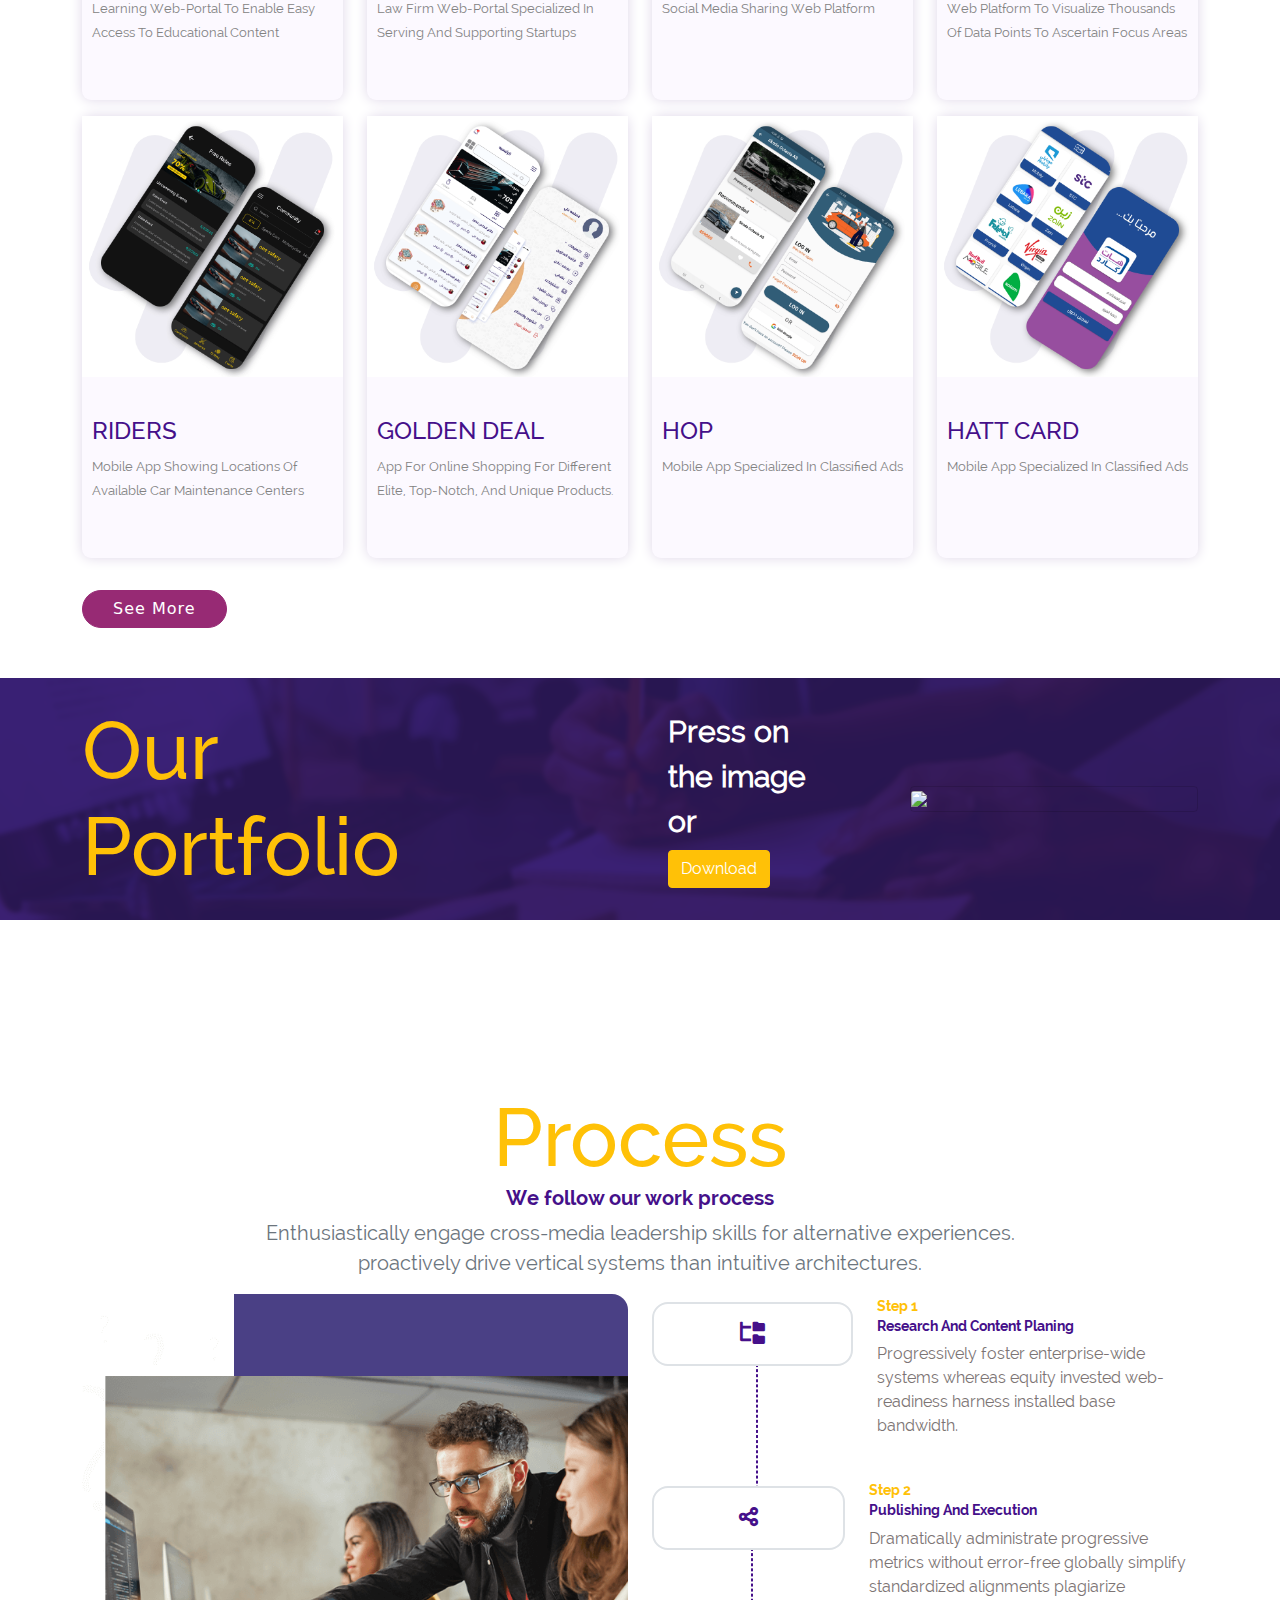
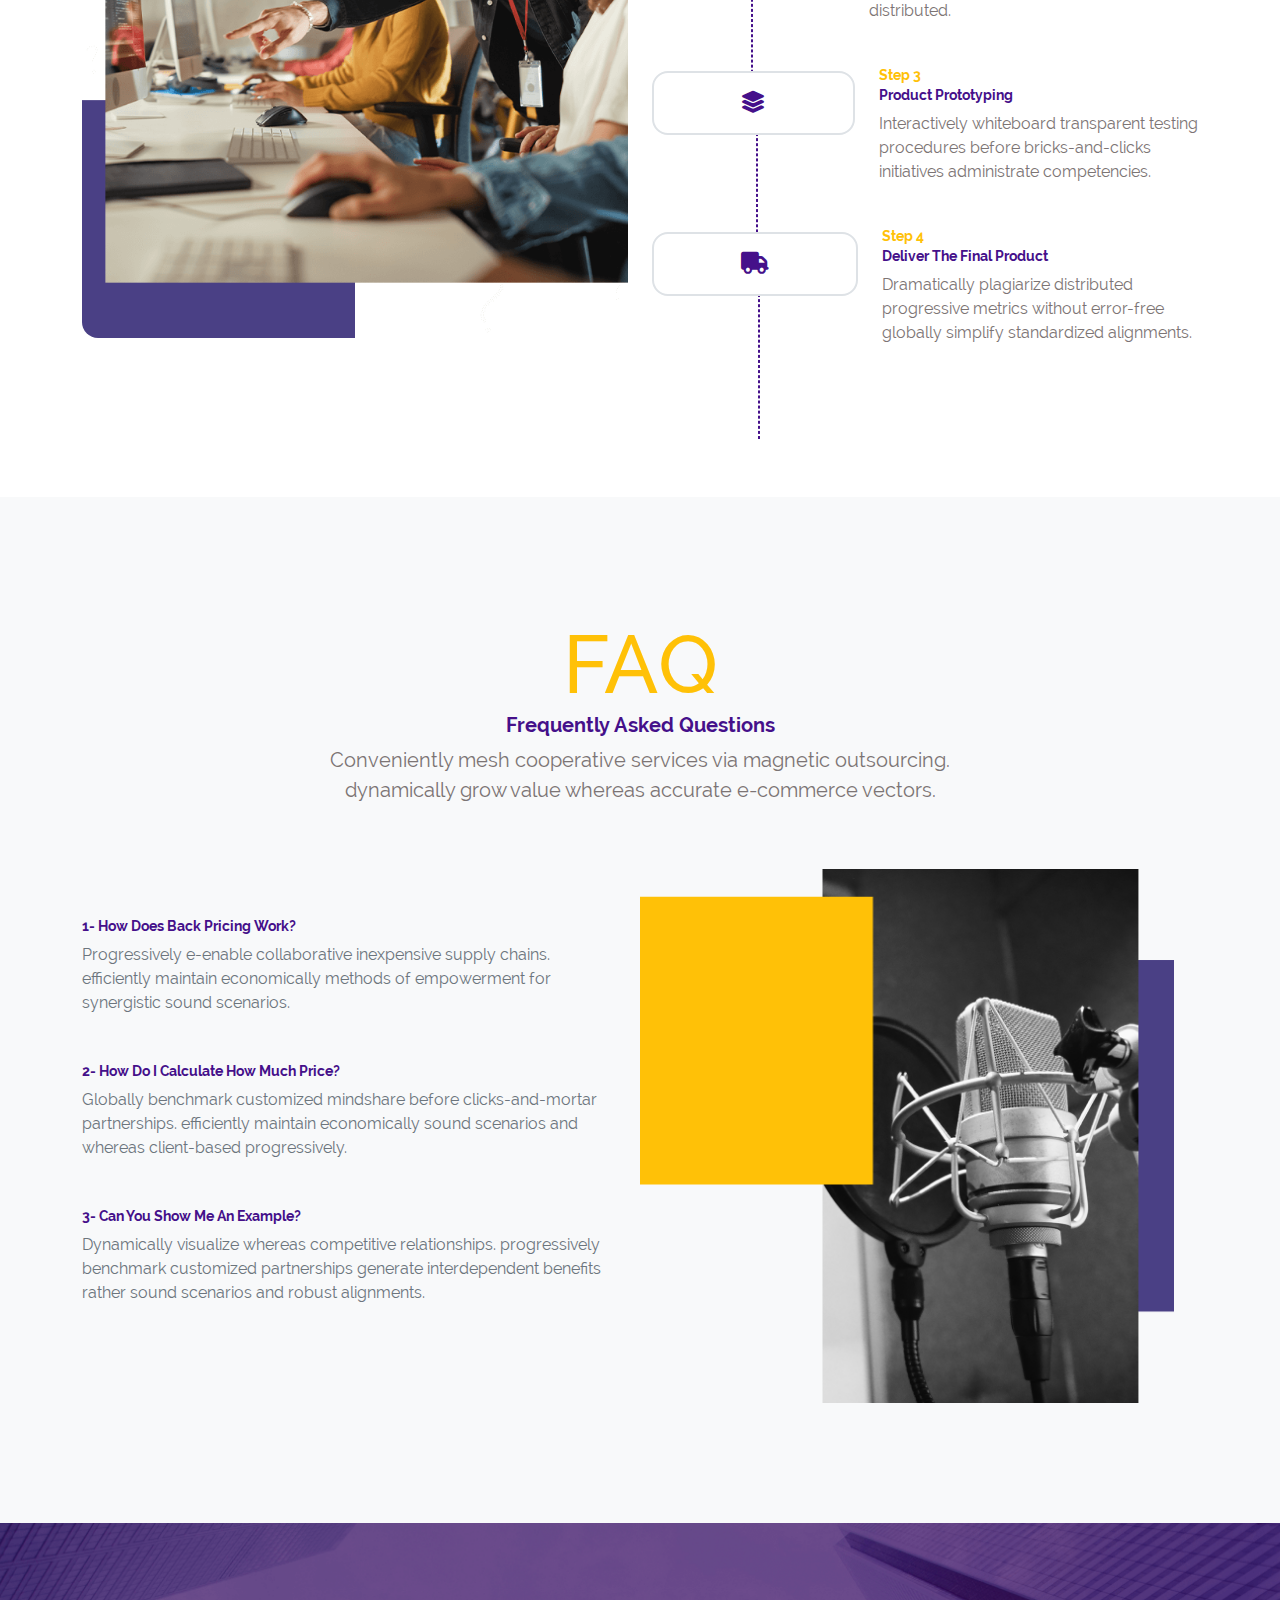
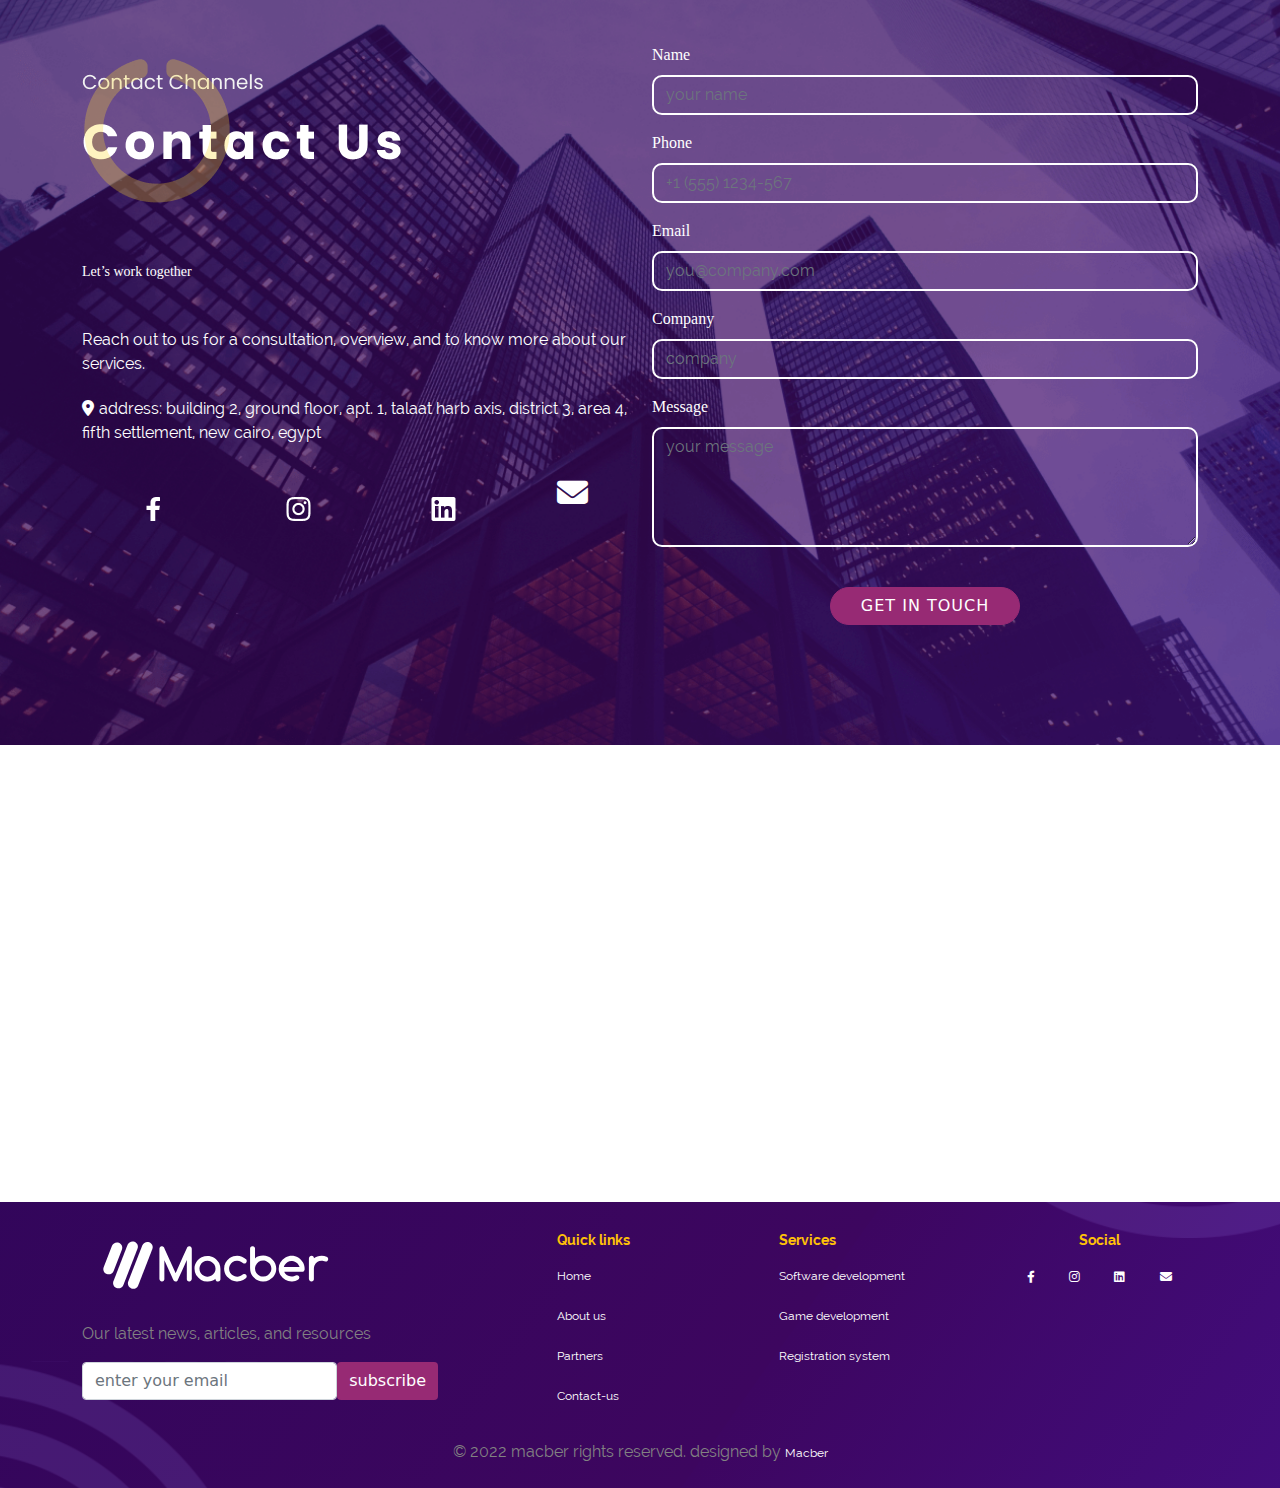
==== commit 53824556: "add profile" ====
--- a/index.html
+++ b/index.html
@@ -44,6 +44,7 @@
   <link rel="stylesheet" href="src/css/media-screen.css">
   <link rel="stylesheet" href="src/icons/fontawesome-free-6.1.1-web/css/all.css">
   <link rel="stylesheet" href="https://cdnjs.cloudflare.com/ajax/libs/animate.css/4.1.1/animate.min.css" />
+  <script src="//static.anyflip.com/plugin/LightBox/js/anyflp-light-box-api-min.js"></script>
   <!-- END STYLESHEET -->
   
 </head>
@@ -101,12 +102,9 @@
               <li class="nav-item">
                 <a class="nav-link text-uppercase " href="about.html">About</a>
               </li>
-             
-             
               <li class="nav-item">
                 <a class="nav-link  nav-target text-uppercase" href="#Partners">partners</a>
               </li>
-              
               <li class="nav-item">
                 <a class="nav-link  nav-target text-uppercase" href="#contact-mac">Contact-US</a>
               </li>
@@ -125,15 +123,11 @@
       </nav>
       <div class="container ">
       <div class="bg-is py-4 mt-5">
-
-        
           <div class="row">
             <div class="col-lg-12 m-auto ">
-
               <div id="carouselExampleIndicators" class="carousel slide" data-bs-ride="carousel">
                 <div class="carousel-inner ">
-                 
-                  <div class="carousel-item active    ">
+                  <div class="carousel-item active h-100   ">
                     <div class="mySlides  ">
                       <div id="banner-one ">
                         <div class="row">
@@ -142,9 +136,9 @@
                                 <h1 class="head-banner head-banner-h1"> Game <br> Development 
                                  </h1>
                                  <h3 class="head-banner h3-banner">Technologies </h3>
-                                <p class=" text-banner text-muted">Appsinnovate’s games development team is the most experience dexpertise on mobile apps across all mobile platforms. with more than 10 years of experience in digital business and mobile  development field, appsinnovate can help you better engage your fans with mobile applications  for smartphones and tablets.
+                                <p class=" text-banner text-muted">Macber games development team is the most experienced in the region with the brightest and most creative minds in the industry. The team has more than 10 years of experience in games making. your game is in safe hands and we will help you bring your bright idea to life.
                                 </p>
-                                <a href="#" class="btn btn-costume-two" style="margin-left: 10px;">See More</a>
+                                <a href="game.html" class="btn btn-costume-two" style="margin-left: 10px;">See More</a>
                           </div>
                           <div class="col-lg-6 col-sm-12">
                             <img src="src/image/Gaming-slider.png" alt="game" width="100%" >
@@ -164,9 +158,9 @@
                                 <h1 class="head-banner head-banner-h1"> Software <br> Development 
                                  </h1>
                                  <h3 class="head-banner h3-banner">Solutions </h3>
-                                <p class=" text-banner text-muted">Expertise on mobile apps across all mobile platforms. with more than 10 years of experience<br> in digital business and mobile development field, appsinnovate can help you better engage<br> your fans with mobile applications for smartphones and tablets.
+                                <p class=" text-banner text-muted">Expertise on mobile apps across all mobile platforms. with more than 10 years of experience in digital business and mobile development field, Macber can help you better engage <br>your fans with mobile applications for smartphones and tablets.
                                 </p>
-                                <a href="#" class="btn btn-costume-two" style="margin-left: 10px;">See More</a>
+                                <a href="softwaredevelopment.html" class="btn btn-costume-two" style="margin-left: 10px;">See More</a>
                           </div>
                           <div class="col-lg-6 col-sm-12">
                             <img src="src/image/newsoftkey.png" alt="game" width="100%" >
@@ -231,9 +225,8 @@
       </div>
     </header>
   </div>
-
   <!-- END section Header  -->
-
+   
   <!--Start section About us-->
   <section class="features ptb-120 "  id="Features">
     <div class="container">
@@ -269,17 +262,17 @@
   <section class="clients img-mobile  "  id="Partners">
     <div class="">
 
-      <img src="src/image/section our partners mobile.png" width="100%">
+      <img src="src/image/our partners mobile .png" width="100%">
     </div>
   </section>
   <!-- Start Section why-choose-us-->
-  <section class="why-choose-us position-relative   ">
+  <section class="why-choose-us">
     <div class="container-fluid ">
       <div class="row">
        
-        <div class="col-lg-6 col-md-12 col-sm-12 position-relative  ">
+        <div class="col-lg-6 col-md-12 col-sm-12 d-flex justify-content-center align-items-center py-5  ">
           
-            <div class="box-mis m-auto ">
+            <div class="box-mis  ">
               <div class="pt-3" >
                 <h1 class=" ms-3 ">mission </h1>
                 <p class="pargarph-box ms-3 text-white "> 
@@ -289,7 +282,7 @@
               </div>
              <div class="pb-5">
               <h1 class=" ms-3 mt-5"></span>vision</h1>
-              <p class="pargarph-box ms-3 text-white"> 
+              <p class="pargarph-box ms-3 mb-5 text-white"> 
                 We aspire to become the ultimate choice in the software industry in the MENA region by<br> delivering high-quality, customized, <br>and responsive applications <br>to our clients.</p>
              </div>
 
@@ -312,18 +305,16 @@
   <!--Start section Clients -->
   <section class="clients landsape "  id="Partners">
     <div class="">
-
-      <img src="src/image/new section partners.png" class="rounded" width="100%">
+      <img src="src/image/our partners web.png" class="rounded" width="100%">
     </div>
   </section>
-
  <!--our Work Grid-->
  <section class="work pt-5">
   <div class="container">
     <div class="row ">
       <div class="col-lg-12">
         <div class="head-content pb-3">
-          <h4 class="small-text text-warning text-center mb-5">Our Works</h4>
+          <h4 class="small-text text-warning text-center mb-5 text-head-small">Our Works</h4>
       </div>
       </div>
       <div class="col-lg-3 col-md-6 col-sm-12  pb-3 ">
@@ -339,7 +330,6 @@
       
       </div>
       <div class="col-lg-3 col-md-6 col-sm-12 pb-3 ">
-       
         <div class="box-work h-100">
           <img src="src/image/Legal-Clinic.png" style="width: 100%;">
           <div class="mb-3 work-text">
@@ -352,7 +342,6 @@
     
     </div>
       <div class="col-lg-3 col-md-6 col-sm-12 pb-3 ">
-       
         <div class="box-work h-100">
           <img src="src/image/Renku (1).png "style="width: 100%;">
           <div class="mb-3 work-text">
@@ -363,7 +352,6 @@
         </div>
         </div>
         <div class="col-lg-3 col-md-6 col-sm-12 pb-3 ">
-       
           <div class="box-work h-100">
             <img src="src/image/Sensi (1).png "style="width: 100%;">
             <div class="mb-3 work-text">
@@ -376,7 +364,6 @@
     
     </div>
     <div class="col-lg-3 col-md-6 col-sm-12 pb-3 ">
-       
       <div class="box-work h-100">
         <img src="src/image/app1.png" style="width: 100%;">
         <div class="mb-3 work-text">
@@ -388,7 +375,6 @@
   
   </div>
   <div class="col-lg-3 col-md-6 col-sm-12 pb-3 ">
-       
     <div class="box-work h-100">
       <img src="src/image/app2.png" style="width: 100%;">
       <div class="mb-3 work-text">
@@ -400,7 +386,6 @@
 
 </div>
 <div class="col-lg-3 col-md-6 col-sm-12 pb-3 ">
-       
   <div class="box-work h-100">
     <img src="src/image/app3.png" style="width: 100%;">
     <div class="mb-3 work-text">
@@ -411,31 +396,50 @@
   </div>
 
 </div>
-
 <div class="col-lg-3 col-md-6 col-sm-12 pb-3 ">
        
   <div class="box-work h-100">
     <img src="src/image/Hatapp.png" style="width: 100%;">
     <div class="mb-3 work-text">
-      <h4 class="text-uppercase text-left text-muted ">Hat CArd </h4>
+      <h4 class="text-uppercase text-left text-muted ">Hatt CArd </h4>
       <span class="text-capitalize text-box-work">Mobile app specialized in classified ads </span>
     </div>
     <!-- <a href="#" class="btn btn-link text-danger">more</a> -->
   </div>
 
 </div>
-
 </div>
-
 
 <div class="col-lg-12 pt-3">
   <a href="softwaredevelopment.html" class="btn btn-link btn-costume-two">See More</a>
 </div>
   </div>
-</div>
 
  </section>
  <!--End our Work Grid-->
+  <!--our Portfolio -->
+  <section class="portfolio-macber">
+    <div class="container">
+      <div class="row justify-content-center">
+  
+     
+      <div class="col-md-6 m-auto justify-content-start">
+        <div class="head-content ">
+          <h4 class="small-text text-warning text-left  text-head-small m-auto">Our<br> Portfolio</h4>
+        </div>
+      </div>
+      <div class="col-md-6 d-flex justify-content-center">
+        <div class="card-body m-auto">
+          <p class="card-text text-white ">Press on <br> the Image <br> or <br>  <a href="src/files/MacberProfile.pdf" download="proposed_file_name" class="btn btn-warning text-white text-capitalize">Download</a> </p>
+        </div>
+        <div class="card d-flex d-sm-block m-auto " style="width: 18rem; background-color: transparent;" >
+          <img src='https://online.anyflip.com/biiib/mhkv/files/shot.jpg' data-rel='fh5-light-box-demo' data-href='https://online.anyflip.com/biiib/mhkv/index.html' data-width='700' data-height='425'  data-title='Macber Company Profile' class="card-img-top">
+        </div>
+      </div>
+    </div>
+  </div>
+   </section>
+   <!--End our Portfolio -->
   <!--End section Clients -->
 
   <!-- Start work-process Section -->
@@ -444,8 +448,8 @@
       <div class="row">
         <div class="col-md-12">
           <div class="content-head text-center">
-            <h4 class="text-warning">Process</h4>
-            <h2 class="">We Follow Our Work Process
+            <h4 class="text-warning text-head-small">Process</h4>
+            <h2 class="text-head-ask">We Follow Our Work Process
             </h2>
             <p class="lead text-muted ">
               Enthusiastically engage cross-media leadership skills for alternative experiences. <br> Proactively drive
@@ -696,8 +700,8 @@
       <div class="row">
         <div class="col-md-12 m-auto">
           <div class="content-head text-center">
-            <h4 class="text-warning text-uppercase">FAQ</h4>
-            <h2 class="text-head-pros">Frequently Asked Questions</h2>
+            <h4 class="text-warning text-uppercase text-head-small">FAQ</h4>
+            <h2 class="text-head-pros text-head-ask">Frequently Asked Questions</h2>
             <p class="lead pra-head-pros">
               Conveniently mesh cooperative services via magnetic outsourcing. <br> Dynamically grow value whereas
               accurate e-commerce vectors.
@@ -724,7 +728,7 @@
             </div>
           </div>
           <div class="col-md-6">
-            <img src="src/image/Faqnewss.png" class="img-fluid">
+            <img src="src/image/Faq.png" class="img-fluid">
           </div>
           
 
@@ -936,6 +940,7 @@
             <div class="copyright-text text-center">
               <p class="mb-lg-0 mb-md-0">© 2022 Macber Rights Reserved. Designed By <a href="#"
                   class="text-decoration-none text-white text-capitalize">Macber</a></p>
+               
             </div>
           </div>
         </div>
--- a/src/css/common.css
+++ b/src/css/common.css
@@ -15,7 +15,7 @@
     --secondary-color: #828282;;
     --neutral-color1:#FFFFFF;
     --neutral-color2:#F2F2F2;
-    --accent-color:#FAD62C;
+    --accent-color:#ffc107;
     --semantic-color1:#10BC68;
     --semantic-color2:#C41E1A;
     --background-color-1: linear-gradient(296.7deg, #45108A -5.17%, #3D0661 42.59%, #3D065F 42.6%, #200554 168.23%);;
@@ -128,6 +128,23 @@
 }
 
 /* Common class for sections */
+hr.style-eight {
+  overflow: visible; /* For IE */
+  padding: 0;
+  border: none;
+  border-top: medium double #333;
+  color: #333;
+  text-align: center;
+}
+hr.style-eight:after {
+  content: "§";
+  display: inline-block;
+  position: relative;
+  top: -0.7em;
+  font-size: 1.5em;
+  padding: 0 0.25em;
+  background: white;
+}
 .p-60{
   padding: 120px 0;
 }
@@ -526,7 +543,6 @@
 }
 
 .bubbles{
-  position:absolute;
   width:100%;
   height: 100%;
   z-index:0;
--- a/src/css/main.css
+++ b/src/css/main.css
@@ -23,7 +23,7 @@
   }
   
   .box{
-    background: #FCF9FF;
+  background: #FCF9FF;
   box-shadow: 0px 0px 13px #DED6E8;
   border-radius: 5px;
   position: relative;
@@ -76,13 +76,12 @@
 }
 .why-choose-us{
   background-image: url('../../src/image/newmisiion.png');
-  background-position: center;
+  background-position: inherit;
   background-repeat: no-repeat;
   width: 100%;
-  background-size: cover;
-}
+  background-size: cover;       }
 .why-choose-us .box{
-  background-color: #ddc554;
+  background-color: #ffc107!important;
   height: auto;
 }
 .box-mis{
@@ -91,9 +90,8 @@
   border-radius: 5px;
   width: 500px;
   height: 534px;
-  padding: 2rem 0;
-  
-  border: 23px solid yellow;
+
+  border: 23px solid #ffc107!important;
 }
 .box-vis{
   background: #4a4085;
@@ -101,18 +99,17 @@
   border-radius: 5px;
   position: relative;
   /* width: 350px; */
-  padding: 2rem 0;
   position: relative;
   left: 10px;
   bottom: 10px;
 }
  .span-box{
-  color: #ddc554;
+  color: #ffc107;
   font-family: Raleway-Regular;
   text-transform: lowercase;
 }
 .why-choose-us h1{
-  color: yellow;
+  color: #ffc107;
   font-family: Raleway-Bold;
   text-transform: uppercase;
   font-size: 45px;
@@ -794,4 +791,51 @@
 .work-text {
   padding: 40px 10px;
 
+}
+/* portfolio */
+.portfolio-macber{
+  background-image: url('../../src/image/Slider.png');
+  background-position: center center;
+  background-repeat: no-repeat;
+  background-size: cover;
+  padding: 15px 0;
+  margin: 50px 0;
+}
+.fh5-light-box{
+  width: 415px;
+}
+.fh5-light-box-title{
+  color: var(--primary-color1) !important;
+}
+.text-download .btn-warning {
+  font-weight: 600;
+  font-size: 20px;
+
+}
+.card-body .btn-warning:hover{
+  transform: scale(1.1);
+  transition: 3s;
+  color: var(--primary-color1);
+
+}
+.card-body .card-text{
+  font-size: 30px;
+  color: #fff;
+  font-weight: 600;
+}
+.card-img-top:hover{
+  transition: 3s;
+  transform: scale(1.1);
+}
+/* FAQ */
+.faq{
+  background-color: #F8F9FA;
+}
+ .text-head-small{
+  font-size: 5rem;
+  margin-bottom: 0;
+  text-transform: capitalize;
+}
+ .text-head-ask{
+  font-size: 20px;
 }--- a/src/css/media-screen.css
+++ b/src/css/media-screen.css
@@ -58,7 +58,7 @@
       font-size: 20px;
     }
     .head-banner-h1{
-      font-size: 16px;
+      font-size: 26px;
     }
     .text-banner{
       font-size: 10px;
@@ -82,7 +82,7 @@
      width: auto;
       padding: 0;
       left: 0;
-      height: 550px;
+      height: 500px;
     }
     .box-mis h1{
       margin-top: 0;
@@ -137,6 +137,15 @@
     #myBtn .fa-arrow-up{
       position: relative;
       right: 5px;
+    }
+    .project-content{
+      height: 215px;
+    }
+    .work-process .process-icon-2{
+      width: 100%;
+    }
+    .card-body .card-text{
+      font-size: 20px;
     }
   }
   
@@ -149,6 +158,12 @@
       display: flex;
       justify-content: space-between;
     }
+    .work-process .process-icon-2{
+      width: 100%;
+    }
+    .card-body .card-text{
+      font-size: 20px;
+    }
   }
   
   /* Medium devices (landscape tablets, 768px and up) */
@@ -179,6 +194,12 @@
 iframe{
   width: 100%;
 }
+.work-process .process-icon-2{
+  width: 100%;
+}
+.card-body .card-text{
+  font-size: 20px;
+}
   } 
 
   
@@ -195,6 +216,9 @@
       display: grid;
       justify-content: flex-end;
   }
+  .card-body .card-text{
+    font-size: 30px;
+  }
   } 
   
   /* Extra large devices (large laptops and desktops, 1200px and up) */
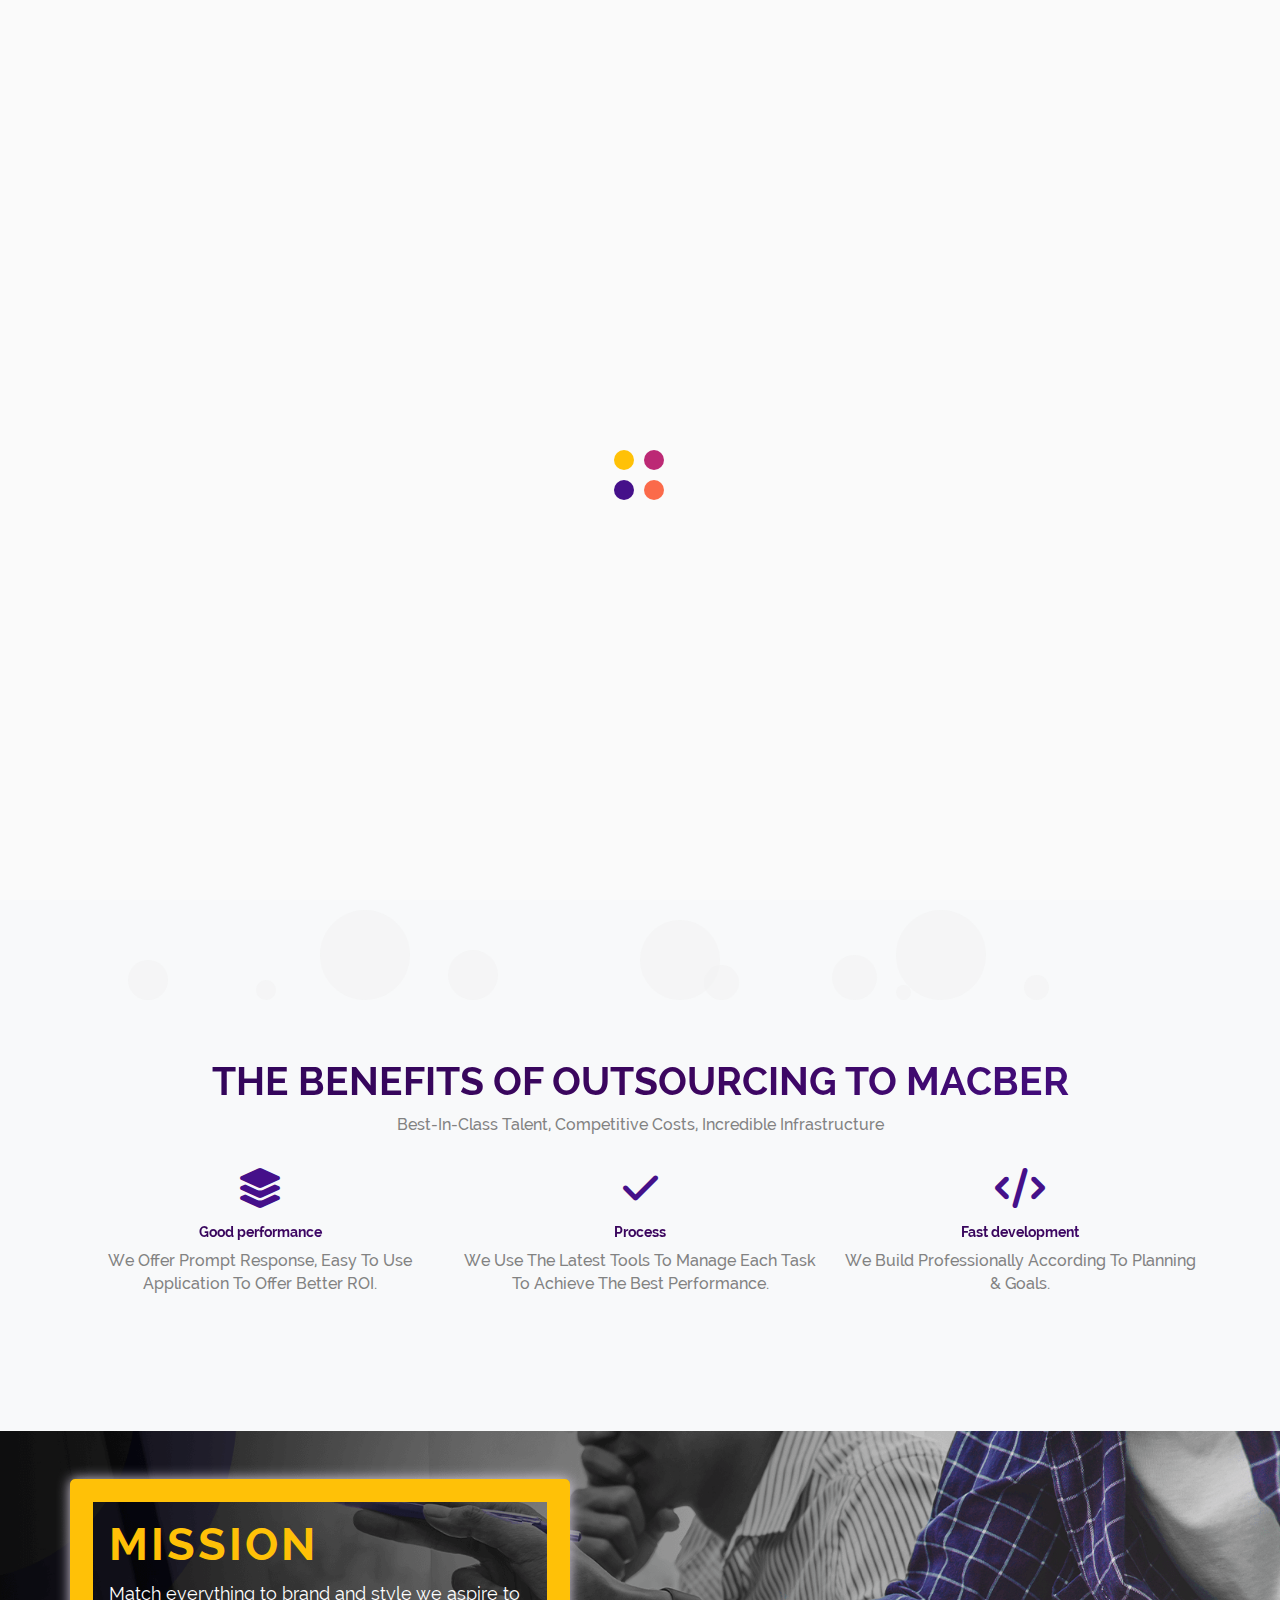
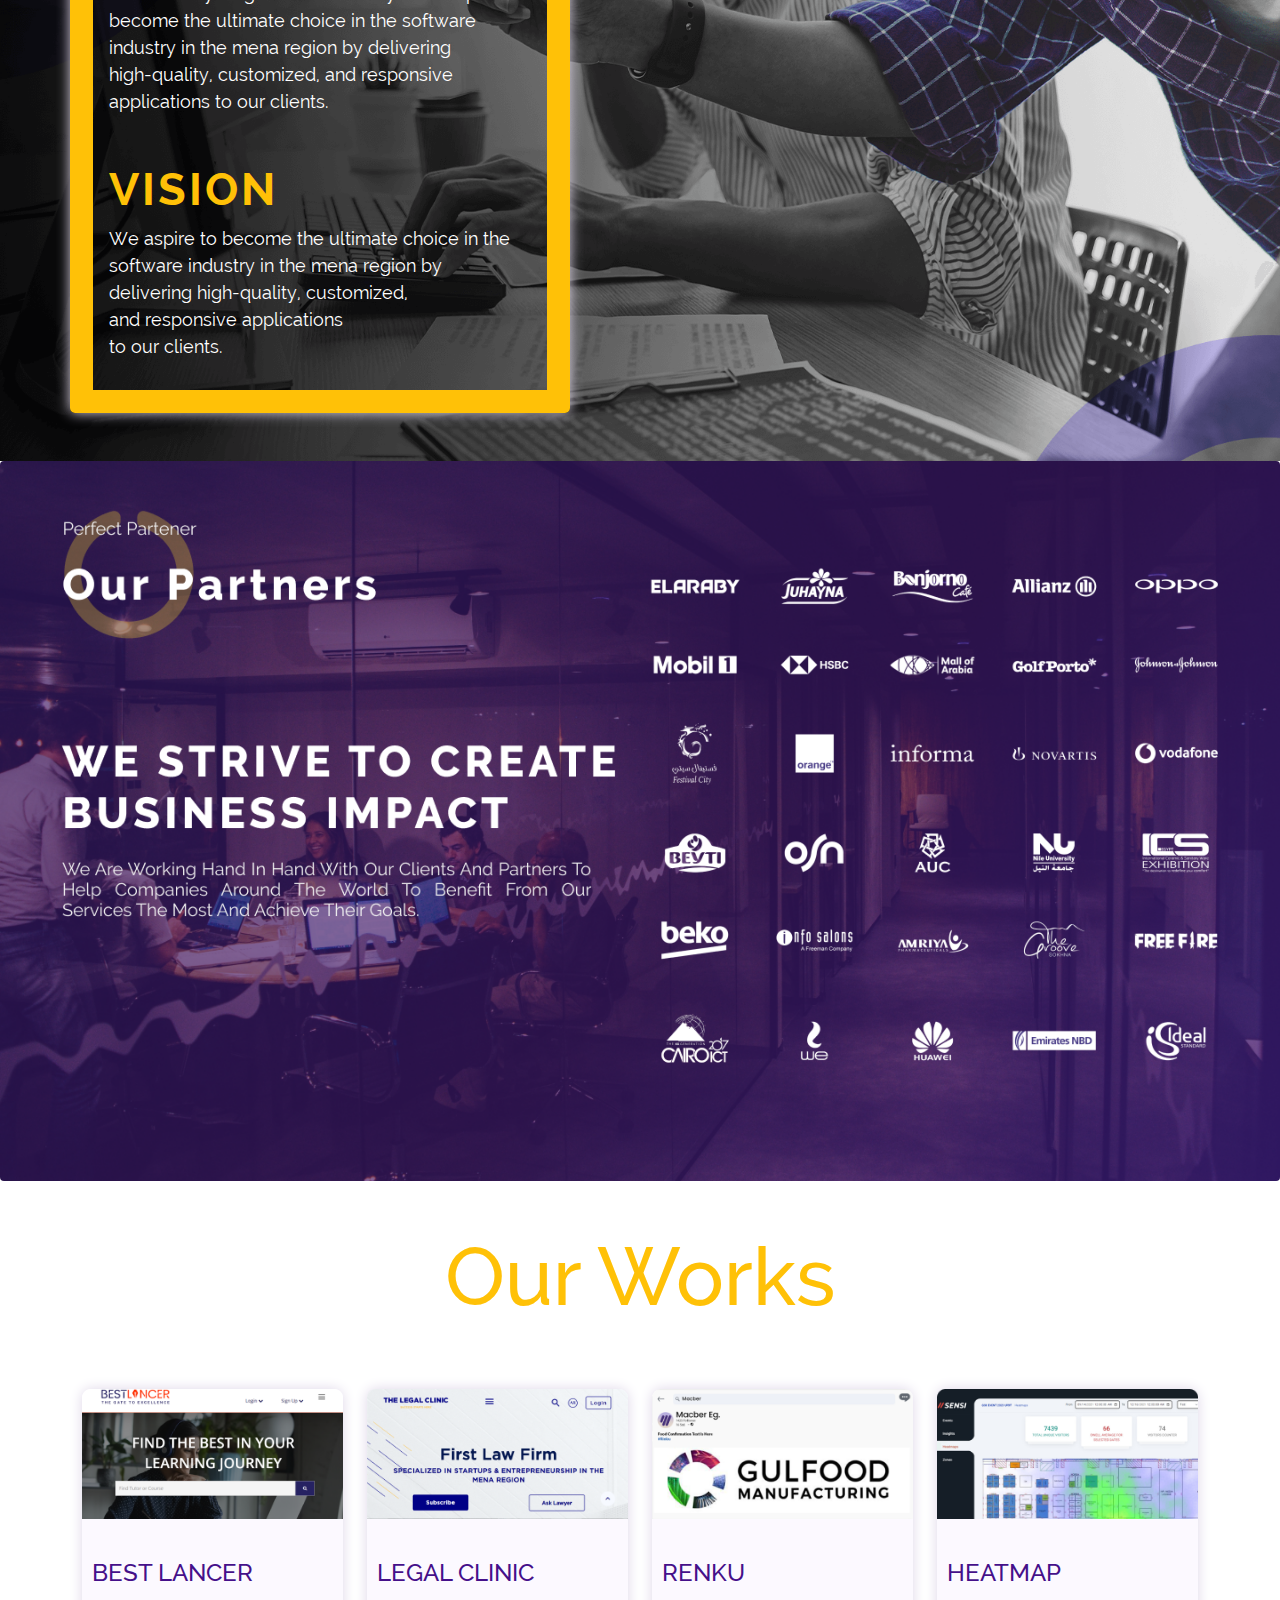
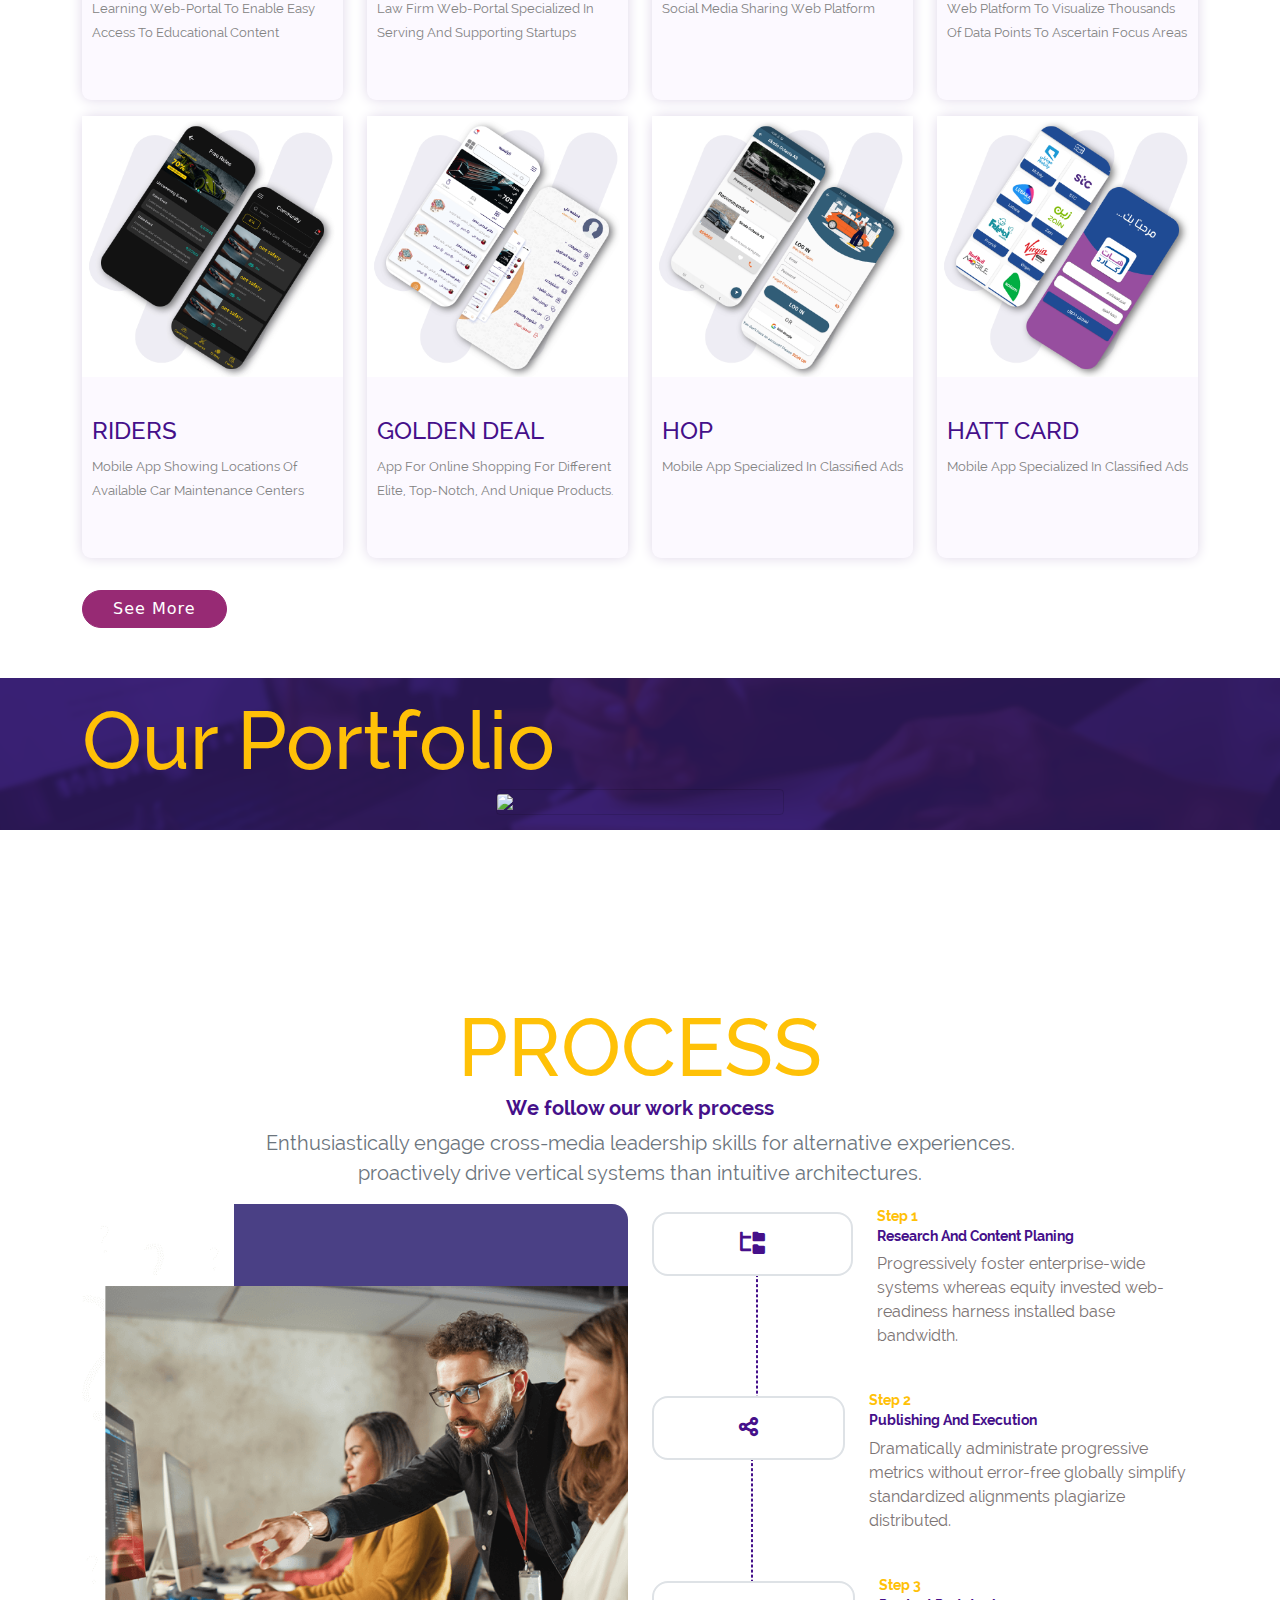
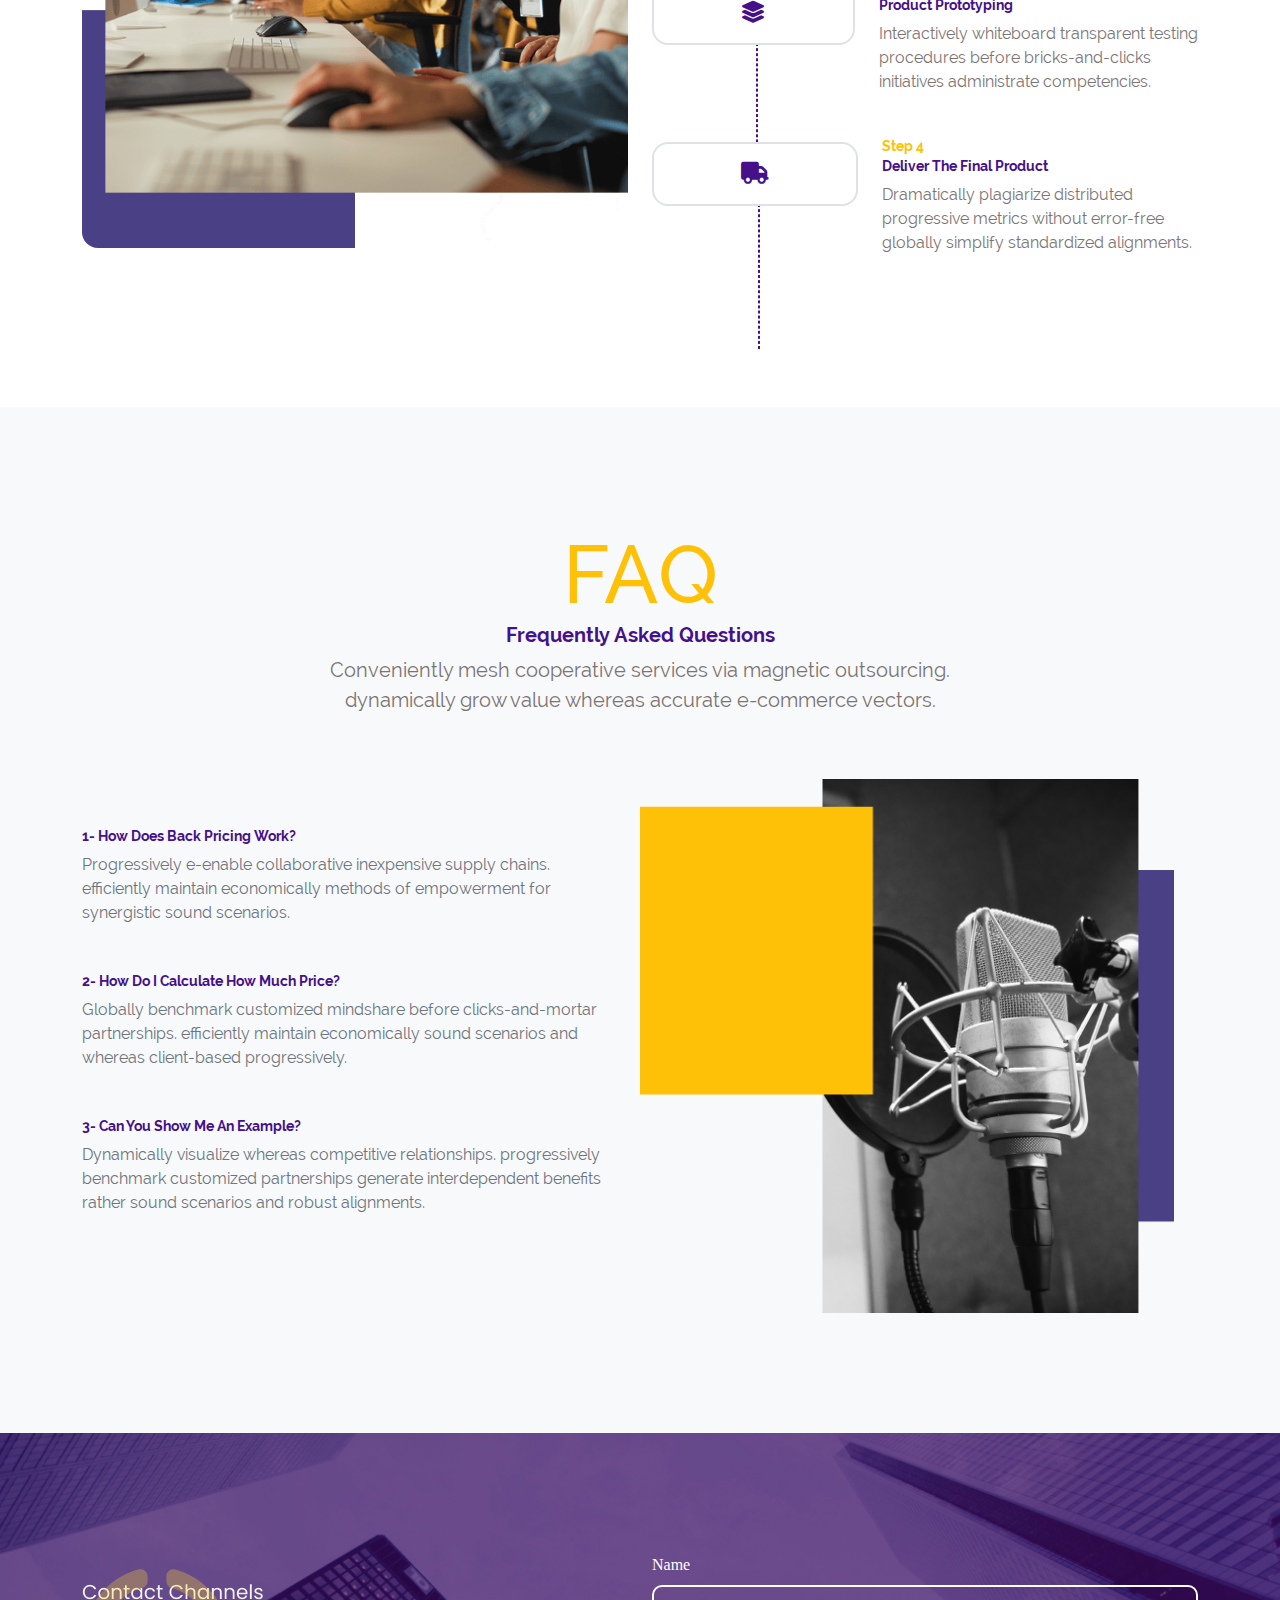
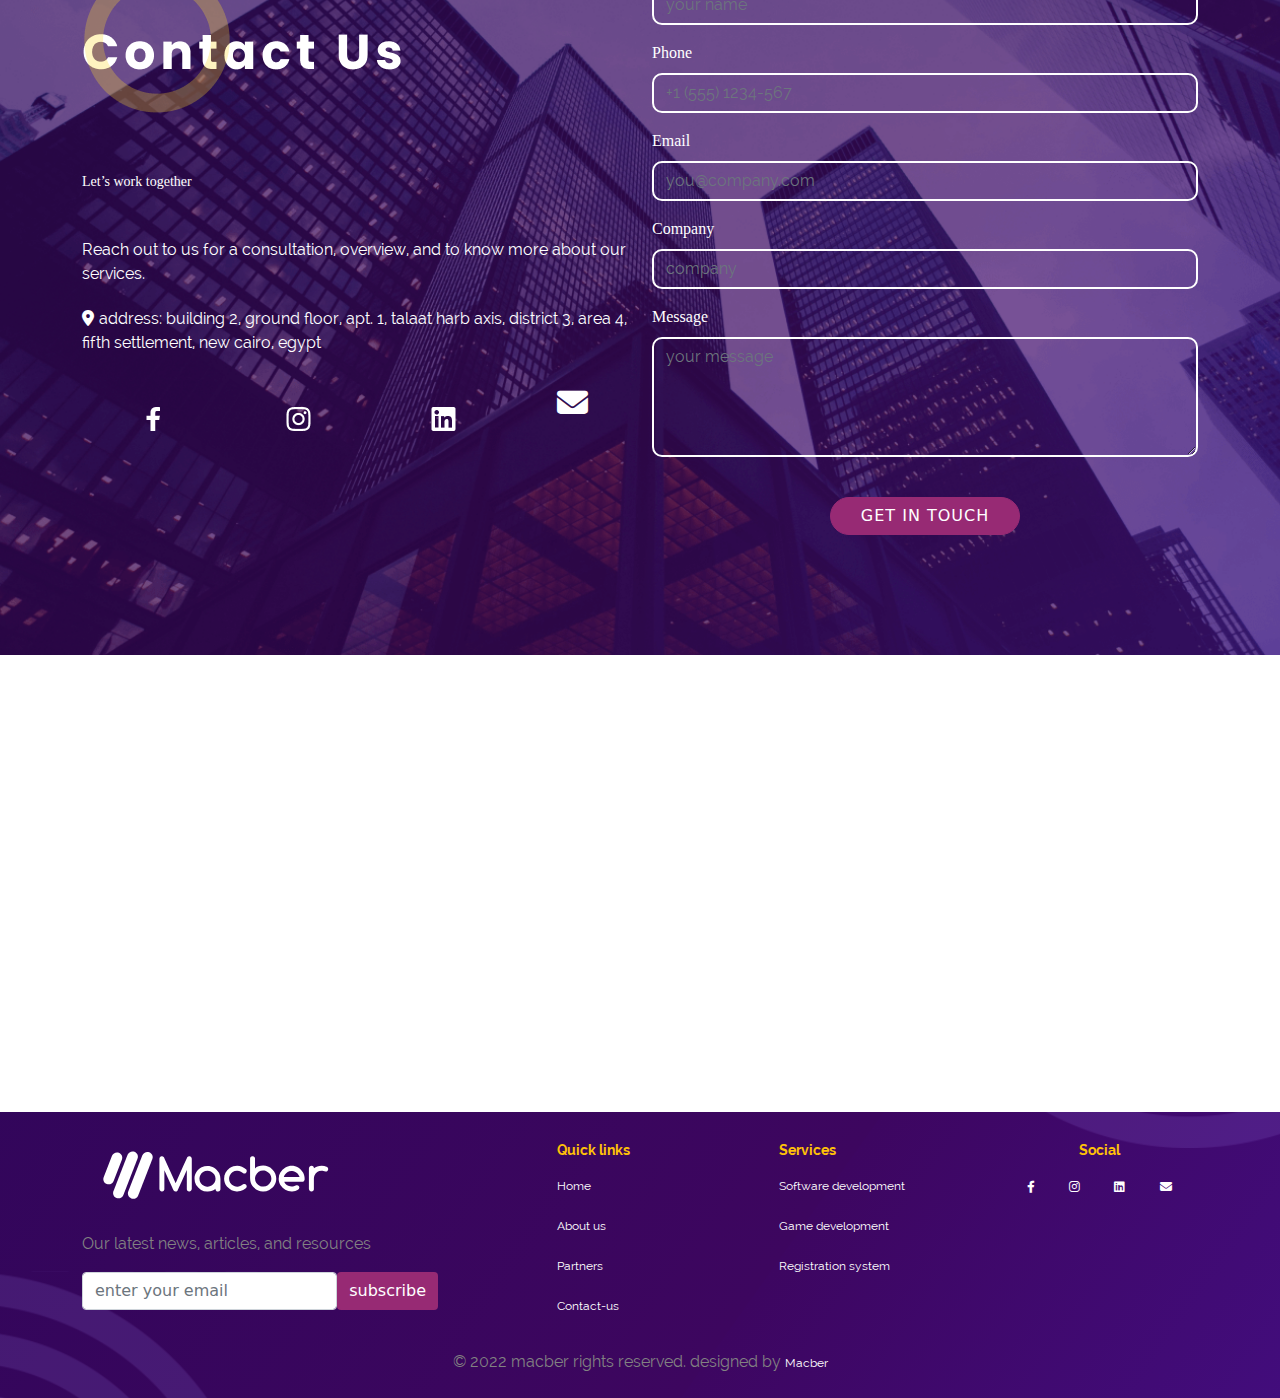
==== commit f840319f: "edit" ====
--- a/index.html
+++ b/index.html
@@ -62,7 +62,7 @@
 	</div>
   
   <!-- MAke btn to back to top of page  -->
-  <button onclick="topFunction()" id="myBtn" title="Go to top"><i class="fa-solid fa-chevron-up"></i></button>
+  <button onclick="topFunction()" id="myBtn" class="bn33" title="Go to top"><i class="fa-solid fa-chevron-up"></i></button>
 
   <!-- Start section Header  -->
   <div class="hero-img relative circle-shape-images">
@@ -93,7 +93,6 @@
           <i class="fa-solid fa-bars home-btn"></i>
       </button>
           </div>
-        
           <div class="collapse navbar-collapse" id="navbarSupportedContent">
             <ul class=" navbar-nav ms-auto ">
               <li class="nav-item active">
@@ -111,9 +110,10 @@
               <li class="nav-item">
                 <a class="nav-link  nav-target text-uppercase" href="softwaredevelopment.html">Software Development</a>
               </li>
-              <!-- <li class="nav-item">
-                <a class="nav-link  nav-target text-uppercase" href="game.html">game Development</a>
-              </li> -->
+              <li class="nav-item">
+                <a class="nav-link  nav-target text-uppercase" href="registrationsystem.html">Registration
+                  System</a>
+              </li>
 
             </ul>
 
@@ -128,7 +128,7 @@
               <div id="carouselExampleIndicators" class="carousel slide" data-bs-ride="carousel">
                 <div class="carousel-inner ">
                   <div class="carousel-item active h-100   ">
-                    <div class="mySlides  ">
+                    <div class="mySlides h-100  ">
                       <div id="banner-one ">
                         <div class="row">
                           <div class="col-lg-6 col-sm-12 m-auto">
@@ -149,8 +149,8 @@
                       </div>
                     </div>
                   </div>
-                  <div class="carousel-item  ">
-                    <div class="mySlides ">
+                  <div class="carousel-item h-100  ">
+                    <div class="mySlides h-100 ">
                       <div id="banner-two" >
                         <div class="row">
                           <div class="col-lg-6 col-sm-12 m-auto">
@@ -421,9 +421,16 @@
   <section class="portfolio-macber">
     <div class="container">
       <div class="row justify-content-center">
-  
+        <div class="col-lg-12">
+          <div class="head-content ">
+            <h4 class="small-text text-warning text-left  text-head-small m-auto">Our Portfolio</h4>
+          </div>
+          <div class="card d-flex d-sm-block m-auto " style="width: 18rem; background-color: transparent;" >
+            <img src='https://online.anyflip.com/biiib/mhkv/files/shot.jpg' data-rel='fh5-light-box-demo' data-href='https://online.anyflip.com/biiib/mhkv/index.html' data-width='700' data-height='425'  data-title='Macber Company Profile' class="card-img-top">
+          </div>
+        </div>
      
-      <div class="col-md-6 m-auto justify-content-start">
+      <!-- <div class="col-md-6 m-auto justify-content-start">
         <div class="head-content ">
           <h4 class="small-text text-warning text-left  text-head-small m-auto">Our<br> Portfolio</h4>
         </div>
@@ -435,7 +442,7 @@
         <div class="card d-flex d-sm-block m-auto " style="width: 18rem; background-color: transparent;" >
           <img src='https://online.anyflip.com/biiib/mhkv/files/shot.jpg' data-rel='fh5-light-box-demo' data-href='https://online.anyflip.com/biiib/mhkv/index.html' data-width='700' data-height='425'  data-title='Macber Company Profile' class="card-img-top">
         </div>
-      </div>
+      </div> -->
     </div>
   </div>
    </section>
@@ -448,10 +455,10 @@
       <div class="row">
         <div class="col-md-12">
           <div class="content-head text-center">
-            <h4 class="text-warning text-head-small">Process</h4>
+            <h4 class="text-warning text-head-small text-uppercase">Process</h4>
             <h2 class="text-head-ask">We Follow Our Work Process
             </h2>
-            <p class="lead text-muted ">
+            <p class="lead text-muted pra-head-pros ">
               Enthusiastically engage cross-media leadership skills for alternative experiences. <br> Proactively drive
               vertical systems than intuitive architectures.
             </p>
--- a/src/css/common.css
+++ b/src/css/common.css
@@ -504,18 +504,22 @@
   position: fixed;
   bottom: 20px;
   right: 30px;
-  z-index: 99;
-  font-size: 28px;
-  border: none;
-  outline: none;
-  background-color: var(--primary-color2) !important;
-  color: white;
-  cursor: pointer;
-  /* padding:0 15px; */
-  border-radius: 8px;
-  transition: ease-in-out 1s;
-  width: 50px;
-  height: 50px;
+  
+  
+    border: 5em;
+    cursor: pointer;
+    outline: none;
+    font-size: 16px;
+    -webkit-transform: translate(0);
+    transform: translate(0);
+    background-image: linear-gradient(45deg, #45108A , #fff);
+    padding: 0.7em 1em;
+    border-radius: 1px;
+    box-shadow: 1px 1px 10px rgba(255, 255, 255, 0.438);
+    -webkit-transition: box-shadow 0.25s;
+    transition: box-shadow 0.25s;
+    color: white;
+  
 }
 
 
--- a/src/css/media-screen.css
+++ b/src/css/media-screen.css
@@ -56,12 +56,15 @@
     }
     .h3-banner{
       font-size: 20px;
+      margin: auto;
     }
     .head-banner-h1{
       font-size: 26px;
+      margin: auto;
     }
     .text-banner{
       font-size: 10px;
+      margin: auto;
     }
     .my-slides img{
       margin: 0;
@@ -147,6 +150,77 @@
     .card-body .card-text{
       font-size: 20px;
     }
+    .self-registration{
+      padding: 0;
+    }
+    .self-registration .head-reg h2{
+      font-size: 20px;
+    }
+    .self-registration p{
+      text-align: left;
+      font-size: 15px;
+    }
+    .self-registration img{
+      margin: 10px 0;
+      border-radius: 20px;
+    }
+    .pre-registration{
+      margin: 30px 0;
+      padding-top: 20px;
+    }
+    .pre-registration .head-reg h2{
+      font-size: 20px;
+    }
+    .systems-database .row{
+      flex-direction: column-reverse;
+    }
+    .systems-database .head-reg h2 {
+      font-size: 19px;
+      margin-top: 10px;
+  }
+  .systems-database  p {
+    font-size: 15px;
+    text-align: left;
+}
+.benefits{
+  padding: 0;
+}
+.benefits .head-reg h2{
+  font-size: 19px;
+}
+.benefits p{
+  font-size: 15px;
+  text-align: left;
+}
+.event .row{
+  flex-direction: column-reverse;
+}
+.event .head-reg h2{
+  font-size: 19px;
+  margin-top: 10px;
+  text-align: center;
+}
+.event p{
+  font-size: 15px;
+  text-align: left;
+}
+.text-head-small{
+  font-size: 3rem;
+  margin: 0;
+}
+.pra-head-pros{
+  font-family: Raleway-mediuam;
+    font-style: normal;
+    font-weight: var(--font-weight-regular);
+    font-size: var(--font-size-16);
+    color: var(--secondary-color);
+    line-height: 2;
+    align-items: center;
+    text-transform: capitalize;
+}
+.p-60{
+  padding: 20px 0;
+}
   }
   
   /* Small devices (portrait tablets and large phones, 600px and up) */
